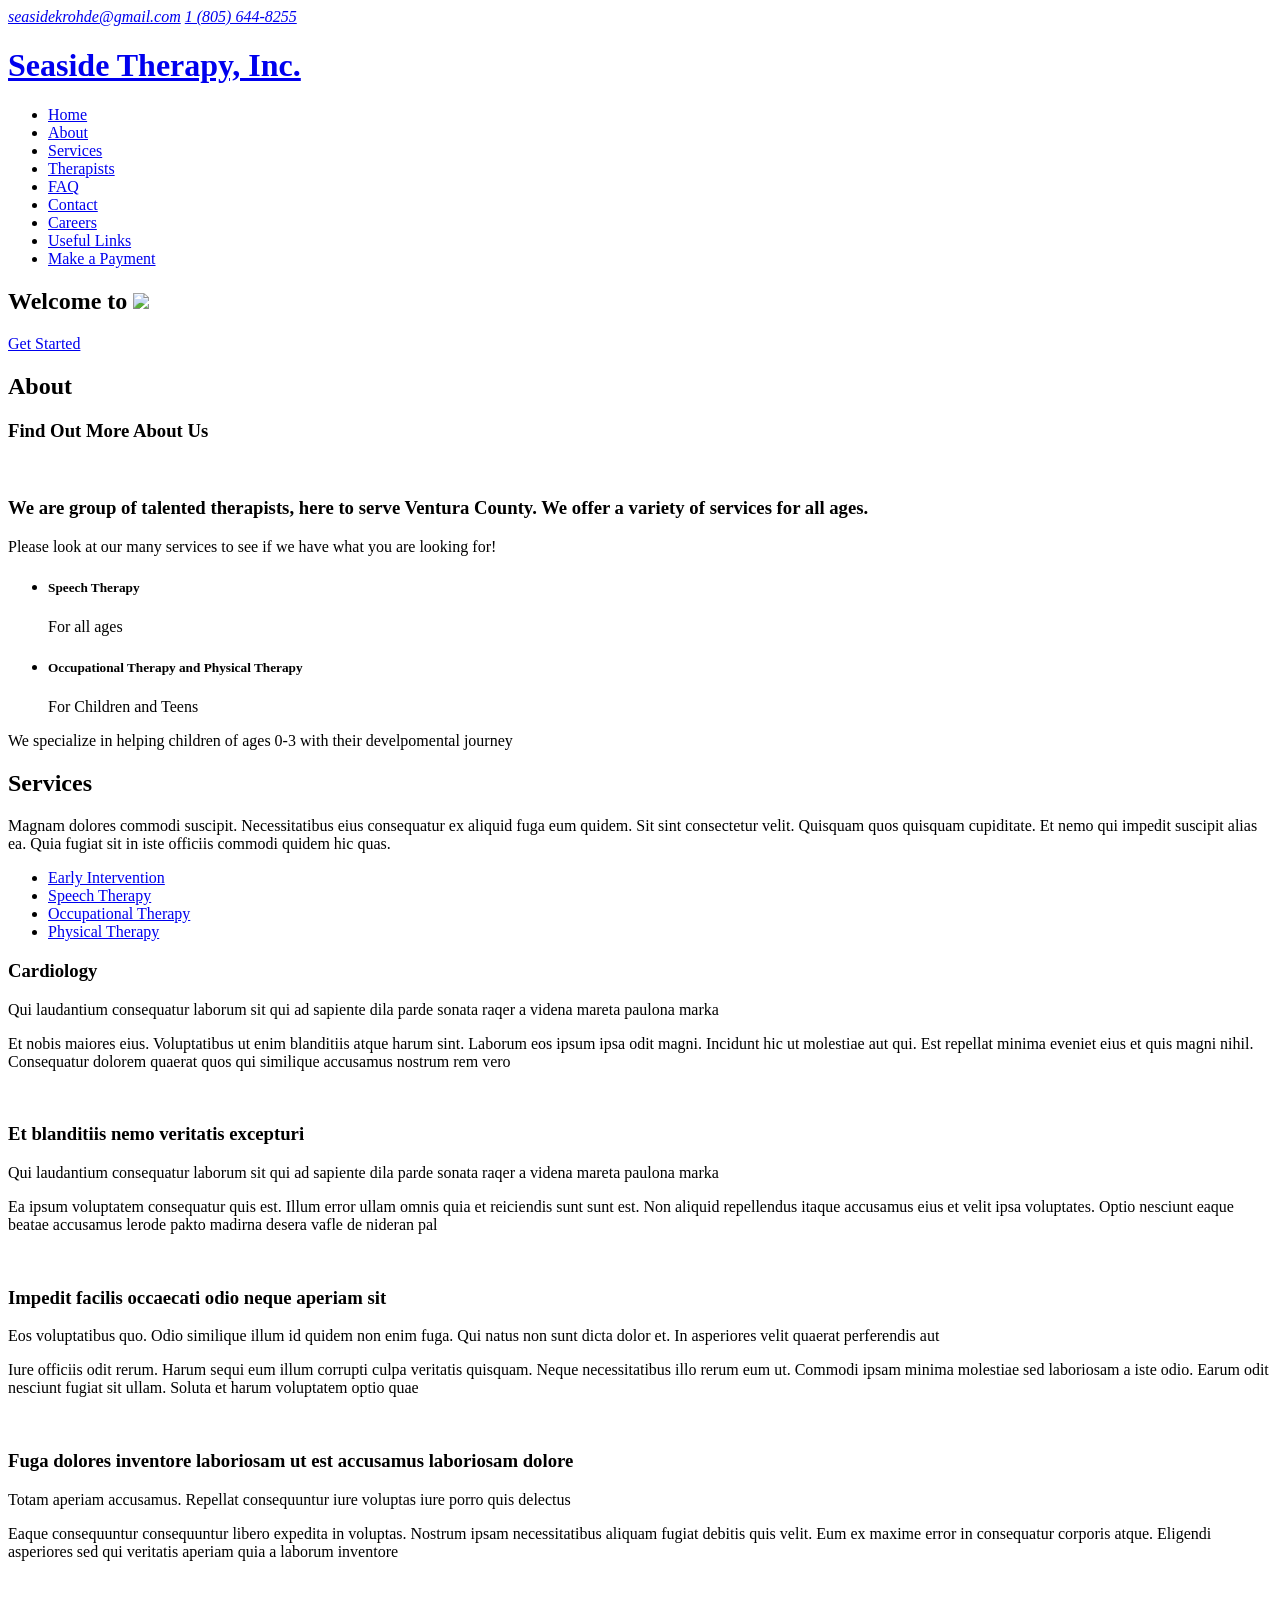
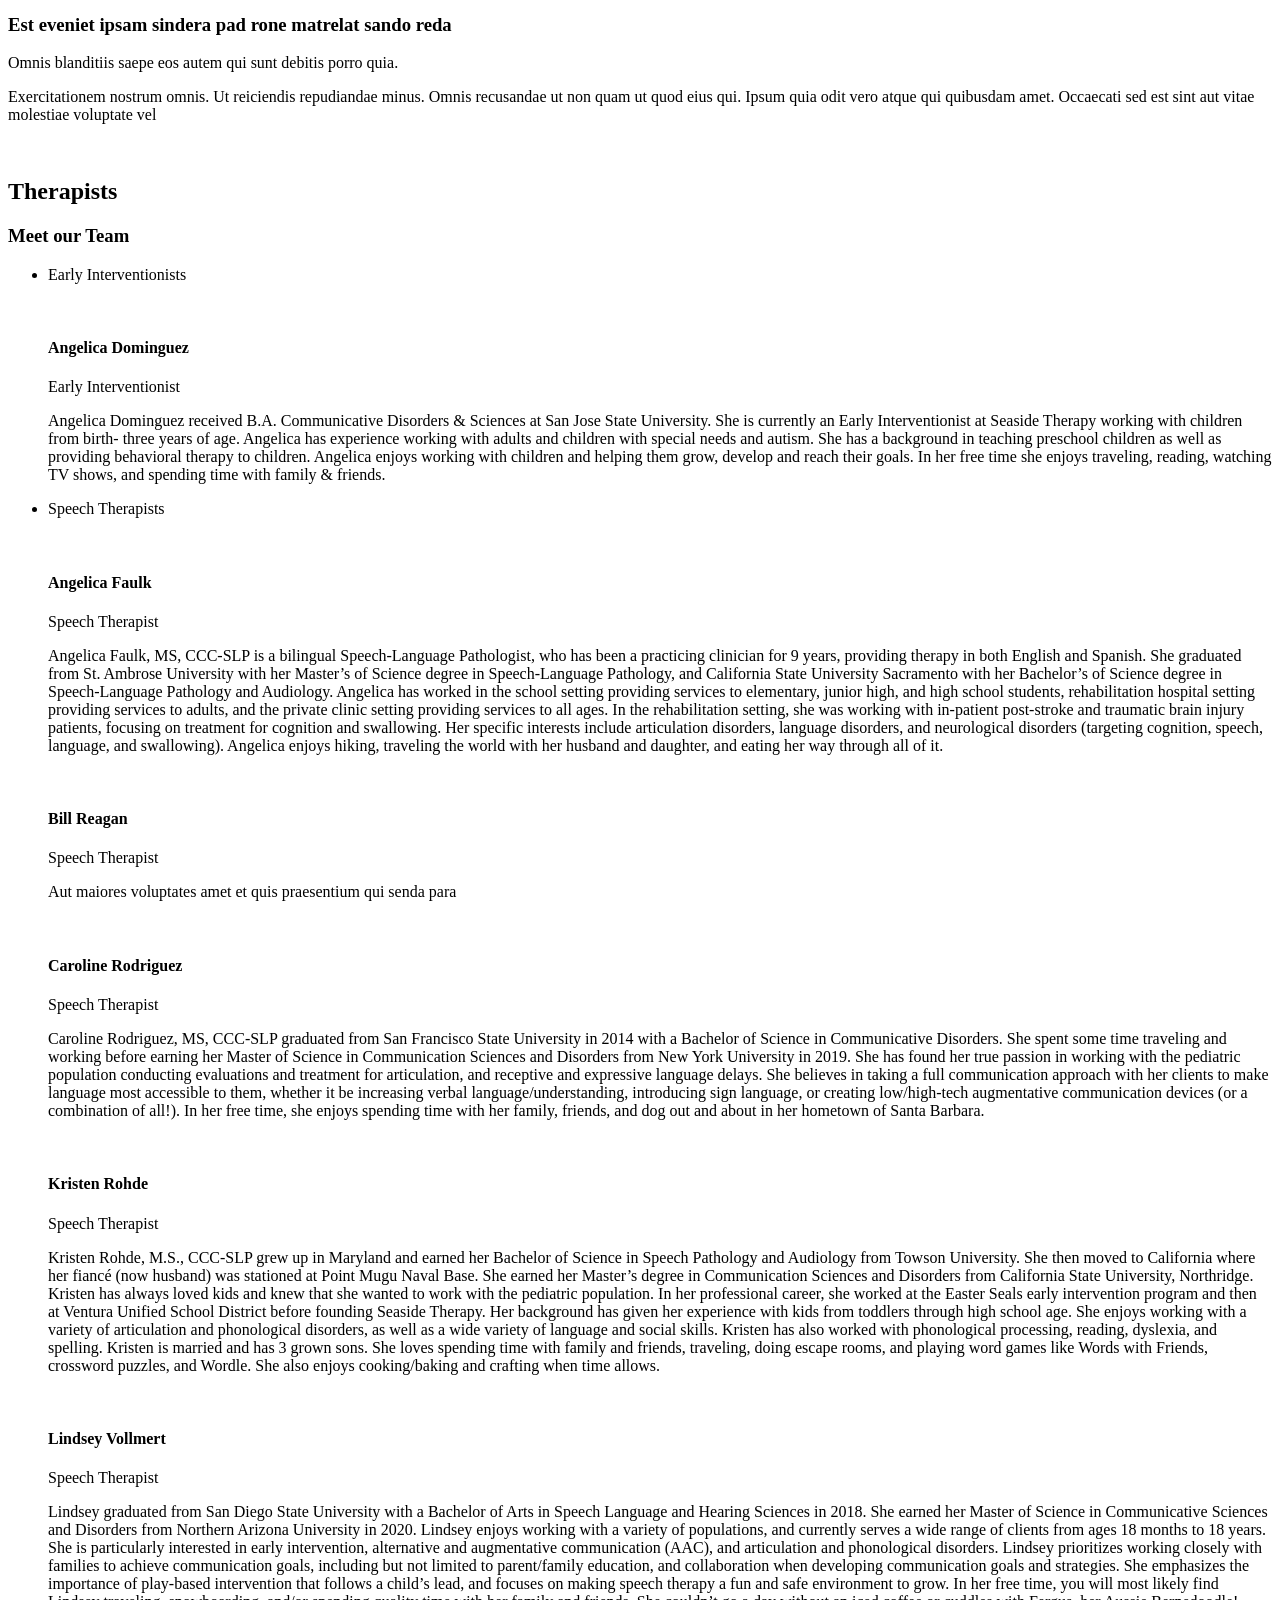
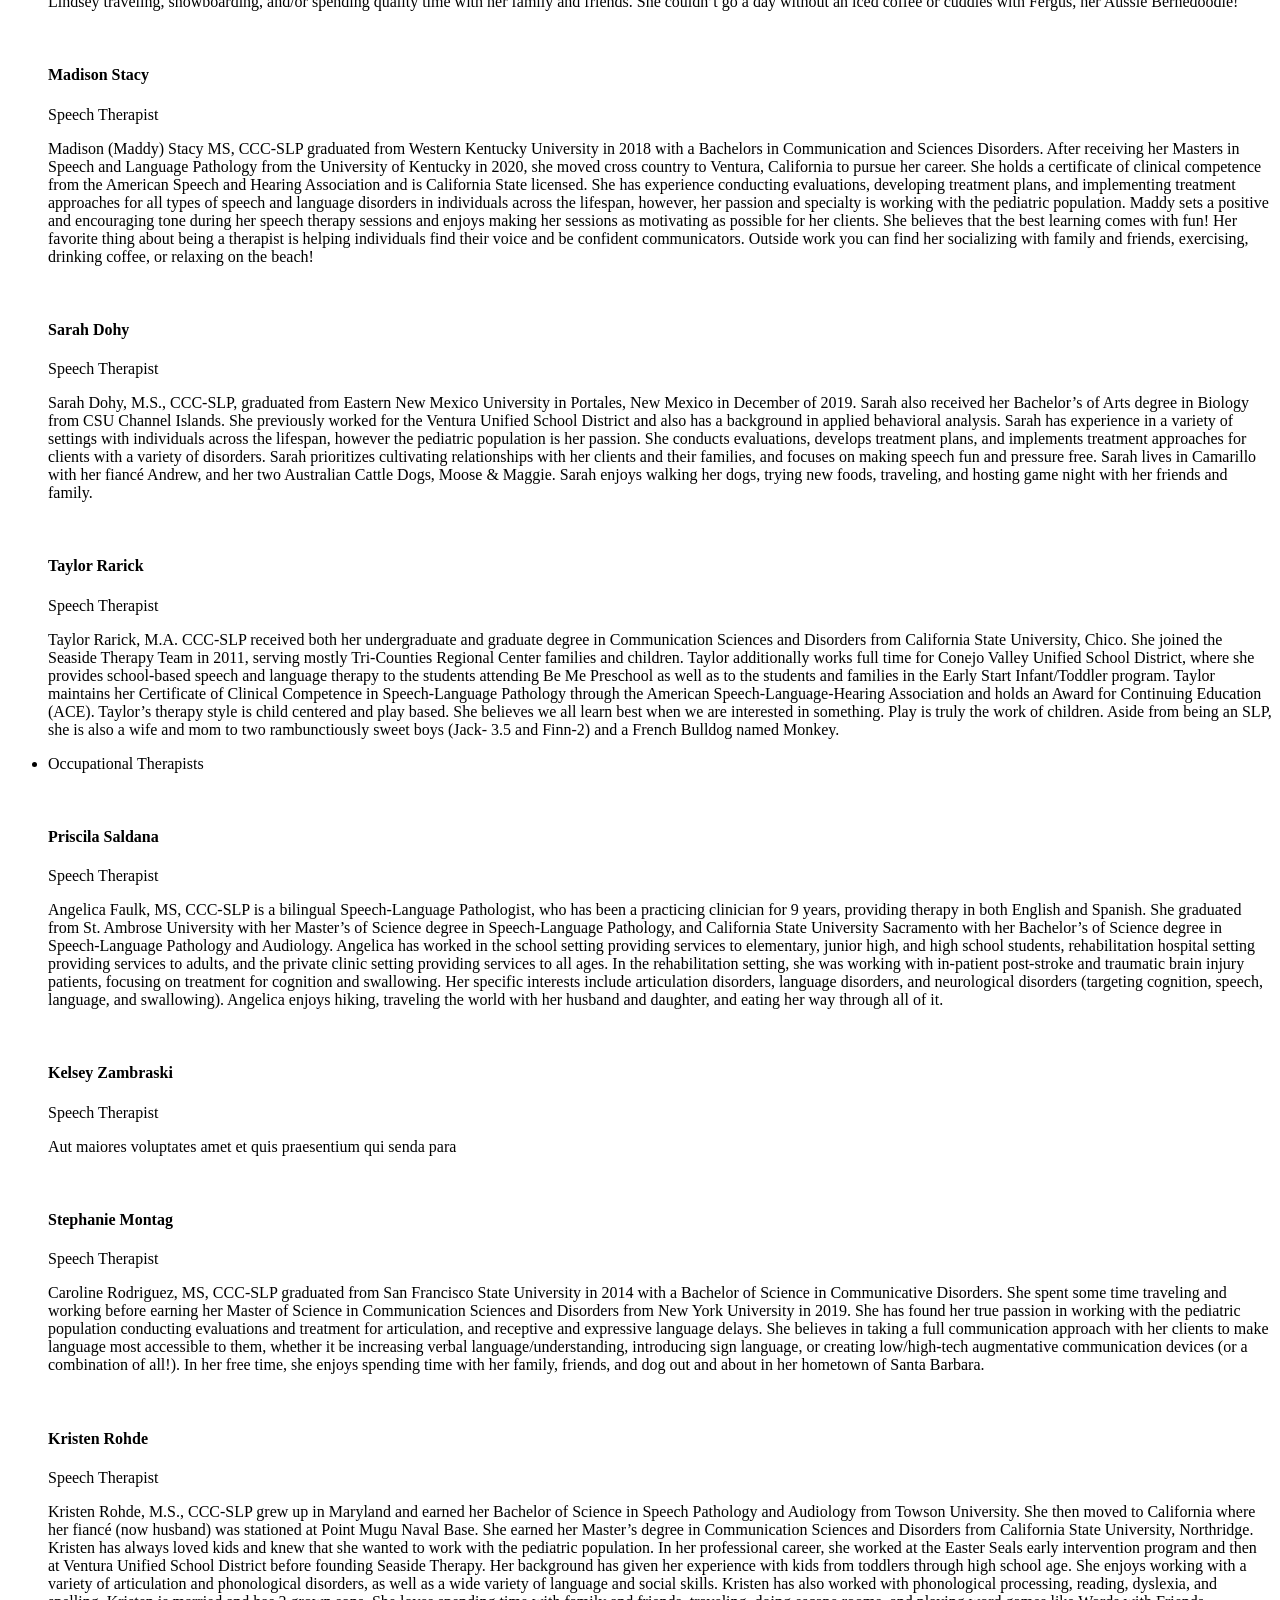
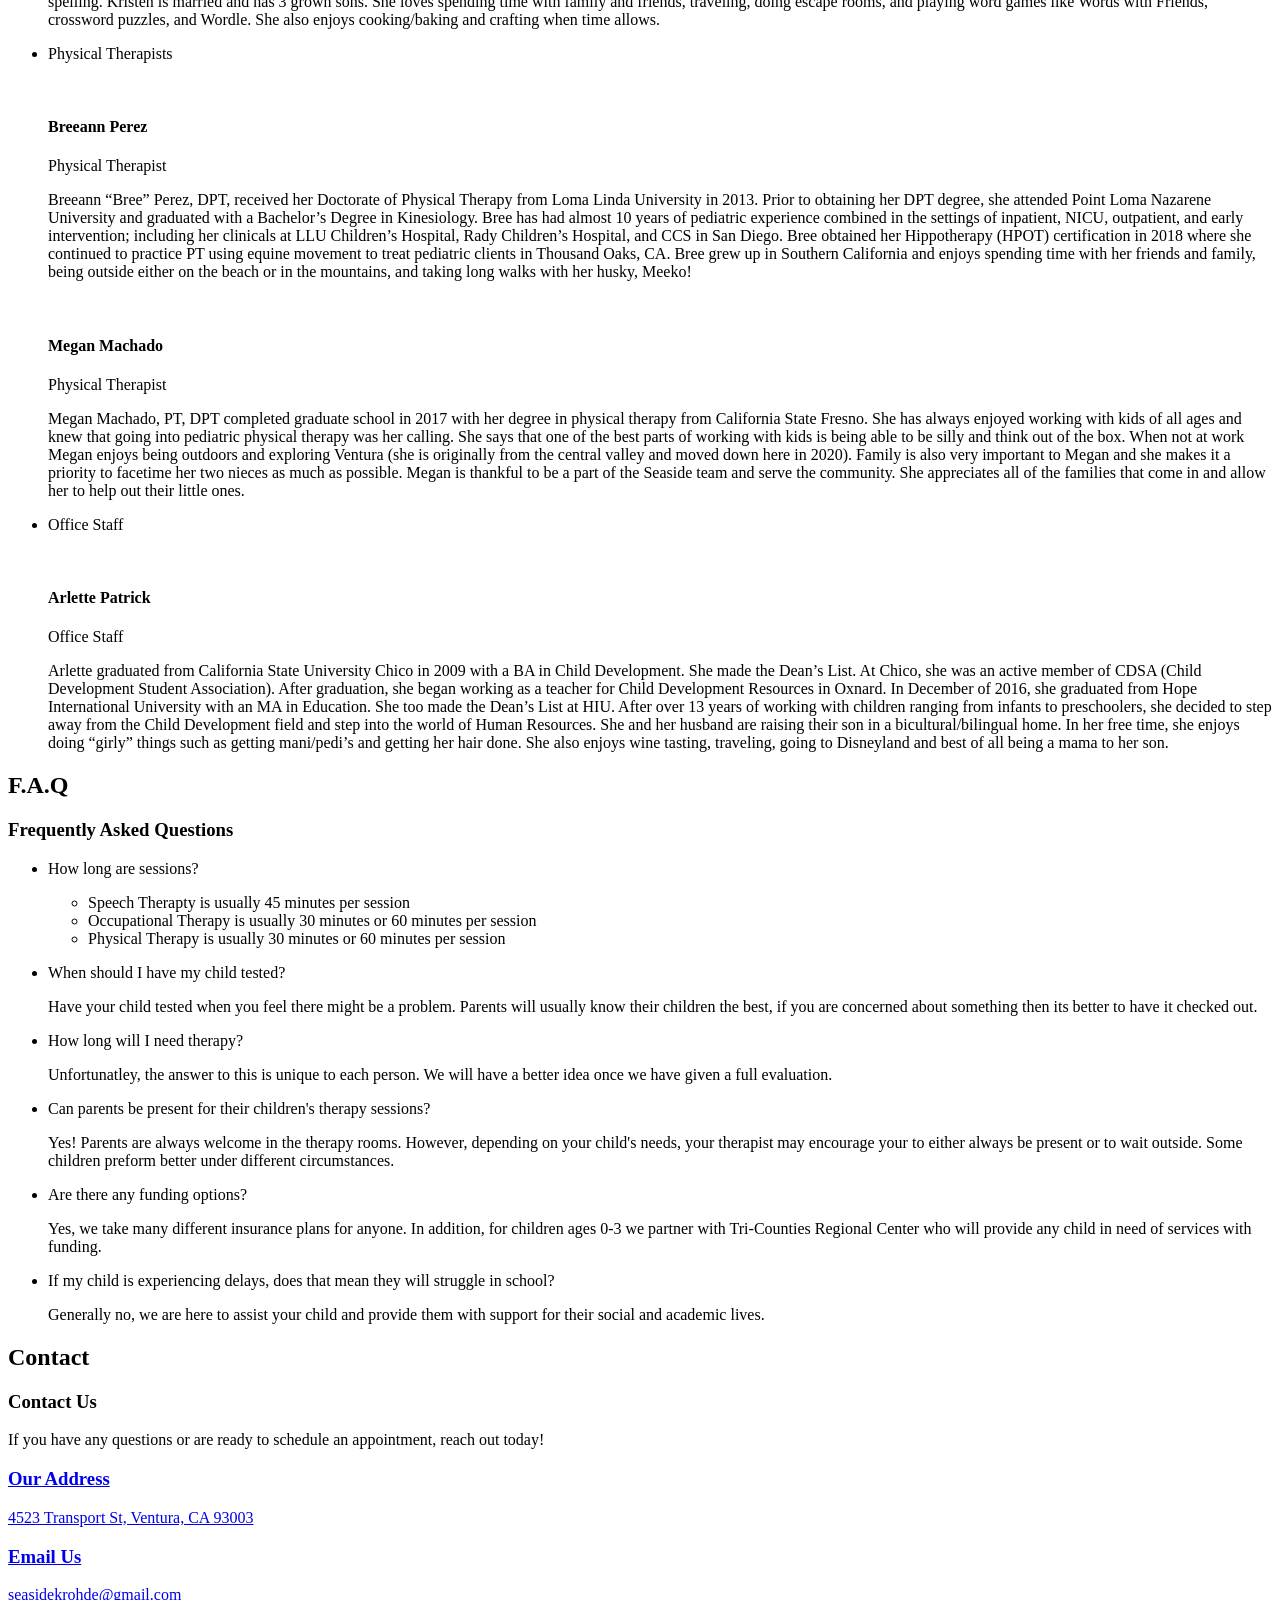
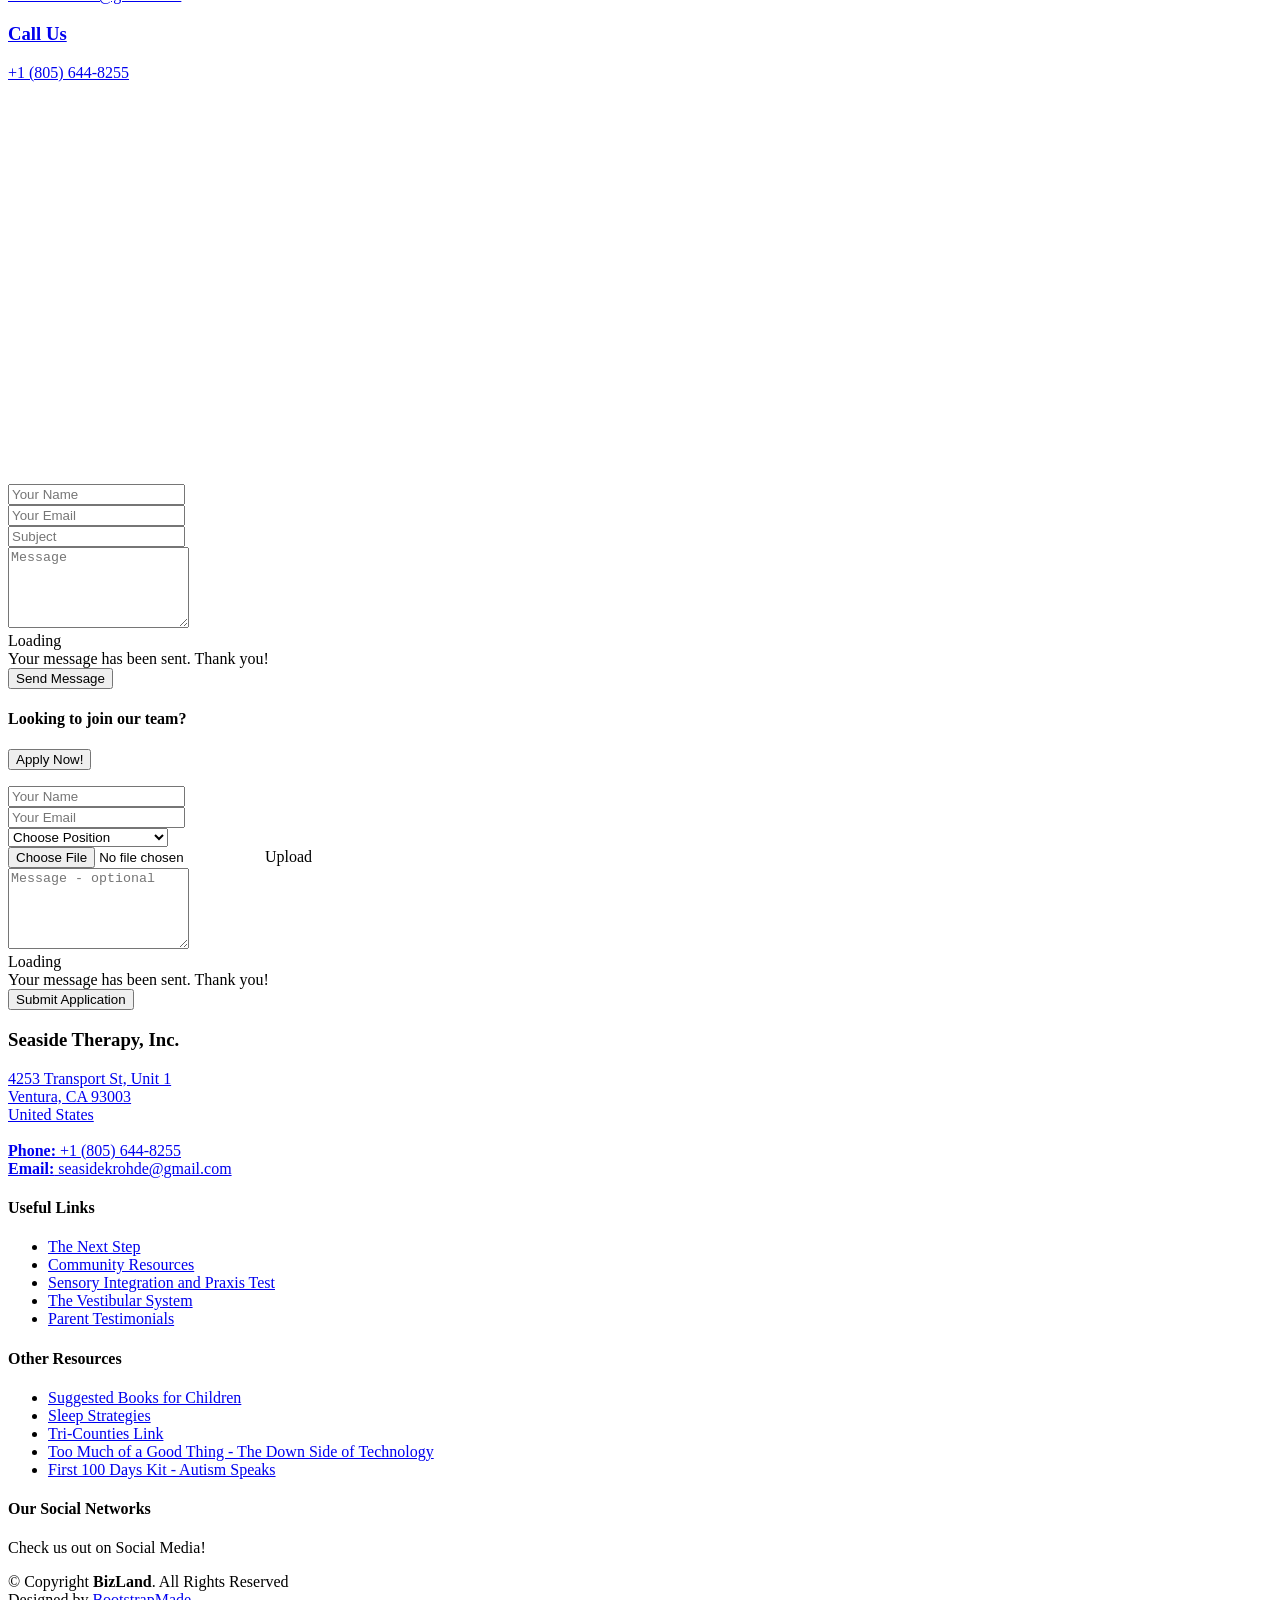
==== index.html @ ef6635c9 "Add files via upload" ====
<!DOCTYPE html>
<html lang="en">

  


<head>
  <meta charset="utf-8">
  <meta content="width=device-width, initial-scale=1.0" name="viewport">

  <title>Seaside Therapy, Inc.</title>
  <meta content="" name="description">
  <meta content="" name="keywords">

  <!-- Favicons -->
  <link href="assets/img/favicon-32x32.png" rel="icon">
  <link href="assets/Icons/apple-touch-icon.png" rel="apple-touch-icon">

  <!-- Google Fonts -->
  <link href="https://fonts.googleapis.com/css?family=Open+Sans:300,300i,400,400i,600,600i,700,700i|Roboto:300,300i,400,400i,500,500i,600,600i,700,700i|Poppins:300,300i,400,400i,500,500i,600,600i,700,700i" rel="stylesheet">

  <!-- Vendor CSS Files -->
  <link href="assets/vendor/aos/aos.css" rel="stylesheet">
  <link href="assets/vendor/bootstrap/css/bootstrap.min.css" rel="stylesheet">
  <link href="assets/vendor/bootstrap-icons/bootstrap-icons.css" rel="stylesheet">
  <link href="assets/vendor/boxicons/css/boxicons.min.css" rel="stylesheet">
  <link href="assets/vendor/glightbox/css/glightbox.min.css" rel="stylesheet">
  <link href="assets/vendor/swiper/swiper-bundle.min.css" rel="stylesheet">

  <!-- Template Main CSS File -->
  <link href="assets/css/style.css" rel="stylesheet">

  <!-- =======================================================
  * Template Name: BizLand - v3.7.0
  * Template URL: https://bootstrapmade.com/bizland-bootstrap-business-template/
  * Author: BootstrapMade.com
  * License: https://bootstrapmade.com/license/
  ======================================================== -->
</head>

<body>

  <!-- ======= Top Bar ======= -->
  <section id="topbar" class="d-flex align-items-center">
    <div class="container d-flex justify-content-center justify-content-md-between">
      <div class="contact-info d-flex align-items-center">
        <i class="bi bi-envelope d-flex align-items-center"><a href="mailto:seasidekrohde@gmail.com">seasidekrohde@gmail.com</a></i>
        <i class="bi bi-phone d-flex align-items-center ms-4"><span><a href=tel:+1-805-644-8255> 1 (805) 644-8255</span></a></i>
      </div>
      <div class="social-links d-none d-md-flex align-items-center">
       <!-- <a href="#" class="twitter"><i class="bi bi-twitter"></i></a> -->
        <a href="#" class="facebook"><i class="bi bi-facebook"></i></a>
        <a href="#" class="instagram"><i class="bi bi-instagram"></i></a>
       <!-- <a href="#" class="linkedin"><i class="bi bi-linkedin"></i></i></a> -->
      </div>
    </div>
  </section>

  <!-- ======= Header ======= -->
  <header id="header" class="d-flex align-items-center">
    <div class="container d-flex align-items-center justify-content-between">

      <h1 class="logo"><a href="index.html">Seaside Therapy, Inc.<span></span></a></h1> 
      <!-- Uncomment below if you prefer to use an image logo 
       <a href="index.html" class="logo"><img src="assets/img/SeasideTherapylogo.jpg" alt=""></a> -->

      <nav id="navbar" class="navbar">
        <ul>
          <li><a class="nav-link scrollto active" href="#hero">Home</a></li>
          <li><a class="nav-link scrollto" href="#about">About</a></li>
          <li><a class="nav-link scrollto" href="#departments">Services</a></li>
          <!--<li><a class="nav-link scrollto " href="#portfolio">Portfolio</a></li> -->
          <li><a class="nav-link scrollto" href="#doctors">Therapists</a></li>
          <li><a class="nav-link scrollto" href="#faq">FAQ</a></li>
         <!-- <li class="dropdown"><a href="#"><span>Drop Down</span> <i class="bi bi-chevron-down"></i></a>
            <ul>
              <li><a href="#">Drop Down 1</a></li>
              <li class="dropdown"><a href="#"><span>Deep Drop Down</span> <i class="bi bi-chevron-right"></i></a>
                <ul>
                  <li><a href="#">Deep Drop Down 1</a></li>
                  <li><a href="#">Deep Drop Down 2</a></li>
                  <li><a href="#">Deep Drop Down 3</a></li>
                  <li><a href="#">Deep Drop Down 4</a></li>
                  <li><a href="#">Deep Drop Down 5</a></li>
                </ul> 
              </li> 
              <li><a href="#">Drop Down 2</a></li>
              <li><a href="#">Drop Down 3</a></li>
              <li><a href="#">Drop Down 4</a></li>
            </ul> -->
          </li>
          <li><a class="nav-link scrollto" href="#contact">Contact</a></li>
          <li><a class="nav-link scrollto" href="#footer">Careers</a></li>
          <li><a class="nav-link scrollto" href="#footer-top">Useful Links</a></li>
          <li><a href="https://pay.balancecollect.com/m/seasidespeechtherapy">Make a Payment</a></li>
        </ul>
        <i class="bi bi-list mobile-nav-toggle"></i>
      </nav><!-- .navbar -->

    </div>
  </header><!-- End Header -->

  <!-- ======= Hero Section ======= -->
  <section id="hero" class="d-flex align-items-center">
    <div class="container" data-aos="zoom-out" data-aos-delay="100">
      <h1>Welcome to <span><img src="assets/img/SeasideTherapylogo.jpg"></span></h1>
      <h2></h2>
      <div class="d-flex">
        <a href="#about" class="btn-get-started scrollto">Get Started</a>
       <!-- <a href="https://www.youtube.com/watch?v=jDDaplaOz7Q" class="glightbox btn-watch-video"><i class="bi bi-play-circle"></i><span>Watch Video</span></a> -->
      </div>
    </div>
  </section><!-- End Hero -->

  <main id="main">

   <!-- ======= Featured Services Section ======= 
    <section id="featured-services" class="featured-services">
      <div class="container" data-aos="fade-up">

        <div class="row">
          <div class="col-md-6 col-lg-3 d-flex align-items-stretch mb-5 mb-lg-0">
            <div class="icon-box" data-aos="fade-up" data-aos-delay="100">
              <div class="icon"><i class="bx bxl-dribbble"></i></div>
              <h4 class="title"><a href="">Early Intervention</a></h4>
              <p class="description">Voluptatum deleniti atque corrupti quos dolores et quas molestias excepturi</p>
            </div>
          </div>

          <div class="col-md-6 col-lg-3 d-flex align-items-stretch mb-5 mb-lg-0">
            <div class="icon-box" data-aos="fade-up" data-aos-delay="200">
              <div class="icon"><i class="bx bx-file"></i></div>
              <h4 class="title"><a href="">Speech Therapy</a></h4>
              <p class="description">Duis aute irure dolor in reprehenderit in voluptate velit esse cillum dolore</p>
            </div>
          </div>

          <div class="col-md-6 col-lg-3 d-flex align-items-stretch mb-5 mb-lg-0">
            <div class="icon-box" data-aos="fade-up" data-aos-delay="300">
              <div class="icon"><i class="bx bx-tachometer"></i></div>
              <h4 class="title"><a href="">Occupational Therapy</a></h4>
              <p class="description">Excepteur sint occaecat cupidatat non proident, sunt in culpa qui officia</p>
            </div>
          </div>

          <div class="col-md-6 col-lg-3 d-flex align-items-stretch mb-5 mb-lg-0">
            <div class="icon-box" data-aos="fade-up" data-aos-delay="400">
              <div class="icon"><i class="bx bx-world"></i></div>
              <h4 class="title"><a href="">Physical Therapy</a></h4>
              <p class="description">At vero eos et accusamus et iusto odio dignissimos ducimus qui blanditiis</p>
            </div>
          </div>

        </div>

      </div>
    </section>  End Featured Services Section -->

    <!-- ======= About Section ======= -->
    <section id="about" class="about section-bg">
      <div class="container" data-aos="fade-up">

        <div class="section-title">
          <h2>About</h2>
          <h3>Find Out More <span>About Us</span></h3>
          <p></p>
        </div>

        <div class="row">
          <div class="col-lg-6" data-aos="fade-right" data-aos-delay="100">
            <img src="assets/img/clinic.jpg" class="img-fluid" alt="">
          </div>
          <div class="col-lg-6 pt-4 pt-lg-0 content d-flex flex-column justify-content-center" data-aos="fade-up" data-aos-delay="100">
            <h3>We are group of talented therapists, here to serve Ventura County. We offer a variety of services for all ages.</h3>
            <p class="fst-italic">
              Please look at our many services to see if we have what you are looking for!
            </p>
            <ul>
              <li>
               <!-- <i class="bx bx-store-alt"></i> -->
                <div>
                  <h5>Speech Therapy</h5>
                  <p>For all ages</p>
                </div>
              </li>
              <li>
                <!-- <i class="bx bx-images"></i> -->
                <div>
                  <h5>Occupational Therapy and Physical Therapy</h5>
                  <p>For Children and Teens</p>
                </div>
              </li>
            </ul>
            <p>
              We specialize in helping children of ages 0-3 with their develpomental journey
            </p>
          </div>
        </div>

      </div>
    </section><!-- End About Section -->
<!-- ======= Departments Section ======= -->
<section id="departments" class="departments">
  <div class="container">

    <div class="section-title">
      <h2>Services</h2>
      <p>Magnam dolores commodi suscipit. Necessitatibus eius consequatur ex aliquid fuga eum quidem. Sit sint consectetur velit. Quisquam quos quisquam cupiditate. Et nemo qui impedit suscipit alias ea. Quia fugiat sit in iste officiis commodi quidem hic quas.</p>
    </div>

    <div class="row gy-4">
      <div class="col-lg-3">
        <ul class="nav nav-tabs flex-column">
          <li class="nav-item">
            <a class="nav-link active show" data-bs-toggle="tab" href="#tab-1">Early Intervention</a>
          </li>
          <li class="nav-item">
            <a class="nav-link" data-bs-toggle="tab" href="#tab-2">Speech Therapy</a>
          </li>
          <li class="nav-item">
            <a class="nav-link" data-bs-toggle="tab" href="#tab-3">Occupational Therapy</a>
          </li>
          <li class="nav-item">
            <a class="nav-link" data-bs-toggle="tab" href="#tab-4">Physical Therapy</a>
          </li>
         <!-- <li class="nav-item">
            <a class="nav-link" data-bs-toggle="tab" href="#tab-5">Eye Care</a>
          </li> -->
        </ul>
      </div>
      <div class="col-lg-9">
        <div class="tab-content">
          <div class="tab-pane active show" id="tab-1">
            <div class="row gy-4">
              <div class="col-lg-8 details order-2 order-lg-1">
                <h3>Cardiology</h3>
                <p class="fst-italic">Qui laudantium consequatur laborum sit qui ad sapiente dila parde sonata raqer a videna mareta paulona marka</p>
                <p>Et nobis maiores eius. Voluptatibus ut enim blanditiis atque harum sint. Laborum eos ipsum ipsa odit magni. Incidunt hic ut molestiae aut qui. Est repellat minima eveniet eius et quis magni nihil. Consequatur dolorem quaerat quos qui similique accusamus nostrum rem vero</p>
              </div>
              <div class="col-lg-4 text-center order-1 order-lg-2">
                <img src="assets/img/departments-1.jpg" alt="" class="img-fluid">
              </div>
            </div>
          </div>
          <div class="tab-pane" id="tab-2">
            <div class="row gy-4">
              <div class="col-lg-8 details order-2 order-lg-1">
                <h3>Et blanditiis nemo veritatis excepturi</h3>
                <p class="fst-italic">Qui laudantium consequatur laborum sit qui ad sapiente dila parde sonata raqer a videna mareta paulona marka</p>
                <p>Ea ipsum voluptatem consequatur quis est. Illum error ullam omnis quia et reiciendis sunt sunt est. Non aliquid repellendus itaque accusamus eius et velit ipsa voluptates. Optio nesciunt eaque beatae accusamus lerode pakto madirna desera vafle de nideran pal</p>
              </div>
              <div class="col-lg-4 text-center order-1 order-lg-2">
                <img src="assets/img/departments-2.jpg" alt="" class="img-fluid">
              </div>
            </div>
          </div>
          <div class="tab-pane" id="tab-3">
            <div class="row gy-4">
              <div class="col-lg-8 details order-2 order-lg-1">
                <h3>Impedit facilis occaecati odio neque aperiam sit</h3>
                <p class="fst-italic">Eos voluptatibus quo. Odio similique illum id quidem non enim fuga. Qui natus non sunt dicta dolor et. In asperiores velit quaerat perferendis aut</p>
                <p>Iure officiis odit rerum. Harum sequi eum illum corrupti culpa veritatis quisquam. Neque necessitatibus illo rerum eum ut. Commodi ipsam minima molestiae sed laboriosam a iste odio. Earum odit nesciunt fugiat sit ullam. Soluta et harum voluptatem optio quae</p>
              </div>
              <div class="col-lg-4 text-center order-1 order-lg-2">
                <img src="assets/img/departments-3.jpg" alt="" class="img-fluid">
              </div>
            </div>
          </div>
          <div class="tab-pane" id="tab-4">
            <div class="row gy-4">
              <div class="col-lg-8 details order-2 order-lg-1">
                <h3>Fuga dolores inventore laboriosam ut est accusamus laboriosam dolore</h3>
                <p class="fst-italic">Totam aperiam accusamus. Repellat consequuntur iure voluptas iure porro quis delectus</p>
                <p>Eaque consequuntur consequuntur libero expedita in voluptas. Nostrum ipsam necessitatibus aliquam fugiat debitis quis velit. Eum ex maxime error in consequatur corporis atque. Eligendi asperiores sed qui veritatis aperiam quia a laborum inventore</p>
              </div>
              <div class="col-lg-4 text-center order-1 order-lg-2">
                <img src="assets/img/departments-4.jpg" alt="" class="img-fluid">
              </div>
            </div>
          </div>
          <div class="tab-pane" id="tab-5">
            <div class="row gy-4">
              <div class="col-lg-8 details order-2 order-lg-1">
                <h3>Est eveniet ipsam sindera pad rone matrelat sando reda</h3>
                <p class="fst-italic">Omnis blanditiis saepe eos autem qui sunt debitis porro quia.</p>
                <p>Exercitationem nostrum omnis. Ut reiciendis repudiandae minus. Omnis recusandae ut non quam ut quod eius qui. Ipsum quia odit vero atque qui quibusdam amet. Occaecati sed est sint aut vitae molestiae voluptate vel</p>
              </div>
              <div class="col-lg-4 text-center order-1 order-lg-2">
                <img src="assets/img/departments-5.jpg" alt="" class="img-fluid">
              </div>
            </div>
          </div>
        </div>
      </div>
    </div>

  </div>
</section><!-- End Departments Section -->
    <!-- ======= Skills Section ======= 
    <section id="skills" class="skills">
      <div class="container" data-aos="fade-up">

        <div class="row skills-content">

          <div class="col-lg-6">

            <div class="progress">
              <span class="skill">HTML <i class="val">100%</i></span>
              <div class="progress-bar-wrap">
                <div class="progress-bar" role="progressbar" aria-valuenow="100" aria-valuemin="0" aria-valuemax="100"></div>
              </div>
            </div>

            <div class="progress">
              <span class="skill">CSS <i class="val">90%</i></span>
              <div class="progress-bar-wrap">
                <div class="progress-bar" role="progressbar" aria-valuenow="90" aria-valuemin="0" aria-valuemax="100"></div>
              </div>
            </div>

            <div class="progress">
              <span class="skill">JavaScript <i class="val">75%</i></span>
              <div class="progress-bar-wrap">
                <div class="progress-bar" role="progressbar" aria-valuenow="75" aria-valuemin="0" aria-valuemax="100"></div>
              </div>
            </div>

          </div>

          <div class="col-lg-6">

            <div class="progress">
              <span class="skill">PHP <i class="val">80%</i></span>
              <div class="progress-bar-wrap">
                <div class="progress-bar" role="progressbar" aria-valuenow="80" aria-valuemin="0" aria-valuemax="100"></div>
              </div>
            </div>

            <div class="progress">
              <span class="skill">WordPress/CMS <i class="val">90%</i></span>
              <div class="progress-bar-wrap">
                <div class="progress-bar" role="progressbar" aria-valuenow="90" aria-valuemin="0" aria-valuemax="100"></div>
              </div>
            </div>

            <div class="progress">
              <span class="skill">Photoshop <i class="val">55%</i></span>
              <div class="progress-bar-wrap">
                <div class="progress-bar" role="progressbar" aria-valuenow="55" aria-valuemin="0" aria-valuemax="100"></div>
              </div>
            </div>

          </div>

        </div>

      </div>
    </section>End Skills Section -->

    <!-- ======= Counts Section ======= 
    <section id="counts" class="counts">
      <div class="container" data-aos="fade-up">

        <div class="row">

          <div class="col-lg-3 col-md-6">
            <div class="count-box">
              <i class="bi bi-emoji-smile"></i>
              <span data-purecounter-start="0" data-purecounter-end="232" data-purecounter-duration="1" class="purecounter"></span>
              <p>Happy Clients</p>
            </div>
          </div>

          <div class="col-lg-3 col-md-6 mt-5 mt-md-0">
            <div class="count-box">
              <i class="bi bi-journal-richtext"></i>
              <span data-purecounter-start="0" data-purecounter-end="521" data-purecounter-duration="1" class="purecounter"></span>
              <p>Projects</p>
            </div>
          </div>

          <div class="col-lg-3 col-md-6 mt-5 mt-lg-0">
            <div class="count-box">
              <i class="bi bi-headset"></i>
              <span data-purecounter-start="0" data-purecounter-end="1463" data-purecounter-duration="1" class="purecounter"></span>
              <p>Hours Of Support</p>
            </div>
          </div>

          <div class="col-lg-3 col-md-6 mt-5 mt-lg-0">
            <div class="count-box">
              <i class="bi bi-people"></i>
              <span data-purecounter-start="0" data-purecounter-end="15" data-purecounter-duration="1" class="purecounter"></span>
              <p>Hard Workers</p>
            </div>
          </div>

        </div>

      </div>
    </section> End Counts Section -->

    <!-- ======= Clients Section ======= 
    <section id="clients" class="clients section-bg">
      <div class="container" data-aos="zoom-in">

        <div class="row">

          <div class="col-lg-2 col-md-4 col-6 d-flex align-items-center justify-content-center">
            <img src="assets/img/clients/client-1.png" class="img-fluid" alt="">
          </div>

          <div class="col-lg-2 col-md-4 col-6 d-flex align-items-center justify-content-center">
            <img src="assets/img/clients/client-2.png" class="img-fluid" alt="">
          </div>

          <div class="col-lg-2 col-md-4 col-6 d-flex align-items-center justify-content-center">
            <img src="assets/img/clients/client-3.png" class="img-fluid" alt="">
          </div>

          <div class="col-lg-2 col-md-4 col-6 d-flex align-items-center justify-content-center">
            <img src="assets/img/clients/client-4.png" class="img-fluid" alt="">
          </div>

          <div class="col-lg-2 col-md-4 col-6 d-flex align-items-center justify-content-center">
            <img src="assets/img/clients/client-5.png" class="img-fluid" alt="">
          </div>

          <div class="col-lg-2 col-md-4 col-6 d-flex align-items-center justify-content-center">
            <img src="assets/img/clients/client-6.png" class="img-fluid" alt="">
          </div>

        </div>

      </div>
    </section> End Clients Section -->

    <!-- ======= Services Section ======= 
    <section id="services" class="services">
      <div class="container" data-aos="fade-up">

        <div class="section-title">
          <h2>Services</h2>
          <h3>Check our <span>Services</span></h3>
          <!--<p>Ut possimus qui ut temporibus culpa velit eveniet modi omnis est adipisci expedita at voluptas atque vitae autem.</p> -->
        </div>

         <!-- ======= Featured Services Section ======= 

        <div class="row">
          <div class="col-md-6 col-lg-3 d-flex align-items-stretch mb-5 mb-lg-0">
           <div class="icon-box" data-aos="fade-up" data-aos-delay="100"> 
             <!-- <div class="icon"><i class="bx bxl-dribbble"></i></div> 
              <h4 class="title"><a href="">Early Intervention</a></h4>
              <p class="description">Early interventionists provide important services to babies and toddlers aged birth - 3 with developmental delays or disabilities in areas such as cognition, communication, social skills and physical development. They assist children and their families to help them learn specific skills and behaviors in the fundamental areas of learning. </p>
            </div>
          </div>

          <div class="col-md-6 col-lg-3 d-flex align-items-stretch mb-5 mb-lg-0">
            <div class="icon-box" data-aos="fade-up" data-aos-delay="200">
             <!-- <div class="icon"><i class="bx bx-file"></i></div> 
              <h4 class="title"><a href="">Speech Therapy</a></h4>
              <p class="description">Speech therapy is aimed at improving a child's communication both verbally and non-verbally, based on their age, needs, and ability. Speech-language pathologists (SLPs) work to prevent, assess, diagnose, and treat speech, language, social communication, cognitive-communication, and swallowing disorders in children and adults. Treatment emphasis is on interactive communication within the child's environment. Our speech therapists work with the child to eliminate or modify factors that are hindering the child from successfully communicating with others..</p>
            </div>
          </div>

          <div class="col-md-6 col-lg-3 d-flex align-items-stretch mb-5 mb-lg-0">
            <div class="icon-box" data-aos="fade-up" data-aos-delay="300">
              <!-- <div class="icon"><i class="bx bx-tachometer"></i></div> 
              <h4 class="title"><a href="">Occupational Therapy</a></h4>
              <p class="description">Occupational therapy is aimed at improving a child’s development and ability to function effectively and independently within the family, community, and school with the use of motivating and goal-directed gross and fine motor activities and play. Occupational therapists work with children, youth, and their families, caregivers, and teachers to promote active participation in activities that are meaningful to them. By looking at the whole picture—a client’s psychological, physical, emotional, and social make-up—occupational therapy assists others to achieve their goals, function at the highest possible level, maintain and improve independence, and participate in the everyday activities of life. (American Occupational Therapy Association, 2014).</p>
            </div>
          </div>

          <div class="col-md-6 col-lg-3 d-flex align-items-stretch mb-5 mb-lg-0">
            <div class="icon-box" data-aos="fade-up" data-aos-delay="400"> 
             <!-- <div class="icon"><i class="bx bx-world"></i></div> 
              <h4 class="title"><a href="">Physical Therapy</a></h4>
              <p class="description">Physical therapists (PTs) work with children and their families to assist each child in reaching their maximum potential to function independently and to promote active participation in home, school, and community environments. Physical therapists have expertise in movement, motor development, and body function (e.g., strength and endurance). They apply clinical reasoning during examination, evaluation, diagnosis, and intervention for children, youth, and young adults. Our physical therapists implement Individualized therapeutic exercises through play promoting overall health, wellness, and fitness. (APTA, 2019)</p>
            </div>
          </div>

        </div>

      </div>
    </section>  End Featured OG Services Section -->


       <!-- <div class="row">
          <div class="col-lg-4 col-md-6 d-flex align-items-stretch" data-aos="zoom-in" data-aos-delay="100">
            <div class="icon-box">
              <div class="icon"><i class="bx bxl-dribbble"></i></div>
              <h4><a href="">Early Intervention</a></h4>
              <p>Early Intervention is all about making sure a child doesn't fall behind and has support during the early stages of growth</p>
            </div>
          </div>

          <div class="col-lg-4 col-md-6 d-flex align-items-stretch mt-4 mt-md-0" data-aos="zoom-in" data-aos-delay="200">
            <div class="icon-box">
              <div class="icon"><i class="bx bx-file"></i></div>
              <h4><a href="">Speech Therapy</a></h4>
              <p>Speech Therapy is useful for all ages to help with common speech delays, mispronunciations, or even brain injuries</p>
            </div>
          </div>

          <div class="col-lg-4 col-md-6 d-flex align-items-stretch mt-4 mt-lg-0" data-aos="zoom-in" data-aos-delay="300">
            <div class="icon-box">
              <div class="icon"><i class="bx bx-tachometer"></i></div>
              <h4><a href="">Occupational Therapy</a></h4>
              <p>Occupational Therapy is great for helping with sensory issues, fine motor skills, feeding, and more!</p>
            </div>
          </div>

          <div class="col-lg-4 col-md-6 d-flex align-items-stretch mt-4" data-aos="zoom-in" data-aos-delay="100">
            <div class="icon-box">
              <div class="icon"><i class="bx bx-world"></i></div>
              <h4><a href="">Physical Therapy</a></h4>
              <p>Physical Therapy is here to help with gross motor functioning like walking</p>
            </div>
          </div>

         <div class="col-lg-4 col-md-6 d-flex align-items-stretch mt-4" data-aos="zoom-in" data-aos-delay="200">
            <div class="icon-box">
              <div class="icon"><i class="bx bx-slideshow"></i></div>
              <h4><a href="">Feeding Therapy</a></h4>
              <p>I have no idea what to say about this one</p>
            </div>
          </div>

          <div class="col-lg-4 col-md-6 d-flex align-items-stretch mt-4" data-aos="zoom-in" data-aos-delay="300">
            <div class="icon-box">
              <div class="icon"><i class="bx bx-arch"></i></div>
              <h4><a href="">Voice Therapy</a></h4>
              <p>I have no idea what to say about this one</p>
            </div>
          </div>

        </div>

      </div>
    </section> -->
    <!-- End Services Section -->

    <!-- ======= Testimonials Section ======= 
    <section id="testimonials" class="testimonials">
      <div class="container" data-aos="zoom-in">

        <div class="testimonials-slider swiper" data-aos="fade-up" data-aos-delay="100">
          <div class="swiper-wrapper">

            <div class="swiper-slide">
              <div class="testimonial-item">
                <img src="assets/img/testimonials/testimonials-1.jpg" class="testimonial-img" alt="">
                <h3>Saul Goodman</h3>
                <h4>Ceo &amp; Founder</h4>
                <p>
                  <i class="bx bxs-quote-alt-left quote-icon-left"></i>
                  Proin iaculis purus consequat sem cure digni ssim donec porttitora entum suscipit rhoncus. Accusantium quam, ultricies eget id, aliquam eget nibh et. Maecen aliquam, risus at semper.
                  <i class="bx bxs-quote-alt-right quote-icon-right"></i>
                </p>
              </div>
            </div><!-- End testimonial item -

            <div class="swiper-slide">
              <div class="testimonial-item">
                <img src="assets/img/testimonials/testimonials-2.jpg" class="testimonial-img" alt="">
                <h3>Sara Wilsson</h3>
                <h4>Designer</h4>
                <p>
                  <i class="bx bxs-quote-alt-left quote-icon-left"></i>
                  Export tempor illum tamen malis malis eram quae irure esse labore quem cillum quid cillum eram malis quorum velit fore eram velit sunt aliqua noster fugiat irure amet legam anim culpa.
                  <i class="bx bxs-quote-alt-right quote-icon-right"></i>
                </p>
              </div>
            </div><!-- End testimonial item --

            <div class="swiper-slide">
              <div class="testimonial-item">
                <img src="assets/img/testimonials/testimonials-3.jpg" class="testimonial-img" alt="">
                <h3>Jena Karlis</h3>
                <h4>Store Owner</h4>
                <p>
                  <i class="bx bxs-quote-alt-left quote-icon-left"></i>
                  Enim nisi quem export duis labore cillum quae magna enim sint quorum nulla quem veniam duis minim tempor labore quem eram duis noster aute amet eram fore quis sint minim.
                  <i class="bx bxs-quote-alt-right quote-icon-right"></i>
                </p>
              </div>
            </div><!-- End testimonial item --

            <div class="swiper-slide">
              <div class="testimonial-item">
                <img src="assets/img/testimonials/testimonials-4.jpg" class="testimonial-img" alt="">
                <h3>Matt Brandon</h3>
                <h4>Freelancer</h4>
                <p>
                  <i class="bx bxs-quote-alt-left quote-icon-left"></i>
                  Fugiat enim eram quae cillum dolore dolor amet nulla culpa multos export minim fugiat minim velit minim dolor enim duis veniam ipsum anim magna sunt elit fore quem dolore labore illum veniam.
                  <i class="bx bxs-quote-alt-right quote-icon-right"></i>
                </p>
              </div>
            </div><!-- End testimonial item --

            <div class="swiper-slide">
              <div class="testimonial-item">
                <img src="assets/img/testimonials/testimonials-5.jpg" class="testimonial-img" alt="">
                <h3>John Larson</h3>
                <h4>Entrepreneur</h4>
                <p>
                  <i class="bx bxs-quote-alt-left quote-icon-left"></i>
                  Quis quorum aliqua sint quem legam fore sunt eram irure aliqua veniam tempor noster veniam enim culpa labore duis sunt culpa nulla illum cillum fugiat legam esse veniam culpa fore nisi cillum quid.
                  <i class="bx bxs-quote-alt-right quote-icon-right"></i>
                </p>
              </div>
            </div><!-- End testimonial item --

          </div>
          <div class="swiper-pagination"></div>
        </div>

      </div>
    </section> End Testimonials Section -->

    <!--alt portfolio section-->
    <!-- ======= Portfolio Section ======= 
    <section id="portfolio" class="portfolio section-bg">
      <div class="container">

        <div class="section-title">
          <h2>Portfolio</h2>
          <p>Magnam dolores commodi suscipit. Necessitatibus eius consequatur ex aliquid fuga eum quidem. Sit sint consectetur velit. Quisquam quos quisquam cupiditate. Et nemo qui impedit suscipit alias ea. Quia fugiat sit in iste officiis commodi quidem hic quas.</p>
        </div>

        <div class="row" data-aos="fade-up">
          <div class="col-lg-12 d-flex justify-content-center">
            <ul id="portfolio-flters">
              <li data-filter="*" class="filter-active">All</li>
              <li data-filter=".filter-app">App</li>
              <li data-filter=".filter-card">Card</li>
              <li data-filter=".filter-web">Web</li>
            </ul>
          </div>
        </div>

        <div class="row portfolio-container" data-aos="fade-up" data-aos-delay="100">

          <div class="col-lg-4 col-md-6 portfolio-item filter-app">
            <div class="portfolio-wrap">
              <img src="assets/img/portfolio/portfolio-1.jpg" class="img-fluid" alt="">
              <div class="portfolio-links">
                <a href="assets/img/portfolio/portfolio-1.jpg" data-gallery="portfolioGallery" class="portfolio-lightbox" title="App 1"><i class="bx bx-plus"></i></a>
                <a href="portfolio-details.html" title="More Details"><i class="bx bx-link"></i></a>
              </div>
            </div>
          </div>

          <div class="col-lg-4 col-md-6 portfolio-item filter-web">
            <div class="portfolio-wrap">
              <img src="assets/img/portfolio/portfolio-2.jpg" class="img-fluid" alt="">
              <div class="portfolio-links">
                <a href="assets/img/portfolio/portfolio-2.jpg" data-gallery="portfolioGallery" class="portfolio-lightbox" title="Web 3"><i class="bx bx-plus"></i></a>
                <a href="portfolio-details.html" title="More Details"><i class="bx bx-link"></i></a>
              </div>
            </div>
          </div>

          <div class="col-lg-4 col-md-6 portfolio-item filter-app">
            <div class="portfolio-wrap">
              <img src="assets/img/portfolio/portfolio-3.jpg" class="img-fluid" alt="">
              <div class="portfolio-links">
                <a href="assets/img/portfolio/portfolio-3.jpg" data-gallery="portfolioGallery" class="portfolio-lightbox" title="App 2"><i class="bx bx-plus"></i></a>
                <a href="portfolio-details.html" title="More Details"><i class="bx bx-link"></i></a>
              </div>
            </div>
          </div>

          <div class="col-lg-4 col-md-6 portfolio-item filter-card">
            <div class="portfolio-wrap">
              <img src="assets/img/portfolio/portfolio-4.jpg" class="img-fluid" alt="">
              <div class="portfolio-links">
                <a href="assets/img/portfolio/portfolio-4.jpg" data-gallery="portfolioGallery" class="portfolio-lightbox" title="Card 2"><i class="bx bx-plus"></i></a>
                <a href="portfolio-details.html" title="More Details"><i class="bx bx-link"></i></a>
              </div>
            </div>
          </div>

          <div class="col-lg-4 col-md-6 portfolio-item filter-web">
            <div class="portfolio-wrap">
              <img src="assets/img/portfolio/portfolio-5.jpg" class="img-fluid" alt="">
              <div class="portfolio-links">
                <a href="assets/img/portfolio/portfolio-5.jpg" data-gallery="portfolioGallery" class="portfolio-lightbox" title="Web 2"><i class="bx bx-plus"></i></a>
                <a href="portfolio-details.html" title="More Details"><i class="bx bx-link"></i></a>
              </div>
            </div>
          </div>

          <div class="col-lg-4 col-md-6 portfolio-item filter-app">
            <div class="portfolio-wrap">
              <img src="assets/img/portfolio/portfolio-6.jpg" class="img-fluid" alt="">
              <div class="portfolio-links">
                <a href="assets/img/portfolio/portfolio-6.jpg" data-gallery="portfolioGallery" class="portfolio-lightbox" title="App 3"><i class="bx bx-plus"></i></a>
                <a href="portfolio-details.html" title="More Details"><i class="bx bx-link"></i></a>
              </div>
            </div>
          </div>

          <div class="col-lg-4 col-md-6 portfolio-item filter-card">
            <div class="portfolio-wrap">
              <img src="assets/img/portfolio/portfolio-7.jpg" class="img-fluid" alt="">
              <div class="portfolio-links">
                <a href="assets/img/portfolio/portfolio-7.jpg" data-gallery="portfolioGallery" class="portfolio-lightbox" title="Card 1"><i class="bx bx-plus"></i></a>
                <a href="portfolio-details.html" title="More Details"><i class="bx bx-link"></i></a>
              </div>
            </div>
          </div>

          <div class="col-lg-4 col-md-6 portfolio-item filter-card">
            <div class="portfolio-wrap">
              <img src="assets/img/portfolio/portfolio-8.jpg" class="img-fluid" alt="">
              <div class="portfolio-links">
                <a href="assets/img/portfolio/portfolio-8.jpg" data-gallery="portfolioGallery" class="portfolio-lightbox" title="Card 3"><i class="bx bx-plus"></i></a>
                <a href="portfolio-details.html" title="More Details"><i class="bx bx-link"></i></a>
              </div>
            </div>
          </div>

          <div class="col-lg-4 col-md-6 portfolio-item filter-web">
            <div class="portfolio-wrap">
              <img src="assets/img/portfolio/portfolio-9.jpg" class="img-fluid" alt="">
              <div class="portfolio-links">
                <a href="assets/img/portfolio/portfolio-9.jpg" data-gallery="portfolioGallery" class="portfolio-lightbox" title="Web 3"><i class="bx bx-plus"></i></a>
                <a href="portfolio-details.html" title="More Details"><i class="bx bx-link"></i></a>
              </div>
            </div>
          </div>

        </div>

      </div>
    </section> End Portfolio Section -->

    
    <!-- ======= Portfolio Section ======= 
    <section id="portfolio" class="portfolio">
      <div class="container" data-aos="fade-up">

        <div class="section-title">
          <h2>Portfolio</h2>
          <h3>Check our <span>Portfolio</span></h3>
          <p>Ut possimus qui ut temporibus culpa velit eveniet modi omnis est adipisci expedita at voluptas atque vitae autem.</p>
        </div>

        <div class="row" data-aos="fade-up" data-aos-delay="100">
          <div class="col-lg-12 d-flex justify-content-center">
            <ul id="portfolio-flters">
              <li data-filter="*" class="filter-active">All</li>
              <li data-filter=".filter-app">App</li>
              <li data-filter=".filter-card">Card</li>
              <li data-filter=".filter-web">Web</li>
            </ul>
          </div>
        </div>

        <div class="row portfolio-container" data-aos="fade-up" data-aos-delay="200">

          <div class="col-lg-4 col-md-6 portfolio-item filter-app">
            <img src="assets/img/portfolio/portfolio-1.jpg" class="img-fluid" alt="">
            <div class="portfolio-info">
              <h4>App 1</h4>
              <p>App</p>
              <a href="assets/img/portfolio/portfolio-1.jpg" data-gallery="portfolioGallery" class="portfolio-lightbox preview-link" title="App 1"><i class="bx bx-plus"></i></a>
              <a href="portfolio-details.html" class="details-link" title="More Details"><i class="bx bx-link"></i></a>
            </div>
          </div>

          <div class="col-lg-4 col-md-6 portfolio-item filter-web">
            <img src="assets/img/portfolio/portfolio-2.jpg" class="img-fluid" alt="">
            <div class="portfolio-info">
              <h4>Web 3</h4>
              <p>Web</p>
              <a href="assets/img/portfolio/portfolio-2.jpg" data-gallery="portfolioGallery" class="portfolio-lightbox preview-link" title="Web 3"><i class="bx bx-plus"></i></a>
              <a href="portfolio-details.html" class="details-link" title="More Details"><i class="bx bx-link"></i></a>
            </div>
          </div>

          <div class="col-lg-4 col-md-6 portfolio-item filter-app">
            <img src="assets/img/portfolio/portfolio-3.jpg" class="img-fluid" alt="">
            <div class="portfolio-info">
              <h4>App 2</h4>
              <p>App</p>
              <a href="assets/img/portfolio/portfolio-3.jpg" data-gallery="portfolioGallery" class="portfolio-lightbox preview-link" title="App 2"><i class="bx bx-plus"></i></a>
              <a href="portfolio-details.html" class="details-link" title="More Details"><i class="bx bx-link"></i></a>
            </div>
          </div>

          <div class="col-lg-4 col-md-6 portfolio-item filter-card">
            <img src="assets/img/portfolio/portfolio-4.jpg" class="img-fluid" alt="">
            <div class="portfolio-info">
              <h4>Card 2</h4>
              <p>Card</p>
              <a href="assets/img/portfolio/portfolio-4.jpg" data-gallery="portfolioGallery" class="portfolio-lightbox preview-link" title="Card 2"><i class="bx bx-plus"></i></a>
              <a href="portfolio-details.html" class="details-link" title="More Details"><i class="bx bx-link"></i></a>
            </div>
          </div>

          <div class="col-lg-4 col-md-6 portfolio-item filter-web">
            <img src="assets/img/portfolio/portfolio-5.jpg" class="img-fluid" alt="">
            <div class="portfolio-info">
              <h4>Web 2</h4>
              <p>Web</p>
              <a href="assets/img/portfolio/portfolio-5.jpg" data-gallery="portfolioGallery" class="portfolio-lightbox preview-link" title="Web 2"><i class="bx bx-plus"></i></a>
              <a href="portfolio-details.html" class="details-link" title="More Details"><i class="bx bx-link"></i></a>
            </div>
          </div>

          <div class="col-lg-4 col-md-6 portfolio-item filter-app">
            <img src="assets/img/portfolio/portfolio-6.jpg" class="img-fluid" alt="">
            <div class="portfolio-info">
              <h4>App 3</h4>
              <p>App</p>
              <a href="assets/img/portfolio/portfolio-6.jpg" data-gallery="portfolioGallery" class="portfolio-lightbox preview-link" title="App 3"><i class="bx bx-plus"></i></a>
              <a href="portfolio-details.html" class="details-link" title="More Details"><i class="bx bx-link"></i></a>
            </div>
          </div>

          <div class="col-lg-4 col-md-6 portfolio-item filter-card">
            <img src="assets/img/portfolio/portfolio-7.jpg" class="img-fluid" alt="">
            <div class="portfolio-info">
              <h4>Card 1</h4>
              <p>Card</p>
              <a href="assets/img/portfolio/portfolio-7.jpg" data-gallery="portfolioGallery" class="portfolio-lightbox preview-link" title="Card 1"><i class="bx bx-plus"></i></a>
              <a href="portfolio-details.html" class="details-link" title="More Details"><i class="bx bx-link"></i></a>
            </div>
          </div>

          <div class="col-lg-4 col-md-6 portfolio-item filter-card">
            <img src="assets/img/portfolio/portfolio-8.jpg" class="img-fluid" alt="">
            <div class="portfolio-info">
              <h4>Card 3</h4>
              <p>Card</p>
              <a href="assets/img/portfolio/portfolio-8.jpg" data-gallery="portfolioGallery" class="portfolio-lightbox preview-link" title="Card 3"><i class="bx bx-plus"></i></a>
              <a href="portfolio-details.html" class="details-link" title="More Details"><i class="bx bx-link"></i></a>
            </div>
          </div>

          <div class="col-lg-4 col-md-6 portfolio-item filter-web">
            <img src="assets/img/portfolio/portfolio-9.jpg" class="img-fluid" alt="">
            <div class="portfolio-info">
              <h4>Web 3</h4>
              <p>Web</p>
              <a href="assets/img/portfolio/portfolio-9.jpg" data-gallery="portfolioGallery" class="portfolio-lightbox preview-link" title="Web 3"><i class="bx bx-plus"></i></a>
              <a href="portfolio-details.html" class="details-link" title="More Details"><i class="bx bx-link"></i></a>
            </div>
          </div>

        </div>

      </div>
    </section>End Portfolio Section -->

    <!-- ======= Team Section ======= -->
    <section id="doctors" class="doctors">
      <div class="container" data-aos="fade-up">

        <div class="section-title">
          <h2>Therapists</h2>
          <h3>Meet our <span>Team</span></h3>
          <p></p>
        </div>

        <div class="row justify-content-center">
          <div class="col-xl-10">
            <ul class="doc-list">
              
              <!--Early Intervention-->
              <li>
                <div data-bs-toggle="collapse" class="collapsed question" href="#doc1">Early Interventionists <i class="bi bi-chevron-down icon-show"></i><i class="bi bi-chevron-up icon-close"></i></div>
                <div id="doc1" class="collapse" data-bs-parent=".doc-list">
                 <p>
                  <div class="row">
                    <div class="row">

                      <div class="col-lg-6">
                        <div class="member d-flex align-items-start">
                          <div class="pic"><img src="assets/img/team/AngelicaD.png" class="img-fluid" alt=""></div>
                          <div class="member-info">
                            <h4>Angelica Dominguez</h4>
                            <span>Early Interventionist</span>
                            <div class="member-info-two overflow-hidden overflow-scroll">
                            <p>Angelica Dominguez received B.A. Communicative Disorders & Sciences at San Jose State University. She is currently an Early Interventionist at Seaside Therapy working with children from birth- three years of age. Angelica has experience working with adults and children with special needs and autism. She has a background in teaching preschool children as well as providing behavioral therapy to children. Angelica enjoys working with children and helping them grow, develop and reach their goals. In her free time she enjoys traveling, reading, watching TV shows, and spending time with family & friends.</p>
                             <!-- <div class="social">
                              <a href=""><i class="ri-twitter-fill"></i></a>
                              <a href=""><i class="ri-facebook-fill"></i></a>
                              <a href=""><i class="ri-instagram-fill"></i></a>
                              <a href=""> <i class="ri-linkedin-box-fill"></i> </a> -->
                            </div> 
                          </div>
                        </div>
                      </div>
            
                     
            
                  <!--  <div a class="col-lg-3 col-md-6 d-flex align-items-stretch" data-aos="fade-up" data-aos-delay="100" href="inner-page.html">
                      <div class="member">
                        <div class="member-img">
                          <img src="assets/img/team/AngelicaD.png" class="img-fluid" alt="">
                         <div class="social">
                            <!--<a href=""><i class="bi bi-twitter"></i></a>
                            <a href=""><i class="bi bi-facebook"></i></a>
                            <a href=""><i class="bi bi-instagram"></i></a>
                            <a href=""><i class="bi bi-linkedin"></i></a> 
                          </div>
                        </div>
                        <div class="member-info">
                          <h4><a href="inner-page.html">Angelica Dominguez</a></h4>
                          <span>Early Interventionist</span>
                        </div>
                      </div>
                    </div> -->
          
                   <!-- <div class="col-lg-3 col-md-6 d-flex align-items-stretch" data-aos="fade-up" data-aos-delay="200">
                      <div class="member">
                        <div class="member-img">
                          <img src="assets/img/team/team-2.jpg" class="img-fluid" alt="">
                          <div class="social">
                            <a href=""><i class="bi bi-twitter"></i></a>
                            <a href=""><i class="bi bi-facebook"></i></a>
                            <a href=""><i class="bi bi-instagram"></i></a>
                            <a href=""><i class="bi bi-linkedin"></i></a>
                          </div>
                        </div>
                        <div class="member-info">
                          <h4>Sarah Jhonson</h4>
                          <span>Occupational Therapist</span>
                        </div>
                      </div>
                    </div>
          
                    <div class="col-lg-3 col-md-6 d-flex align-items-stretch" data-aos="fade-up" data-aos-delay="300">
                      <div class="member">
                        <div class="member-img">
                          <img src="assets/img/team/team-3.jpg" class="img-fluid" alt="">
                          <div class="social">
                            <a href=""><i class="bi bi-twitter"></i></a>
                            <a href=""><i class="bi bi-facebook"></i></a>
                            <a href=""><i class="bi bi-instagram"></i></a>
                            <a href=""><i class="bi bi-linkedin"></i></a>
                          </div>
                        </div>
                        <div class="member-info">
                          <h4>William Anderson</h4>
                          <span>Physical Therapist</span>
                        </div>
                      </div>
                    </div>
          
                    <div class="col-lg-3 col-md-6 d-flex align-items-stretch" data-aos="fade-up" data-aos-delay="400">
                      <div class="member">
                        <div class="member-img">
                          <img src="assets/img/team/team-4.jpg" class="img-fluid" alt="">
                          <div class="social">
                            <a href=""><i class="bi bi-twitter"></i></a>
                            <a href=""><i class="bi bi-facebook"></i></a>
                            <a href=""><i class="bi bi-instagram"></i></a>
                            <a href=""><i class="bi bi-linkedin"></i></a>
                          </div>
                        </div>
                        <div class="member-info">
                          <h4>Amanda Jepson</h4>
                          <span>Early Interventionist</span>
                        </div>
                      </div>
                    </div> -->
                  </p>
                </div>
              </li>


              <!--Speech Therapy-->
              <li>
                <div data-bs-toggle="collapse" href="#doc2" class="collapsed question">Speech Therapists<i class="bi bi-chevron-down icon-show"></i><i class="bi bi-chevron-up icon-close"></i></div>
                <div id="doc2" class="collapse" data-bs-parent=".doc-list">
                  <p>
                  <div class="row">

                    <div class="col-lg-6">
                      <div class="member d-flex align-items-start">
                        <div class="pic"><img src="assets/img/team/AngelicaF.png" class="img-fluid" alt=""></div>
                        <div class="member-info">
                          <h4>Angelica Faulk</h4>
                          <span>Speech Therapist</span>
                          <div class="member-info-two overflow-hidden overflow-scroll">
                          <p>Angelica Faulk, MS, CCC-SLP is a bilingual Speech-Language Pathologist, who has been a practicing clinician for 9 years, providing therapy in both English and Spanish. She graduated from St. Ambrose University with her Master’s of Science degree in Speech-Language Pathology, and California State University Sacramento with her Bachelor’s of Science degree in Speech-Language Pathology and Audiology. Angelica has worked in the school setting providing services to elementary, junior high, and high school students, rehabilitation hospital setting providing services to adults, and the private clinic setting providing services to all ages. In the rehabilitation setting, she was working with in-patient post-stroke and traumatic brain injury patients, focusing on treatment for cognition and swallowing. Her specific interests include articulation disorders, language disorders, and neurological disorders (targeting cognition, speech, language, and swallowing). Angelica enjoys hiking, traveling the world with her husband and daughter, and eating her way through all of it.
                          </p>
                           <!-- <div class="social">
                            <a href=""><i class="ri-twitter-fill"></i></a>
                            <a href=""><i class="ri-facebook-fill"></i></a>
                            <a href=""><i class="ri-instagram-fill"></i></a>
                            <a href=""> <i class="ri-linkedin-box-fill"></i> </a> -->
                          </div> 
                        </div>
                      </div>
                    </div>
          
                    <div class="col-lg-6 mt-4 mt-lg-0">
                      <div class="member d-flex align-items-start">
                        <div class="pic"><img src="assets/img/team/BillR.png" class="img-fluid" alt=""></div>
                        <div class="member-info">
                          <h4>Bill Reagan</h4>
                          <span>Speech Therapist</span>
                          <div class="member-info-two overflow-hidden overflow-scroll">
                          <p>Aut maiores voluptates amet et quis praesentium qui senda para</p>
                          
                            
                          </div>
                        </div>
                      </div>
                    </div>
          
                    <div class="col-lg-6 mt-4">
                      <div class="member d-flex align-items-start">
                        <div class="pic"><img src="assets/img/team/CarolineR.png" class="img-fluid" alt=""></div>
                        <div class="member-info">
                          <h4>Caroline Rodriguez</h4>
                          <span>Speech Therapist</span>
                          <div class="member-info-two overflow-hidden overflow-scroll">
                          <p>Caroline Rodriguez, MS, CCC-SLP graduated from San Francisco State University in 2014 with a Bachelor of Science in Communicative Disorders. She spent some time traveling and working before earning her Master of Science in Communication Sciences and Disorders from New York University in 2019. She has found her true passion in working with the pediatric population conducting evaluations and treatment for articulation, and receptive and expressive language delays. She believes in taking a full communication approach with her clients to make language most accessible to them, whether it be increasing verbal language/understanding, introducing sign language, or creating low/high-tech augmentative communication devices (or a combination of all!). In her free time, she enjoys spending time with her family, friends, and dog out and about in her hometown of Santa Barbara.</p>
                         
                          </div>
                        </div>
                      </div>
                    </div>
          
                    <div class="col-lg-6 mt-4">
                      <div class="member d-flex align-items-start">
                        <div class="pic"><img src="assets/img/team/KristenR.jpeg" class="img-fluid" alt=""></div>
                        <div class="member-info">
                          <h4>Kristen Rohde</h4>
                          <span>Speech Therapist</span>
                          <div class="member-info-two overflow-hidden overflow-scroll">
                          <p>Kristen Rohde, M.S., CCC-SLP grew up in Maryland and earned her Bachelor of Science in Speech Pathology and Audiology from Towson University.  She then moved to California where her fiancé (now husband) was stationed at Point Mugu Naval Base. She earned her Master’s degree in Communication Sciences and Disorders from California State University, Northridge.  Kristen has always loved kids and knew that she wanted to work with the pediatric population.  In her professional career, she worked at the Easter Seals early intervention program and then at Ventura Unified School District before founding Seaside Therapy.  Her background has given her experience with kids from toddlers through high school age.  She enjoys working with a variety of articulation and phonological disorders, as well as a wide variety of language and social skills.  Kristen has also worked with phonological processing, reading, dyslexia, and spelling.  Kristen is married and has 3 grown sons.  She loves spending time with family and friends, traveling, doing escape rooms, and playing word games like Words with Friends, crossword puzzles, and Wordle.  She also enjoys cooking/baking and crafting when time allows.
                          </p>
                         
                        
                          </div>
                        </div>
                      </div>
                    </div>

                    <div class="col-lg-6 mt-4">
                      <div class="member d-flex align-items-start">
                        <div class="pic"><img src="assets/img/team/LindseyV.png" class="img-fluid" alt=""></div>
                        <div class="member-info">
                          <h4>Lindsey Vollmert</h4>
                          <span>Speech Therapist</span>
                          <div class="member-info-two overflow-hidden overflow-scroll">
                          <p>Lindsey graduated from San Diego State University with a Bachelor of Arts in Speech Language and Hearing Sciences in 2018. She earned her Master of Science in Communicative Sciences and Disorders from Northern Arizona University in 2020. Lindsey enjoys working with a variety of populations, and currently serves a wide range of clients from ages 18 months to 18 years. She is particularly interested in early intervention, alternative and augmentative communication (AAC), and articulation and phonological disorders. Lindsey prioritizes working closely with families to achieve communication goals, including but not limited to parent/family education, and collaboration when developing communication goals and strategies. She emphasizes the importance of play-based intervention that follows a child’s lead, and focuses on making speech therapy a fun and safe environment to grow. In her free time, you will most likely find Lindsey traveling, snowboarding, and/or spending quality time with her family and friends. She couldn’t go a day without an iced coffee or cuddles with Fergus, her Aussie Bernedoodle! </p>
                           <!-- <div class="social">
                            <a href=""><i class="ri-twitter-fill"></i></a>
                            <a href=""><i class="ri-facebook-fill"></i></a>
                            <a href=""><i class="ri-instagram-fill"></i></a>
                            <a href=""> <i class="ri-linkedin-box-fill"></i> </a> -->
                          </div> 
                        </div>
                      </div>
                    </div>
          
                    <div class="col-lg-6 mt-4 ">
                      <div class="member d-flex align-items-start">
                        <div class="pic"><img src="assets/img/team/MadisonS.png" class="img-fluid" alt=""></div>
                        <div class="member-info">
                          <h4>Madison Stacy</h4>
                          <span>Speech Therapist</span>
                          <div class="member-info-two overflow-hidden overflow-scroll">
                          <p>Madison (Maddy) Stacy MS, CCC-SLP graduated from Western Kentucky University in 2018 with a Bachelors in Communication and Sciences Disorders. After receiving her Masters in Speech and Language Pathology from the University of Kentucky in 2020, she moved cross country to Ventura, California to pursue her career. She holds a certificate of clinical competence from the American Speech and Hearing Association and is California State licensed. She has experience conducting evaluations, developing treatment plans, and implementing treatment approaches for all types of speech and language disorders in individuals across the lifespan, however, her passion and specialty is working with the pediatric population. Maddy sets a positive and encouraging tone during her speech therapy sessions and enjoys making her sessions as motivating as possible for her clients. She believes that the best learning comes with fun!  Her favorite thing about being a therapist is helping individuals find their voice and be confident communicators. Outside work you can find her socializing with family and friends, exercising, drinking coffee, or relaxing on the beach!</p>
                         
                            
                          </div>
                        </div>
                      </div>
                    </div>
          
                    <div class="col-lg-6 mt-4">
                      <div class="member d-flex align-items-start">
                        <div class="pic"><img src="assets/img/team/SarahD.png" class="img-fluid" alt=""></div>
                        <div class="member-info">
                          <h4>Sarah Dohy</h4>
                          <span>Speech Therapist</span>
                          <div class="member-info-two overflow-hidden overflow-scroll">
                          <p>​​Sarah Dohy, M.S., CCC-SLP, graduated from Eastern New Mexico University in Portales, New Mexico in December of 2019. Sarah also received her Bachelor’s of Arts degree in Biology from CSU Channel Islands. She previously worked for the Ventura Unified School District and also has a background in applied behavioral analysis. Sarah has experience in a variety of settings with individuals across the lifespan, however the pediatric population is her passion. She conducts evaluations, develops treatment plans, and implements treatment approaches for clients with a variety of disorders. Sarah prioritizes cultivating relationships with her clients and their families, and focuses on making speech fun and pressure free.

                            Sarah lives in Camarillo with her fiancé Andrew, and her two Australian Cattle Dogs, Moose & Maggie. Sarah enjoys walking her dogs, trying new foods, traveling, and hosting game night with her friends and family.
                            </p>
                         
                           
                          </div>
                        </div>
                      </div>
                    </div>
          
                    <div class="col-lg-6 mt-4">
                      <div class="member d-flex align-items-start">
                        <div class="pic"><img src="assets/img/team/TaylorR.png" class="img-fluid" alt=""></div>
                        <div class="member-info">
                          <h4>Taylor Rarick</h4>
                          <span>Speech Therapist</span>
                          <div class="member-info-two overflow-hidden overflow-scroll">
                          <p>Taylor Rarick, M.A. CCC-SLP received both her undergraduate and graduate degree in Communication Sciences and Disorders from California State University, Chico. She joined the Seaside Therapy Team in 2011, serving mostly Tri-Counties Regional Center families and children. Taylor additionally works full time for Conejo Valley Unified School District, where she provides school-based speech and language therapy to the students attending Be Me Preschool as well as to the students and families in the Early Start Infant/Toddler program. Taylor maintains her Certificate of Clinical Competence in Speech-Language Pathology through the American Speech-Language-Hearing Association and holds an Award for Continuing Education (ACE). Taylor’s therapy style is child centered and play based. She believes we all learn best when we are interested in something. Play is truly the work of children. Aside from being an SLP, she is also a wife and mom to two rambunctiously sweet boys (Jack- 3.5 and Finn-2) and a French Bulldog named Monkey.
                          </p>
                         
                           
                          </div>
                        </div>
                      </div>
                    </div>
          
                  </p>
                </div>
              </li>

              <!--Occupational Therapy-->
              <li>
                <div data-bs-toggle="collapse" href="#doc3" class="collapsed question">Occupational Therapists <i class="bi bi-chevron-down icon-show"></i><i class="bi bi-chevron-up icon-close"></i></div>
                <div id="doc3" class="collapse" data-bs-parent=".doc-list">
                  <p>
                    <div class="row">

                      <div class="col-lg-6">
                        <div class="member d-flex align-items-start">
                          <div class="pic"><img src="assets/img/team/PriscillaS.png" class="img-fluid" alt=""></div>
                          <div class="member-info">
                            <h4>Priscila Saldana</h4>
                            <span>Speech Therapist</span>
                            <div class="member-info-two overflow-hidden overflow-scroll">
                            <p>Angelica Faulk, MS, CCC-SLP is a bilingual Speech-Language Pathologist, who has been a practicing clinician for 9 years, providing therapy in both English and Spanish. She graduated from St. Ambrose University with her Master’s of Science degree in Speech-Language Pathology, and California State University Sacramento with her Bachelor’s of Science degree in Speech-Language Pathology and Audiology. Angelica has worked in the school setting providing services to elementary, junior high, and high school students, rehabilitation hospital setting providing services to adults, and the private clinic setting providing services to all ages. In the rehabilitation setting, she was working with in-patient post-stroke and traumatic brain injury patients, focusing on treatment for cognition and swallowing. Her specific interests include articulation disorders, language disorders, and neurological disorders (targeting cognition, speech, language, and swallowing). Angelica enjoys hiking, traveling the world with her husband and daughter, and eating her way through all of it.
                            </p>
                             <!-- <div class="social">
                              <a href=""><i class="ri-twitter-fill"></i></a>
                              <a href=""><i class="ri-facebook-fill"></i></a>
                              <a href=""><i class="ri-instagram-fill"></i></a>
                              <a href=""> <i class="ri-linkedin-box-fill"></i> </a> -->
                            </div> 
                          </div>
                        </div>
                      </div>
            
                      <div class="col-lg-6 mt-4 mt-lg-0">
                        <div class="member d-flex align-items-start">
                          <div class="pic"><img src="assets/img/team/KelseyZ.jpeg" class="img-fluid" alt=""></div>
                          <div class="member-info">
                            <h4>Kelsey Zambraski</h4>
                            <span>Speech Therapist</span>
                            <div class="member-info-two overflow-hidden overflow-scroll">
                            <p>Aut maiores voluptates amet et quis praesentium qui senda para</p>
                            
                              
                            </div>
                          </div>
                        </div>
                      </div>
            
                      <div class="col-lg-6 mt-4">
                        <div class="member d-flex align-items-start">
                          <div class="pic"><img src="assets/img/team/StephanieM.png" class="img-fluid" alt=""></div>
                          <div class="member-info">
                            <h4>Stephanie Montag</h4>
                            <span>Speech Therapist</span>
                            <div class="member-info-two overflow-hidden overflow-scroll">
                            <p>Caroline Rodriguez, MS, CCC-SLP graduated from San Francisco State University in 2014 with a Bachelor of Science in Communicative Disorders. She spent some time traveling and working before earning her Master of Science in Communication Sciences and Disorders from New York University in 2019. She has found her true passion in working with the pediatric population conducting evaluations and treatment for articulation, and receptive and expressive language delays. She believes in taking a full communication approach with her clients to make language most accessible to them, whether it be increasing verbal language/understanding, introducing sign language, or creating low/high-tech augmentative communication devices (or a combination of all!). In her free time, she enjoys spending time with her family, friends, and dog out and about in her hometown of Santa Barbara.</p>
                           
                            </div>
                          </div>
                        </div>
                      </div>
            
                      <div class="col-lg-6 mt-4">
                        <div class="member d-flex align-items-start">
                          <div class="pic"><img src="assets/img/team/KristenR.jpeg" class="img-fluid" alt=""></div>
                          <div class="member-info">
                            <h4>Kristen Rohde</h4>
                            <span>Speech Therapist</span>
                            <div class="member-info-two overflow-hidden overflow-scroll">
                            <p>Kristen Rohde, M.S., CCC-SLP grew up in Maryland and earned her Bachelor of Science in Speech Pathology and Audiology from Towson University.  She then moved to California where her fiancé (now husband) was stationed at Point Mugu Naval Base. She earned her Master’s degree in Communication Sciences and Disorders from California State University, Northridge.  Kristen has always loved kids and knew that she wanted to work with the pediatric population.  In her professional career, she worked at the Easter Seals early intervention program and then at Ventura Unified School District before founding Seaside Therapy.  Her background has given her experience with kids from toddlers through high school age.  She enjoys working with a variety of articulation and phonological disorders, as well as a wide variety of language and social skills.  Kristen has also worked with phonological processing, reading, dyslexia, and spelling.  Kristen is married and has 3 grown sons.  She loves spending time with family and friends, traveling, doing escape rooms, and playing word games like Words with Friends, crossword puzzles, and Wordle.  She also enjoys cooking/baking and crafting when time allows.
                            </p>
                           
                          
                            </div>
                          </div>
                        </div>
                      </div>

                      <!--
  
                      <div class="col-lg-3 col-md-6 d-flex align-items-stretch" data-aos="fade-up" data-aos-delay="100">
                        <div class="member">
                          <div class="member-img">
                            <img src="assets/img/team/PriscillaS.png" class="img-fluid" alt="">
                            <div class="social">
                             
                            </div>
                          </div>
                          <div class="member-info">
                            <h4>Pricila Saldana</h4>
                            <span>Occupational Therapist</span>
                          </div>
                        </div>
                      </div>
            
                      <div class="col-lg-3 col-md-6 d-flex align-items-stretch" data-aos="fade-up" data-aos-delay="200">
                        <div class="member">
                          <div class="member-img">
                            <img src="assets/img/team/KelseyZ.jpeg" class="img-fluid" alt="">
                            <div class="social">
                             
                            </div>
                          </div>
                          <div class="member-info">
                            <h4>Kelsey Zambraski</h4>
                            <span>Occupational Therapist</span>
                          </div>
                        </div>
                      </div>
            
                      <div class="col-lg-3 col-md-6 d-flex align-items-stretch" data-aos="fade-up" data-aos-delay="300">
                        <div class="member">
                          <div class="member-img">
                            <img src="assets/img/team/StephanieM.png" class="img-fluid" alt="">
                            <div class="social">
                             
                            </div>
                          </div>
                          <div class="member-info">
                            <h4>Stephanie Montag</h4>
                            <span>Occupational Therapist</span>
                          </div>
                        </div>
                      </div> -->
            
                    <!--  <div class="col-lg-3 col-md-6 d-flex align-items-stretch" data-aos="fade-up" data-aos-delay="400">
                        <div class="member">
                          <div class="member-img">
                            <img src="assets/img/team/team-4.jpg" class="img-fluid" alt="">
                            <div class="social">
                              <a href=""><i class="bi bi-twitter"></i></a>
                              <a href=""><i class="bi bi-facebook"></i></a>
                              <a href=""><i class="bi bi-instagram"></i></a>
                              <a href=""><i class="bi bi-linkedin"></i></a>
                            </div>
                          </div>
                          <div class="member-info">
                            <h4>Amanda Jepson</h4>
                            <span>Early Interventionist</span>
                          </div>
                        </div>
                      </div>
                     </p>
                </div>
              </li> -->
              
              <!--Physical Therapy-->
              <li>
                <div data-bs-toggle="collapse" href="#doc4" class="collapsed question">Physical Therapists <i class="bi bi-chevron-down icon-show"></i><i class="bi bi-chevron-up icon-close"></i></div>
                <div id="doc4" class="collapse" data-bs-parent=".doc-list">
                 <p>
                  <div class="row">

                    <div class="col-lg-6">
                      <div class="member d-flex align-items-start">
                        <div class="pic"><img src="assets/img/team/BreeannP.png" class="img-fluid" alt=""></div>
                        <div class="member-info">
                          <h4>Breeann Perez</h4>
                          <span>Physical Therapist</span>
                          <div class="member-info-two overflow-hidden overflow-scroll">
                          <p>Breeann “Bree” Perez, DPT, received her Doctorate of Physical Therapy from Loma Linda University in 2013.  Prior to obtaining her DPT degree, she attended Point Loma Nazarene University and graduated with a Bachelor’s Degree in Kinesiology.  Bree has had almost 10 years of pediatric experience combined in the settings of inpatient, NICU, outpatient, and early intervention; including her clinicals at LLU Children’s Hospital, Rady Children’s Hospital, and CCS in San Diego.  Bree obtained her Hippotherapy (HPOT) certification in 2018 where she continued to practice PT using equine movement to treat pediatric clients in Thousand Oaks, CA.  Bree grew up in Southern California and enjoys spending time with her friends and family, being outside either on the beach or in the mountains, and taking long walks with her husky, Meeko!</p>
                           <!-- <div class="social">
                            <a href=""><i class="ri-twitter-fill"></i></a>
                            <a href=""><i class="ri-facebook-fill"></i></a>
                            <a href=""><i class="ri-instagram-fill"></i></a>
                            <a href=""> <i class="ri-linkedin-box-fill"></i> </a> -->
                          </div> 
                        </div>
                      </div>
                    </div>
          
                    <div class="col-lg-6 mt-4 mt-lg-0">
                      <div class="member d-flex align-items-start">
                        <div class="pic"><img src="assets/img/team/MeganPT.png" class="img-fluid" alt=""></div>
                        <div class="member-info">
                          <h4>Megan Machado</h4>
                          <span>Physical Therapist</span>
                          <div class="member-info-two overflow-hidden overflow-scroll">
                          <p>Megan Machado, PT, DPT completed graduate school in 2017 with her degree in
                            physical therapy from California State Fresno. She has always
                            enjoyed working with kids of all ages and knew that going into
                            pediatric physical therapy was her calling. She says that one of the
                            best parts of working with kids is being able to be silly and think out
                            of the box. When not at work Megan enjoys being outdoors and exploring
                            Ventura (she is originally from the central valley and moved down
                            here in 2020). Family is also very important to Megan and she makes
                            it a priority to facetime her two nieces as much as possible.
                            Megan is thankful to be a part of the Seaside team and serve the
                            community. She appreciates all of the families that come in and
                            allow her to help out their little ones.
                            </p>
                          
                            
                          </div>
                        </div>
                      </div>
                    </div>
                    
                    <!--
                    <div class="col-lg-6 mt-4">
                      <div class="member d-flex align-items-start">
                        <div class="pic"><img src="assets/img/team/CarolineR.png" class="img-fluid" alt=""></div>
                        <div class="member-info">
                          <h4>Caroline Rodriguez</h4>
                          <span>Speech Therapist</span>
                          <div class="member-info-two overflow-hidden overflow-scroll">
                          <p>Caroline Rodriguez, MS, CCC-SLP graduated from San Francisco State University in 2014 with a Bachelor of Science in Communicative Disorders. She spent some time traveling and working before earning her Master of Science in Communication Sciences and Disorders from New York University in 2019. She has found her true passion in working with the pediatric population conducting evaluations and treatment for articulation, and receptive and expressive language delays. She believes in taking a full communication approach with her clients to make language most accessible to them, whether it be increasing verbal language/understanding, introducing sign language, or creating low/high-tech augmentative communication devices (or a combination of all!). In her free time, she enjoys spending time with her family, friends, and dog out and about in her hometown of Santa Barbara.</p>
                         
                          </div>
                        </div>
                      </div>
                    </div>
          
                    <div class="col-lg-6 mt-4">
                      <div class="member d-flex align-items-start">
                        <div class="pic"><img src="assets/img/team/KristenR.jpeg" class="img-fluid" alt=""></div>
                        <div class="member-info">
                          <h4>Kristen Rohde</h4>
                          <span>Speech Therapist</span>
                          <div class="member-info-two overflow-hidden overflow-scroll">
                          <p>Kristen Rohde, M.S., CCC-SLP grew up in Maryland and earned her Bachelor of Science in Speech Pathology and Audiology from Towson University.  She then moved to California where her fiancé (now husband) was stationed at Point Mugu Naval Base. She earned her Master’s degree in Communication Sciences and Disorders from California State University, Northridge.  Kristen has always loved kids and knew that she wanted to work with the pediatric population.  In her professional career, she worked at the Easter Seals early intervention program and then at Ventura Unified School District before founding Seaside Therapy.  Her background has given her experience with kids from toddlers through high school age.  She enjoys working with a variety of articulation and phonological disorders, as well as a wide variety of language and social skills.  Kristen has also worked with phonological processing, reading, dyslexia, and spelling.  Kristen is married and has 3 grown sons.  She loves spending time with family and friends, traveling, doing escape rooms, and playing word games like Words with Friends, crossword puzzles, and Wordle.  She also enjoys cooking/baking and crafting when time allows.
                          </p>
                         
                        
                          </div>
                        </div>
                      </div>
                    </div>


                    <div class="col-lg-3 col-md-6 d-flex align-items-stretch" data-aos="fade-up" data-aos-delay="100">
                      <div class="member">
                        <div class="member-img">
                          <img src="assets/img/team/BreeannP.png" class="img-fluid" alt="">
                          <div class="social">
                          
                          </div>
                        </div>
                        <div class="member-info">
                          <h4>Breeann Perez</h4>
                          <span>Physical Therapist</span>
                        </div>
                      </div>
                    </div>
          
                   <div class="col-lg-3 col-md-6 d-flex align-items-stretch" data-aos="fade-up" data-aos-delay="200">
                      <div class="member">
                        <div class="member-img">
                          <img src="assets/img/team/team-2.jpg" class="img-fluid" alt="">
                          <div class="social">
                            <a href=""><i class="bi bi-twitter"></i></a>
                            <a href=""><i class="bi bi-facebook"></i></a>
                            <a href=""><i class="bi bi-instagram"></i></a>
                            <a href=""><i class="bi bi-linkedin"></i></a>
                          </div>
                        </div>
                        <div class="member-info">
                          <h4>Sarah Jhonson</h4>
                          <span>Occupational Therapist</span>
                        </div>
                      </div>
                    </div>
          
                    <div class="col-lg-3 col-md-6 d-flex align-items-stretch" data-aos="fade-up" data-aos-delay="300">
                      <div class="member">
                        <div class="member-img">
                          <img src="assets/img/team/team-3.jpg" class="img-fluid" alt="">
                          <div class="social">
                            <a href=""><i class="bi bi-twitter"></i></a>
                            <a href=""><i class="bi bi-facebook"></i></a>
                            <a href=""><i class="bi bi-instagram"></i></a>
                            <a href=""><i class="bi bi-linkedin"></i></a>
                          </div>
                        </div>
                        <div class="member-info">
                          <h4>William Anderson</h4>
                          <span>Physical Therapist</span>
                        </div>
                      </div>
                    </div>
          
                    <div class="col-lg-3 col-md-6 d-flex align-items-stretch" data-aos="fade-up" data-aos-delay="400">
                      <div class="member">
                        <div class="member-img">
                          <img src="assets/img/team/team-4.jpg" class="img-fluid" alt="">
                          <div class="social">
                            <a href=""><i class="bi bi-twitter"></i></a>
                            <a href=""><i class="bi bi-facebook"></i></a>
                            <a href=""><i class="bi bi-instagram"></i></a>
                            <a href=""><i class="bi bi-linkedin"></i></a>
                          </div>
                        </div>
                        <div class="member-info">
                          <h4>Amanda Jepson</h4>
                          <span>Early Interventionist</span>
                        </div>
                      </div>
                    </div> -->
                  </p>
                </div>
              </li>

              <!-- Office Staff-->
              <li>
                <div data-bs-toggle="collapse" class="collapsed question" href="#doc5">Office Staff <i class="bi bi-chevron-down icon-show"></i><i class="bi bi-chevron-up icon-close"></i></div>
                <div id="doc5" class="collapse" data-bs-parent=".doc-list">
                 <p>
                  <div class="row">
                    <div class="row">

                      <div class="col-lg-6">
                        <div class="member d-flex align-items-start">
                          <div class="pic"><img src="assets/img/team/ArletteP.png" class="img-fluid" alt=""></div>
                          <div class="member-info">
                            <h4>Arlette Patrick</h4>
                            <span>Office Staff</span>
                            <div class="member-info-two overflow-hidden overflow-scroll">
                            <p>Arlette graduated from California State University Chico in 2009 with a BA in Child Development. She made the Dean’s List. At Chico, she was an active member of CDSA (Child Development Student Association). After graduation, she began working as a teacher for Child Development Resources in Oxnard. In December of 2016, she graduated from Hope International University with an MA in Education. She too made the Dean’s List at HIU. After over 13 years of working with children ranging from infants to preschoolers, she decided to step away from the Child Development field and step into the world of Human Resources. She and her husband are raising their son in a bicultural/bilingual home. In her free time, she enjoys doing “girly” things such as getting mani/pedi’s and getting her hair done. She also enjoys wine tasting, traveling, going to Disneyland and best of all being a mama to her son.</p>
                             <!-- <div class="social">
                              <a href=""><i class="ri-twitter-fill"></i></a>
                              <a href=""><i class="ri-facebook-fill"></i></a>
                              <a href=""><i class="ri-instagram-fill"></i></a>
                              <a href=""> <i class="ri-linkedin-box-fill"></i> </a> -->
                            </div> 
                          </div>
                        </div>
                      </div>
                    </p>
                  </div>
                </li>
            </ul>
          </div>
        </div>

</div>
</section>

       <!-- <div class="row">

          <div class="col-lg-3 col-md-6 d-flex align-items-stretch" data-aos="fade-up" data-aos-delay="100">
            <div class="member">
              <div class="member-img">
                <img src="assets/img/team/team-1.jpg" class="img-fluid" alt="">
                <div class="social">
                  <a href=""><i class="bi bi-twitter"></i></a>
                  <a href=""><i class="bi bi-facebook"></i></a>
                  <a href=""><i class="bi bi-instagram"></i></a>
                  <a href=""><i class="bi bi-linkedin"></i></a>
                </div>
              </div>
              <div class="member-info">
                <h4>Walter White</h4>
                <span>Speech Therapist</span>
              </div>
            </div>
          </div>

          <div class="col-lg-3 col-md-6 d-flex align-items-stretch" data-aos="fade-up" data-aos-delay="200">
            <div class="member">
              <div class="member-img">
                <img src="assets/img/team/team-2.jpg" class="img-fluid" alt="">
                <div class="social">
                  <a href=""><i class="bi bi-twitter"></i></a>
                  <a href=""><i class="bi bi-facebook"></i></a>
                  <a href=""><i class="bi bi-instagram"></i></a>
                  <a href=""><i class="bi bi-linkedin"></i></a>
                </div>
              </div>
              <div class="member-info">
                <h4>Sarah Jhonson</h4>
                <span>Occupational Therapist</span>
              </div>
            </div>
          </div>

          <div class="col-lg-3 col-md-6 d-flex align-items-stretch" data-aos="fade-up" data-aos-delay="300">
            <div class="member">
              <div class="member-img">
                <img src="assets/img/team/team-3.jpg" class="img-fluid" alt="">
                <div class="social">
                  <a href=""><i class="bi bi-twitter"></i></a>
                  <a href=""><i class="bi bi-facebook"></i></a>
                  <a href=""><i class="bi bi-instagram"></i></a>
                  <a href=""><i class="bi bi-linkedin"></i></a>
                </div>
              </div>
              <div class="member-info">
                <h4>William Anderson</h4>
                <span>Physical Therapist</span>
              </div>
            </div>
          </div>

          <div class="col-lg-3 col-md-6 d-flex align-items-stretch" data-aos="fade-up" data-aos-delay="400">
            <div class="member">
              <div class="member-img">
                <img src="assets/img/team/team-4.jpg" class="img-fluid" alt="">
                <div class="social">
                  <a href=""><i class="bi bi-twitter"></i></a>
                  <a href=""><i class="bi bi-facebook"></i></a>
                  <a href=""><i class="bi bi-instagram"></i></a>
                  <a href=""><i class="bi bi-linkedin"></i></a>
                </div>
              </div>
              <div class="member-info">
                <h4>Amanda Jepson</h4>
                <span>Early Interventionist</span>
              </div>
            </div>
          </div>

          <div class="col-lg-3 col-md-6 d-flex align-items-stretch" data-aos="fade-up" data-aos-delay="500">
            <div class="member">
              <div class="member-img">
                <img src="assets/img/team/team-4.jpg" class="img-fluid" alt="">
                <div class="social">
                  <a href=""><i class="bi bi-twitter"></i></a>
                  <a href=""><i class="bi bi-facebook"></i></a>
                  <a href=""><i class="bi bi-instagram"></i></a>
                  <a href=""><i class="bi bi-linkedin"></i></a>
                </div>
              </div>
              <div class="member-info">
                <h4>Amanda Jepson</h4>
                <span>Accountant</span>
              </div>
            </div>
          </div>

          <div class="col-lg-3 col-md-6 d-flex align-items-stretch" data-aos="fade-up" data-aos-delay="600">
            <div class="member">
              <div class="member-img">
                <img src="assets/img/team/team-4.jpg" class="img-fluid" alt="">
                <div class="social">
                  <a href=""><i class="bi bi-twitter"></i></a>
                  <a href=""><i class="bi bi-facebook"></i></a>
                  <a href=""><i class="bi bi-instagram"></i></a>
                  <a href=""><i class="bi bi-linkedin"></i></a>
                </div>
              </div>
              <div class="member-info">
                <h4>Amanda Jepson</h4>
                <span>Accountant</span>
              </div>
            </div>
          </div>

          <div class="col-lg-3 col-md-6 d-flex align-items-stretch" data-aos="fade-up" data-aos-delay="700">
            <div class="member">
              <div class="member-img">
                <img src="assets/img/team/team-4.jpg" class="img-fluid" alt="">
                <div class="social">
                  <a href=""><i class="bi bi-twitter"></i></a>
                  <a href=""><i class="bi bi-facebook"></i></a>
                  <a href=""><i class="bi bi-instagram"></i></a>
                  <a href=""><i class="bi bi-linkedin"></i></a>
                </div>
              </div>
              <div class="member-info">
                <h4>Amanda Jepson</h4>
                <span>Accountant</span>
              </div>
            </div>
          </div> -->

        </div>

      </div>
    </section><!-- End Team Section -->

    <!-- ======= Pricing Section ======= 
    <section id="pricing" class="pricing">
      <div class="container" data-aos="fade-up">

        <div class="section-title">
          <h2>Payment Options</h2>
          <h3>Check our <span>Insurance</span></h3>
          <p>Ut possimus qui ut temporibus culpa velit eveniet modi omnis est adipisci expedita at voluptas atque vitae autem.</p>
        </div>

        <div class="row">

          <div class="col-lg-3 col-md-6" data-aos="fade-up" data-aos-delay="100">
            <div class="box">
              <h3>Blue Shield of California</h3>
              <h4><sup>$</sup>0<span> / month</span></h4>
              <ul>
                <li>Aida dere</li>
                <li>Nec feugiat nisl</li>
                <li>Nulla at volutpat dola</li>
                <li class="na">Pharetra massa</li>
                <li class="na">Massa ultricies mi</li>
              </ul>
              <div class="btn-wrap">
                <a href="#" class="btn-buy">Buy Now</a>
              </div>
            </div>
          </div>

          <div class="col-lg-3 col-md-6 mt-4 mt-md-0" data-aos="fade-up" data-aos-delay="200">
            <div class="box featured">
              <h3>United Healthcare</h3>
              <h4><sup>$</sup>19<span> / month</span></h4>
              <ul>
                <li>Aida dere</li>
                <li>Nec feugiat nisl</li>
                <li>Nulla at volutpat dola</li>
                <li>Pharetra massa</li>
                <li class="na">Massa ultricies mi</li>
              </ul>
              <div class="btn-wrap">
                <a href="#" class="btn-buy">Buy Now</a>
              </div>
            </div>
          </div>

          <div class="col-lg-3 col-md-6 mt-4 mt-lg-0" data-aos="fade-up" data-aos-delay="300">
            <div class="box">
              <h3>Developer</h3>
              <h4><sup>$</sup>29<span> / month</span></h4>
              <ul>
                <li>Aida dere</li>
                <li>Nec feugiat nisl</li>
                <li>Nulla at volutpat dola</li>
                <li>Pharetra massa</li>
                <li>Massa ultricies mi</li>
              </ul>
              <div class="btn-wrap">
                <a href="#" class="btn-buy">Buy Now</a>
              </div>
            </div>
          </div>

          <div class="col-lg-3 col-md-6 mt-4 mt-lg-0" data-aos="fade-up" data-aos-delay="400">
            <div class="box">
              <span class="advanced">Advanced</span>
              <h3>Ultimate</h3>
              <h4><sup>$</sup>49<span> / month</span></h4>
              <ul>
                <li>Aida dere</li>
                <li>Nec feugiat nisl</li>
                <li>Nulla at volutpat dola</li>
                <li>Pharetra massa</li>
                <li>Massa ultricies mi</li>
              </ul>
              <div class="btn-wrap">
                <a href="#" class="btn-buy">Buy Now</a>
              </div>
            </div>
          </div>

        </div>

      </div>
    </section> End Pricing Section -->

    <!-- ======= Frequently Asked Questions Section ======= -->
    <section id="faq" class="faq section-bg">
      <div class="container" data-aos="fade-up">

        <div class="section-title">
          <h2>F.A.Q</h2>
          <h3>Frequently Asked <span>Questions</span></h3>
          <p></p>
        </div>

        <div class="row justify-content-center">
          <div class="col-xl-10">
            <ul class="faq-list">

              <li>
                <div data-bs-toggle="collapse" class="collapsed question" href="#faq6">How long are sessions? <i class="bi bi-chevron-down icon-show"></i><i class="bi bi-chevron-up icon-close"></i></div>
                <div id="faq6" class="collapse" data-bs-parent=".faq-list">
                  <p>
                    <ul>
                    <li>Speech Therapty is usually 45 minutes per session</li>
                    <li>Occupational Therapy is usually 30 minutes or 60 minutes per session</li>
                    <li>Physical Therapy is usually 30 minutes or 60 minutes per session </li>
                    </ul>
                  </p>
                </div>
              </li>

              <li>
                <div data-bs-toggle="collapse" href="#faq6" class="collapsed question">When should I have my child tested? <i class="bi bi-chevron-down icon-show"></i><i class="bi bi-chevron-up icon-close"></i></div>
                <div id="faq6" class="collapse" data-bs-parent=".faq-list">
                  <p>
                    Have your child tested when you feel there might be a problem. Parents will usually know their children the best, if you are concerned about something then its better to have it checked out.
                  </p>
                </div>
              </li>

              <li>
                <div data-bs-toggle="collapse" href="#faq7" class="collapsed question">How long will I need therapy? <i class="bi bi-chevron-down icon-show"></i><i class="bi bi-chevron-up icon-close"></i></div>
                <div id="faq7" class="collapse" data-bs-parent=".faq-list">
                  <p>
                    Unfortunatley, the answer to this is unique to each person. We will have a better idea once we have given a full evaluation.
                  </p>
                </div>
              </li>

              <li>
                <div data-bs-toggle="collapse" href="#faq8" class="collapsed question">Can parents be present for their children's therapy sessions? <i class="bi bi-chevron-down icon-show"></i><i class="bi bi-chevron-up icon-close"></i></div>
                <div id="faq8" class="collapse" data-bs-parent=".faq-list">
                  <p>
                    Yes! Parents are always welcome in the therapy rooms. However, depending on your child's needs, your therapist may encourage your to either always be present or to wait outside. Some children preform better under different circumstances.
                  </p>
                </div>
              </li>

              <li>
                <div data-bs-toggle="collapse" href="#faq9" class="collapsed question">Are there any funding options? <i class="bi bi-chevron-down icon-show"></i><i class="bi bi-chevron-up icon-close"></i></div>
                <div id="faq9" class="collapse" data-bs-parent=".faq-list">
                  <p>
                    Yes, we take many different insurance plans for anyone. In addition, for children ages 0-3 we partner with Tri-Counties Regional Center who will provide any child in need of services with funding.
                  </p>
                </div>
              </li>

              <li>
                <div data-bs-toggle="collapse" href="#faq10" class="collapsed question">If my child is experiencing delays, does that mean they will struggle in school? <i class="bi bi-chevron-down icon-show"></i><i class="bi bi-chevron-up icon-close"></i></div>
                <div id="faq10" class="collapse" data-bs-parent=".faq-list">
                  <p>
                    Generally no, we are here to assist your child and provide them with support for their social and academic lives.
                  </p>
                </div>
              </li>

            </ul>
          </div>
        </div>

      </div>
    </section><!-- End Frequently Asked Questions Section -->

    <!-- ======= Contact Section ======= -->
    <section id="contact" class="contact">
      <div class="container" data-aos="fade-up">

        <div class="section-title">
          <h2>Contact</h2>
          <h3><span>Contact Us</span></h3>
          <p>If you have any questions or are ready to schedule an appointment, reach out today!</p>
        </div>

        <div class="row" data-aos="fade-up" data-aos-delay="100">
          <div class="col-lg-6">
            <div class="info-box mb-4">
              <i class="bx bx-map"></i>
              <a href="https://goo.gl/maps/oAaD7XJDUmYPcpmX8"><h3>Our Address</h3>
              <p>4523 Transport St, Ventura, CA 93003</p></a>
            </div>
          </div>

          <div class="col-lg-3 col-md-6">
            <div class="info-box  mb-4">
              <i class="bx bx-envelope"></i>
              <a href="mailto:seasidekrohde@gmail.com"><h3>Email Us</h3>
             <p>seasidekrohde@gmail.com</p></a>
            </div>
          </div>

          <div class="col-lg-3 col-md-6">
            <div class="info-box  mb-4">
              <i class="bx bx-phone-call"></i>
              <a href=tel:+1-805-644-8255> <h3>Call Us</h3>
              <p>+1 (805) 644-8255</p> </a>
            </div>
          </div>

        </div>

        <div class="row" data-aos="fade-up" data-aos-delay="100">

          <div class="col-lg-6 ">
            <iframe src="https://www.google.com/maps/embed?pb=!1m18!1m12!1m3!1d3297.7405560088055!2d-119.23926798477962!3d34.255163280551145!2m3!1f0!2f0!3f0!3m2!1i1024!2i768!4f13.1!3m3!1m2!1s0x80e852a8049cf017%3A0x475b4f1f083a1bff!2sSeaside%20Therapy%2C%20Inc.!5e0!3m2!1sen!2sus!4v1653976803262!5m2!1sen!2sus" width="100%" height="382px" style="border:0;" allowfullscreen="" loading="lazy" referrerpolicy="no-referrer-when-downgrade"></iframe>
            <!--<iframe class="mb-4 mb-lg-0" src="https://www.google.com/maps/embed?pb=!1m14!1m8!1m3!1d12097.433213460943!2d-74.0062269!3d40.7101282!3m2!1i1024!2i768!4f13.1!3m3!1m2!1s0x0%3A0xb89d1fe6bc499443!2sDowntown+Conference+Center!5e0!3m2!1smk!2sbg!4v1539943755621" frameborder="0" style="border:0; width: 100%; height: 384px;" allowfullscreen></iframe>
            -->
            </div>

          <div class="col-lg-6">
            <form action="forms/contact.php" method="post" role="form" class="php-email-form">
              <div class="row">
                <div class="col form-group">
                  <input type="text" name="name" class="form-control" id="name" placeholder="Your Name" required>
                </div>
                <div class="col form-group">
                  <input type="email" class="form-control" name="email" id="email" placeholder="Your Email" required>
                </div>
              </div>
              <div class="form-group">
                <input type="text" class="form-control" name="subject" id="subject" placeholder="Subject" required>
              </div>
              <div class="form-group">
                <textarea class="form-control" name="message" rows="5" placeholder="Message" required></textarea>
              </div>
              <div class="my-3">
                <div class="loading">Loading</div>
                <div class="error-message"></div>
                <div class="sent-message">Your message has been sent. Thank you!</div>
              </div>
              <div class="text-center"><button type="submit">Send Message</button></div>
            </form>
          </div>

        </div>

      </div>
    </section><!-- End Contact Section -->

  </main><!-- End #main -->

  <!-- ======= Footer ======= -->
  <footer id="footer">

    <div class="footer-newsletter">
      <div class="container">
        <div class="row justify-content-center">
          <div class="col-lg-6">
            <h4>Looking to join our team?</h4>
            <p> <button class="btn btn-primary" type="button" data-bs-toggle="collapse" data-bs-target="#applyform" aria-expanded="false" aria-controls="collapseExample">
              Apply Now!
            </button>
            </p>
           <p>
            <div class="collapse col-lg-" id="applyform">
              <form action="forms/contact.php" method="post" role="form" class="php-email-form">
                <div class="row">
                  <div class="col form-group">
                    <input type="text" name="name" class="form-control" id="name" placeholder="Your Name" required>
                  </div>
                  <div class="col form-group">
                    <input type="email" class="form-control" name="email" id="email" placeholder="Your Email" required>
                  </div>
                </div>
                <div>
                <select class="form-select" aria-label="Default select example" required>
                  <option selected>Choose Position</option>
                  <option value="1">Early Interventionist</option>
                  <option value="2">Speech Therapist</option>
                  <option value="3">Occupational Therapist</option>
                  <option value="4">Physical Therapist</option>>
                  <option value="5">Office Staff</option>
                </select>
              </div>
                <div class="input-group mb-3">
                  <input type="file" class="form-control" id="inputGroupFile02">
                  <label class="input-group-text" for="inputGroupFile02">Upload</label>
                </div>
                <div class="form-group">
                  <textarea class="form-control" name="message" rows="5" placeholder="Message - optional" required></textarea>
                </div>
                <div class="my-3">
                  <div class="loading">Loading</div>
                  <div class="error-message"></div>
                  <div class="sent-message">Your message has been sent. Thank you!</div>
                </div>
                <div class="text-center"><button type="submit">Submit Application</button></div>
              </form>
            </div>
            </p>
           <!-- <form action="" method="post">
             <input type="email" name="email"><input type="submit" value="Submit"> -->
            </form> 
          </div>
        </div>
      </div>
    </div> 

    <section id="footer-top"></section>
    <div class="footer-top"> 
      <div class="container">
        <div class="row"> 

          <div class="col-lg-3 col-md-6 footer-contact">
            <h3>Seaside Therapy, Inc<span>.</span></h3>
            <p>
             <a href="https://goo.gl/maps/oAaD7XJDUmYPcpmX8">4253 Transport St, Unit 1 <br>
              Ventura, CA 93003<br>
              United States <br><br></a>
              <a href=tel:+1-805-644-8255> <strong>Phone:</strong> +1 (805) 644-8255<br></a>
              <a href="mailto:seasidekrohde@gmail.com"><strong>Email:</strong> seasidekrohde@gmail.com<br></a>
            </p>
          </div>

          <div class="col-lg-3 col-md-6 footer-links">
            <h4>Useful Links</h4>
            <ul>
              <li><i class="bx bx-chevron-right"></i> <a href="#">The Next Step</a></li>
              <li><i class="bx bx-chevron-right"></i> <a href="#">Community Resources</a></li>
              <li><i class="bx bx-chevron-right"></i> <a href="#">Sensory Integration and Praxis Test</a></li>
              <li><i class="bx bx-chevron-right"></i> <a href="#">The Vestibular System</a></li>
              <li><i class="bx bx-chevron-right"></i> <a href="#">Parent Testimonials</a></li>
            </ul>
          </div>

          <div class="col-lg-3 col-md-6 footer-links">
            <h4>Other Resources</h4>
            <ul>
              <li><i class="bx bx-chevron-right"></i> <a href="#">Suggested Books for Children</a></li>
              <li><i class="bx bx-chevron-right"></i> <a href="#">Sleep Strategies</a></li>
              <li><i class="bx bx-chevron-right"></i> <a href="#">Tri-Counties Link</a></li>
              <li><i class="bx bx-chevron-right"></i> <a href="#">Too Much of a Good Thing - The Down Side of Technology</a></li>
              <li><i class="bx bx-chevron-right"></i> <a href="#">First 100 Days Kit - Autism Speaks</a></li>
            </ul>
          </div>

          <div class="col-lg-3 col-md-6 footer-links">
            <h4>Our Social Networks</h4>
            <p>Check us out on Social Media!</p>
            <div class="social-links mt-3">
             <!-- <a href="#" class="twitter"><i class="bx bxl-twitter"></i></a> -->
              <a href="#" class="facebook"><i class="bx bxl-facebook"></i></a>
              <a href="#" class="instagram"><i class="bx bxl-instagram"></i></a>
              <!--<a href="#" class="google-plus"><i class="bx bxl-skype"></i></a>
              <a href="#" class="linkedin"><i class="bx bxl-linkedin"></i></a> -->
            </div>
          </div>

        </div>
      </div>
    </div>

    <div class="container py-4">
      <div class="copyright">
        &copy; Copyright <strong><span>BizLand</span></strong>. All Rights Reserved
      </div>
      <div class="credits">
        <!-- All the links in the footer should remain intact. -->
        <!-- You can delete the links only if you purchased the pro version. -->
        <!-- Licensing information: https://bootstrapmade.com/license/ -->
        <!-- Purchase the pro version with working PHP/AJAX contact form: https://bootstrapmade.com/bizland-bootstrap-business-template/ -->
        Designed by <a href="https://bootstrapmade.com/">BootstrapMade</a>
      </div>
    </div>
  </footer><!-- End Footer -->

  <div id="preloader"></div>
  <a href="#" class="back-to-top d-flex align-items-center justify-content-center"><i class="bi bi-arrow-up-short"></i></a>

  <!-- Vendor JS Files -->
  <script src="assets/vendor/purecounter/purecounter.js"></script>
  <script src="assets/vendor/aos/aos.js"></script>
  <script src="assets/vendor/bootstrap/js/bootstrap.bundle.min.js"></script>
  <script src="assets/vendor/glightbox/js/glightbox.min.js"></script>
  <script src="assets/vendor/isotope-layout/isotope.pkgd.min.js"></script>
  <script src="assets/vendor/swiper/swiper-bundle.min.js"></script>
  <script src="assets/vendor/waypoints/noframework.waypoints.js"></script>
  <script src="assets/vendor/php-email-form/validate.js"></script>

  <!-- Template Main JS File -->
  <script src="assets/js/main.js"></script>

</body>

</html>
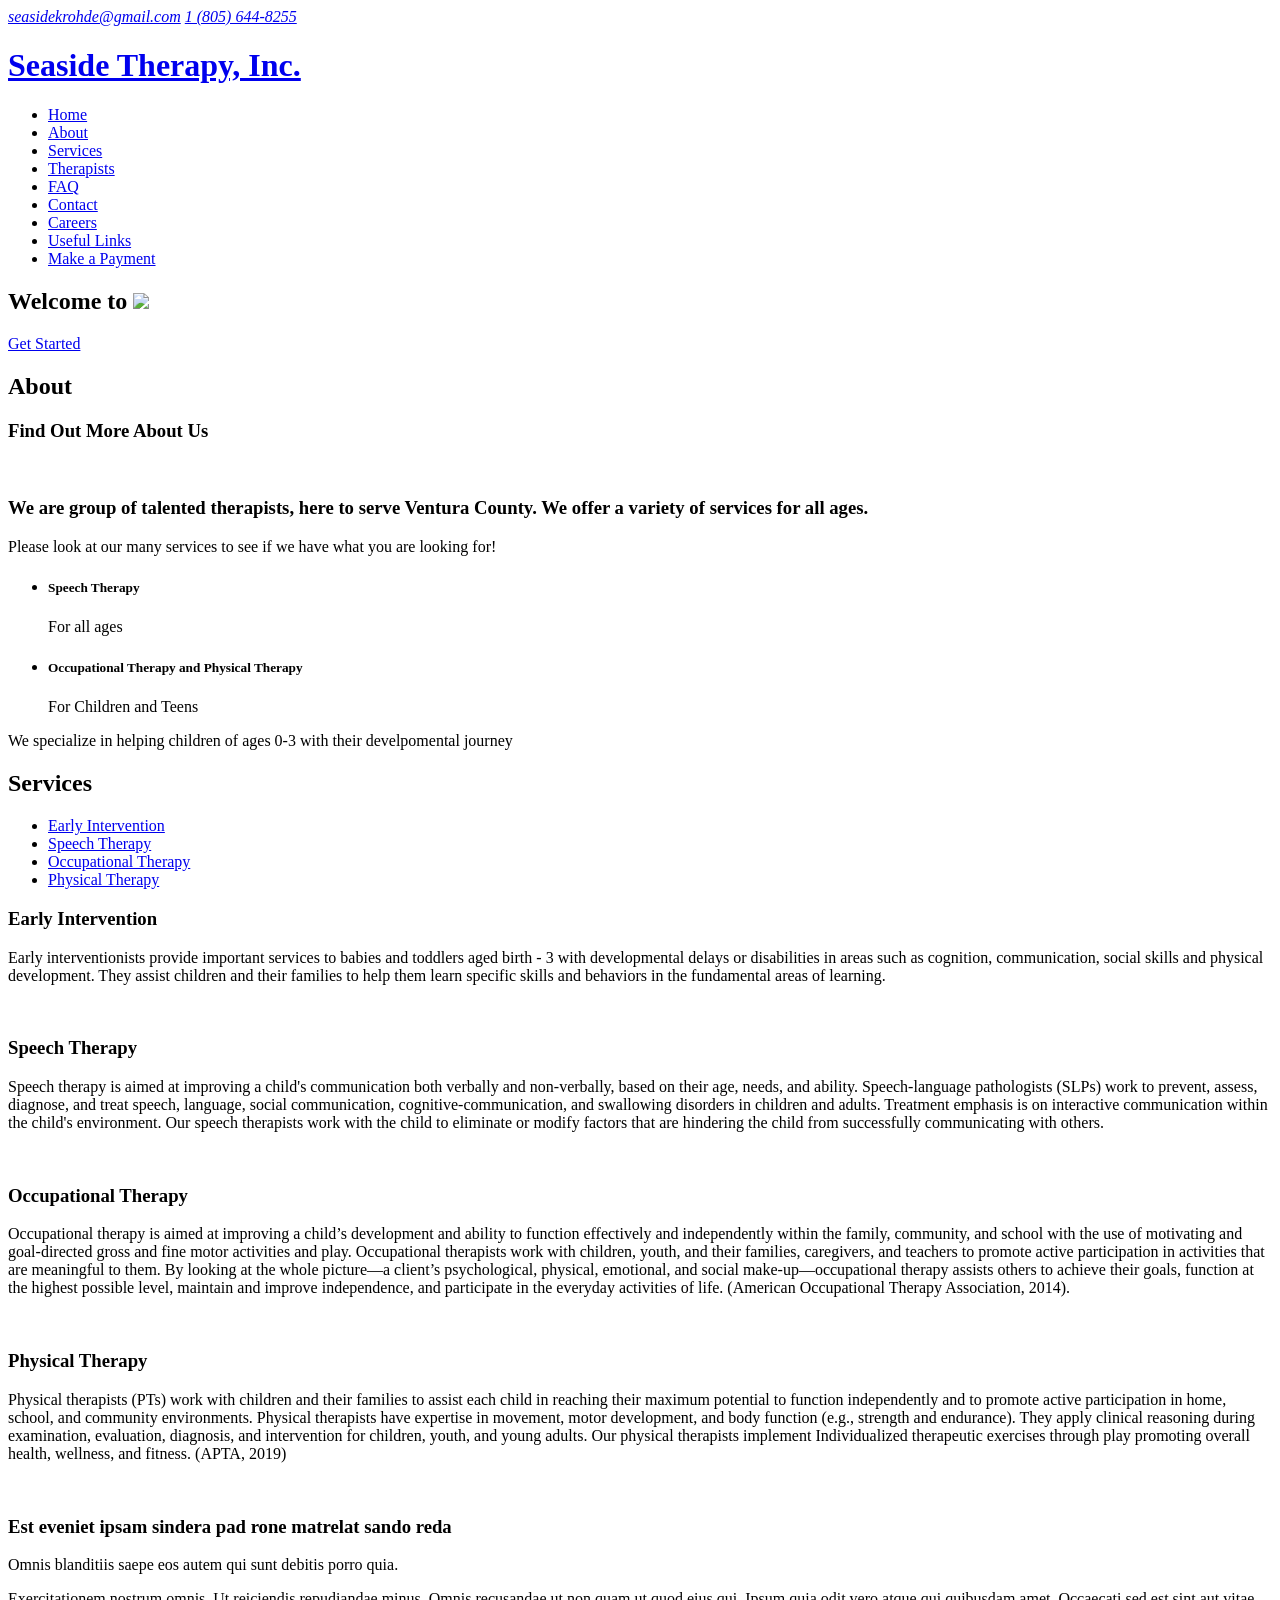
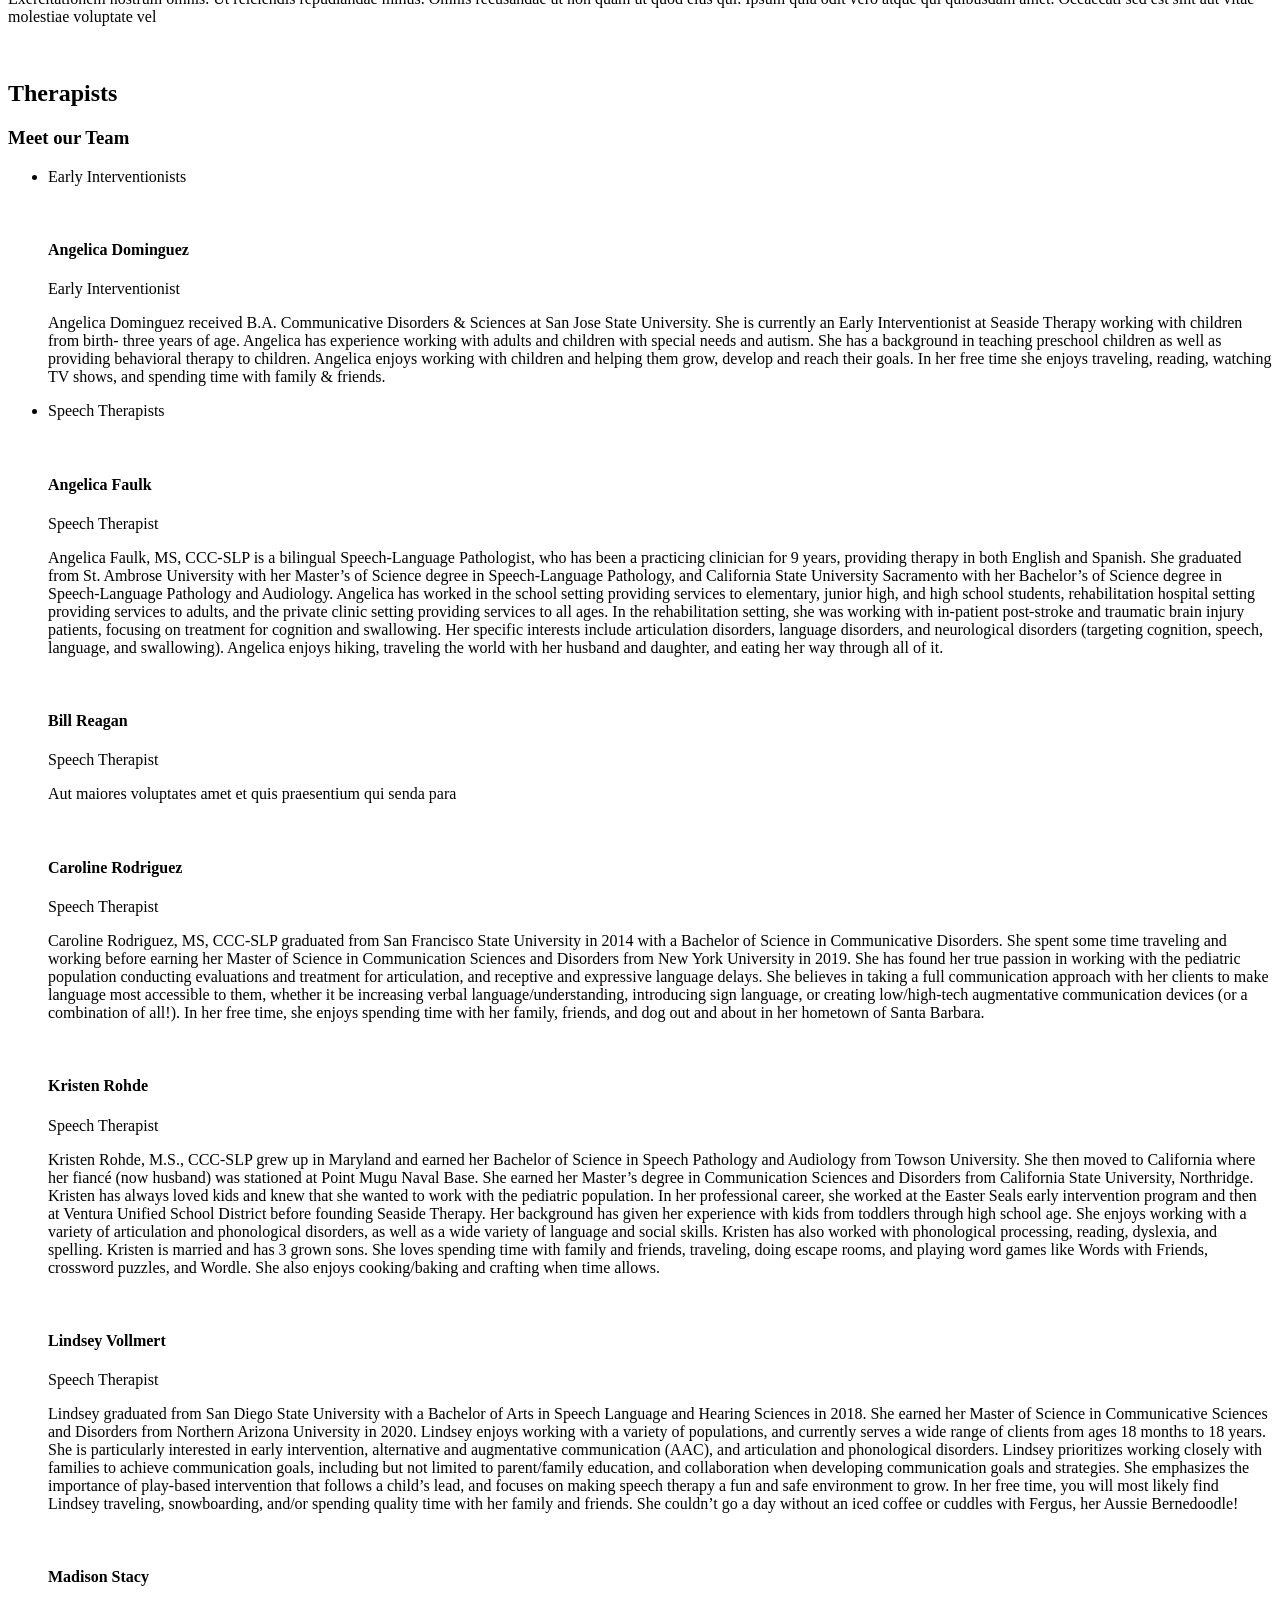
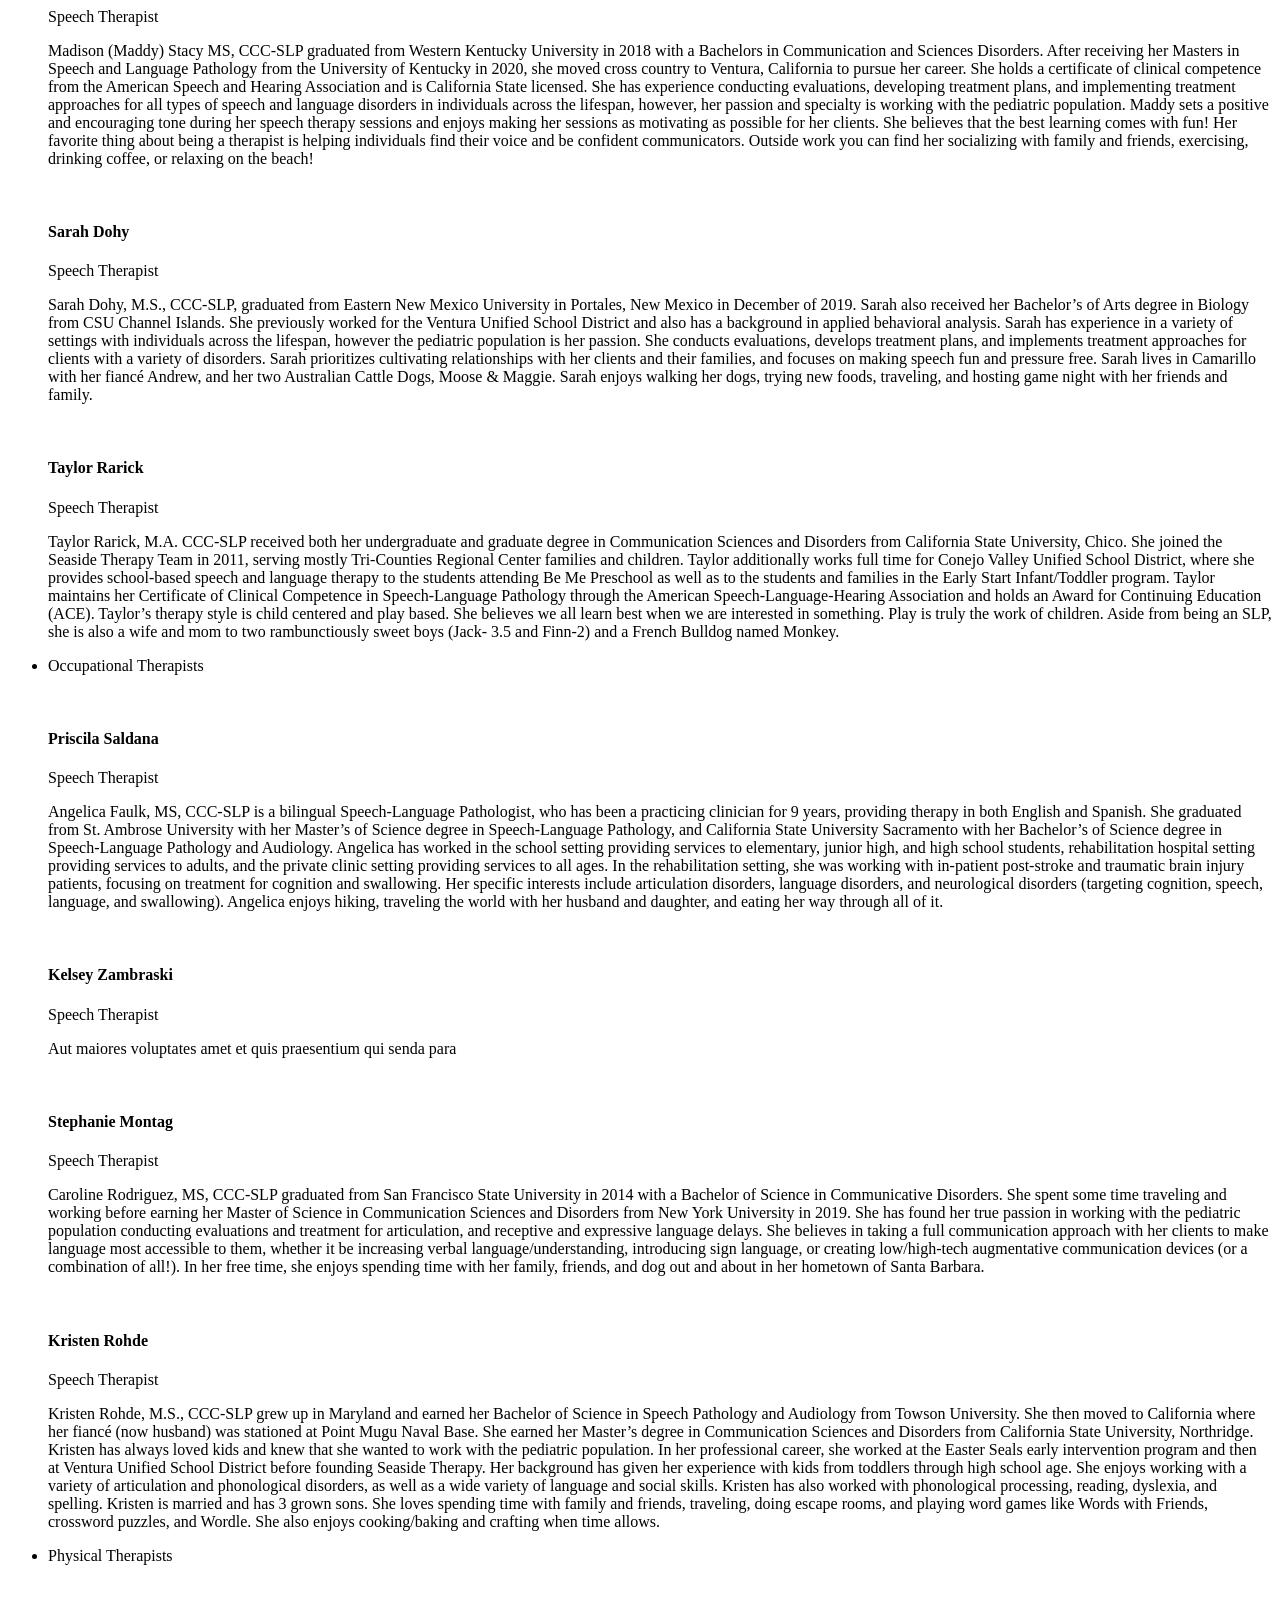
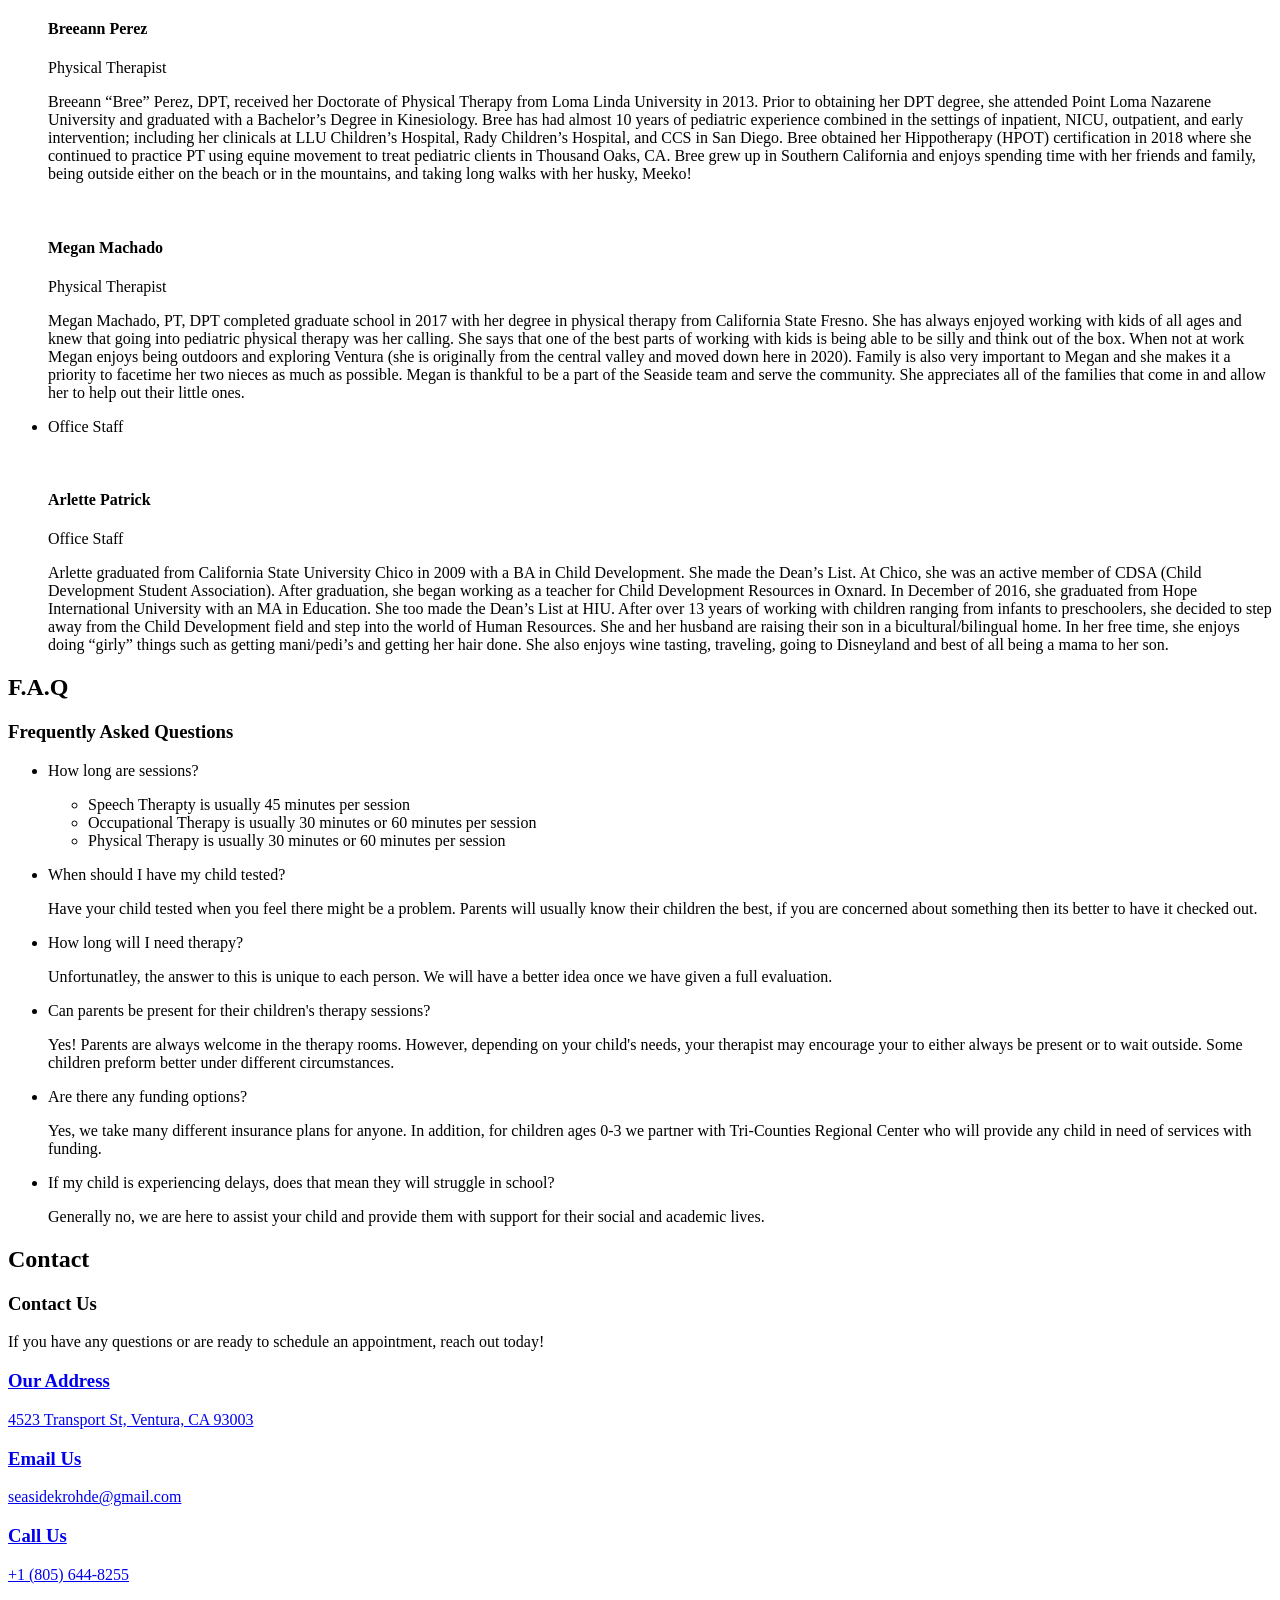
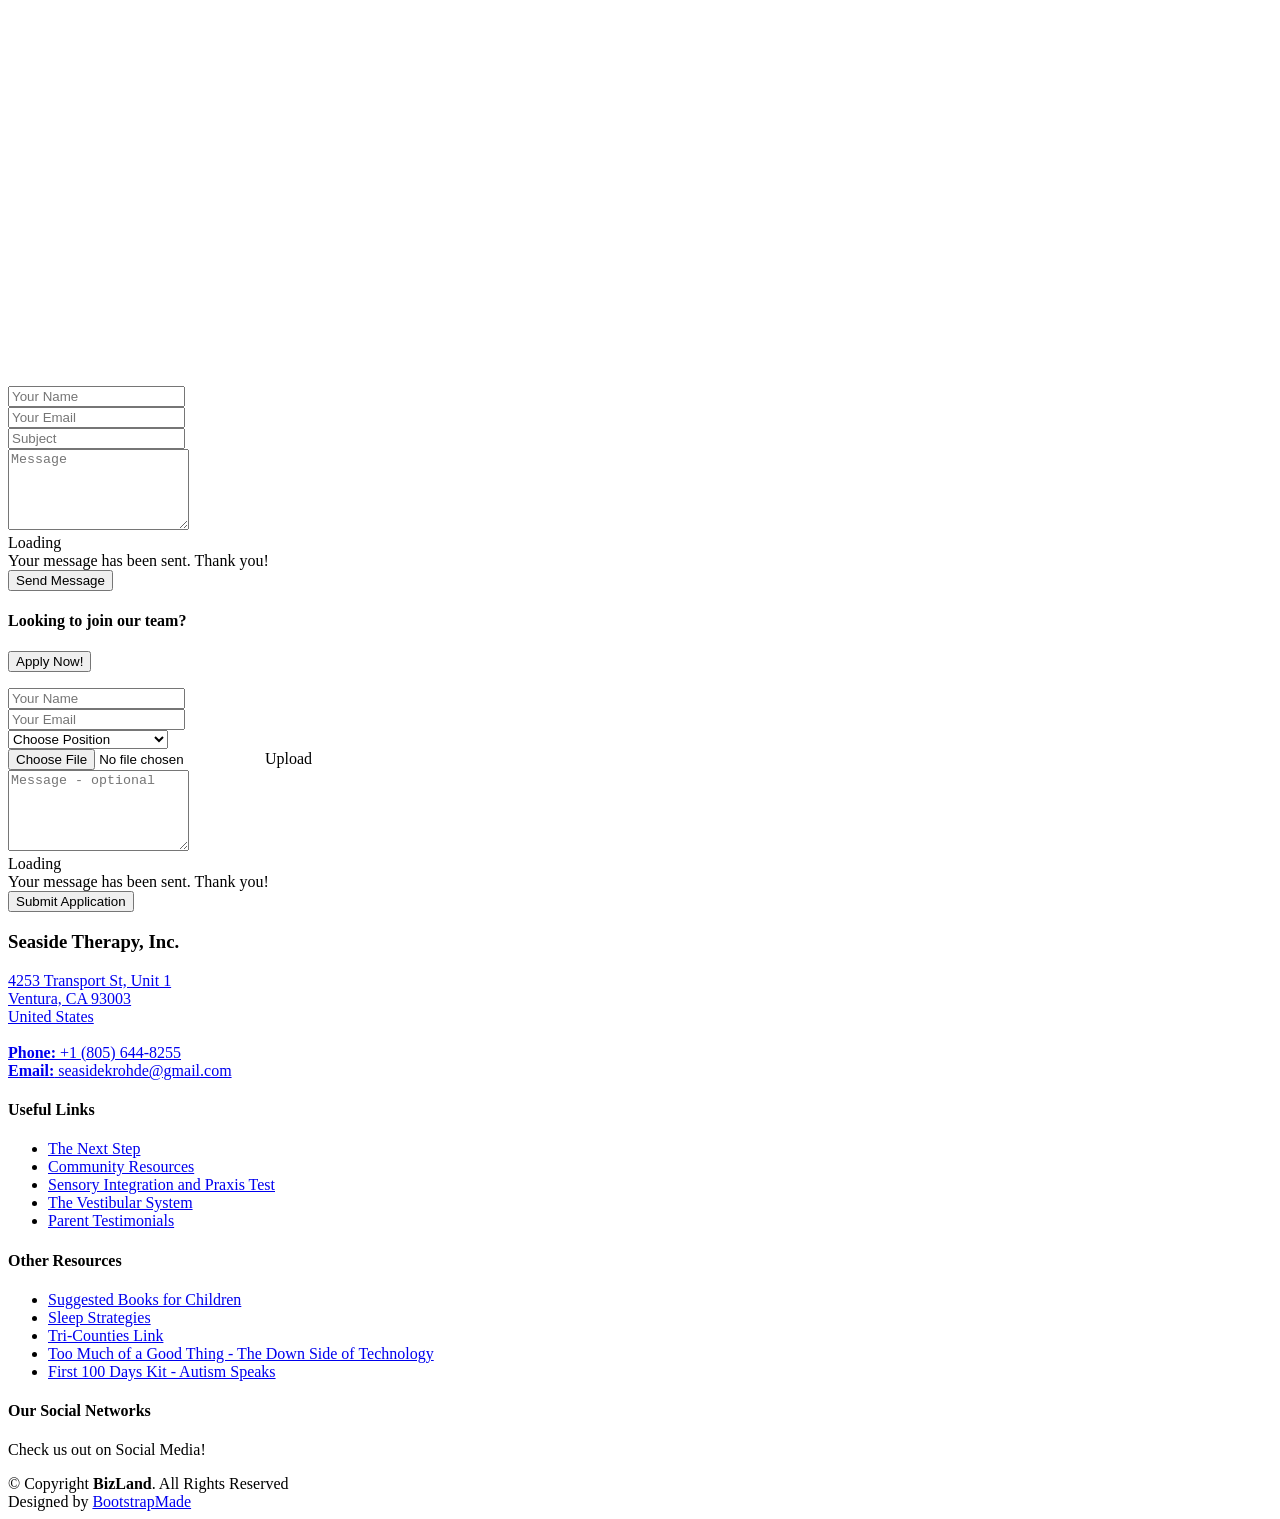
==== commit ea7570dd: "Add files via upload" ====
--- a/index.html
+++ b/index.html
@@ -205,7 +205,7 @@
 
     <div class="section-title">
       <h2>Services</h2>
-      <p>Magnam dolores commodi suscipit. Necessitatibus eius consequatur ex aliquid fuga eum quidem. Sit sint consectetur velit. Quisquam quos quisquam cupiditate. Et nemo qui impedit suscipit alias ea. Quia fugiat sit in iste officiis commodi quidem hic quas.</p>
+      <p></p>
     </div>
 
     <div class="row gy-4">
@@ -233,9 +233,9 @@
           <div class="tab-pane active show" id="tab-1">
             <div class="row gy-4">
               <div class="col-lg-8 details order-2 order-lg-1">
-                <h3>Cardiology</h3>
-                <p class="fst-italic">Qui laudantium consequatur laborum sit qui ad sapiente dila parde sonata raqer a videna mareta paulona marka</p>
-                <p>Et nobis maiores eius. Voluptatibus ut enim blanditiis atque harum sint. Laborum eos ipsum ipsa odit magni. Incidunt hic ut molestiae aut qui. Est repellat minima eveniet eius et quis magni nihil. Consequatur dolorem quaerat quos qui similique accusamus nostrum rem vero</p>
+                <h3>Early Intervention</h3>
+                <p class="fst-italic"></p>
+                <p>Early interventionists provide important services to babies and toddlers aged birth - 3 with developmental delays or disabilities in areas such as cognition, communication, social skills and physical development. They assist children and their families to help them learn specific skills and behaviors in the fundamental areas of learning. </p>
               </div>
               <div class="col-lg-4 text-center order-1 order-lg-2">
                 <img src="assets/img/departments-1.jpg" alt="" class="img-fluid">
@@ -245,9 +245,9 @@
           <div class="tab-pane" id="tab-2">
             <div class="row gy-4">
               <div class="col-lg-8 details order-2 order-lg-1">
-                <h3>Et blanditiis nemo veritatis excepturi</h3>
-                <p class="fst-italic">Qui laudantium consequatur laborum sit qui ad sapiente dila parde sonata raqer a videna mareta paulona marka</p>
-                <p>Ea ipsum voluptatem consequatur quis est. Illum error ullam omnis quia et reiciendis sunt sunt est. Non aliquid repellendus itaque accusamus eius et velit ipsa voluptates. Optio nesciunt eaque beatae accusamus lerode pakto madirna desera vafle de nideran pal</p>
+                <h3>Speech Therapy</h3>
+                <p class="fst-italic"></p>
+                <p>Speech therapy is aimed at improving a child's communication both verbally and non-verbally, based on their age, needs, and ability. Speech-language pathologists (SLPs) work to prevent, assess, diagnose, and treat speech, language, social communication, cognitive-communication, and swallowing disorders in children and adults. Treatment emphasis is on interactive communication within the child's environment. Our speech therapists work with the child to eliminate or modify factors that are hindering the child from successfully communicating with others.</p>
               </div>
               <div class="col-lg-4 text-center order-1 order-lg-2">
                 <img src="assets/img/departments-2.jpg" alt="" class="img-fluid">
@@ -257,9 +257,9 @@
           <div class="tab-pane" id="tab-3">
             <div class="row gy-4">
               <div class="col-lg-8 details order-2 order-lg-1">
-                <h3>Impedit facilis occaecati odio neque aperiam sit</h3>
-                <p class="fst-italic">Eos voluptatibus quo. Odio similique illum id quidem non enim fuga. Qui natus non sunt dicta dolor et. In asperiores velit quaerat perferendis aut</p>
-                <p>Iure officiis odit rerum. Harum sequi eum illum corrupti culpa veritatis quisquam. Neque necessitatibus illo rerum eum ut. Commodi ipsam minima molestiae sed laboriosam a iste odio. Earum odit nesciunt fugiat sit ullam. Soluta et harum voluptatem optio quae</p>
+                <h3>Occupational Therapy</h3>
+                <p class="fst-italic"></p>
+                <p>Occupational therapy is aimed at improving a child’s development and ability to function effectively and independently within the family, community, and school with the use of motivating and goal-directed gross and fine motor activities and play. Occupational therapists work with children, youth, and their families, caregivers, and teachers to promote active participation in activities that are meaningful to them. By looking at the whole picture—a client’s psychological, physical, emotional, and social make-up—occupational therapy assists others to achieve their goals, function at the highest possible level, maintain and improve independence, and participate in the everyday activities of life. (American Occupational Therapy Association, 2014). </p>
               </div>
               <div class="col-lg-4 text-center order-1 order-lg-2">
                 <img src="assets/img/departments-3.jpg" alt="" class="img-fluid">
@@ -269,9 +269,9 @@
           <div class="tab-pane" id="tab-4">
             <div class="row gy-4">
               <div class="col-lg-8 details order-2 order-lg-1">
-                <h3>Fuga dolores inventore laboriosam ut est accusamus laboriosam dolore</h3>
-                <p class="fst-italic">Totam aperiam accusamus. Repellat consequuntur iure voluptas iure porro quis delectus</p>
-                <p>Eaque consequuntur consequuntur libero expedita in voluptas. Nostrum ipsam necessitatibus aliquam fugiat debitis quis velit. Eum ex maxime error in consequatur corporis atque. Eligendi asperiores sed qui veritatis aperiam quia a laborum inventore</p>
+                <h3>Physical Therapy</h3>
+                <p class="fst-italic"></p>
+                <p>Physical therapists (PTs) work with children and their families to assist each child in reaching their maximum potential to function independently and to promote active participation in home, school, and community environments. Physical therapists have expertise in movement, motor development, and body function (e.g., strength and endurance). They apply clinical reasoning during examination, evaluation, diagnosis, and intervention for children, youth, and young adults. Our physical therapists implement Individualized therapeutic exercises through play promoting overall health, wellness, and fitness. (APTA, 2019)</p>
               </div>
               <div class="col-lg-4 text-center order-1 order-lg-2">
                 <img src="assets/img/departments-4.jpg" alt="" class="img-fluid">
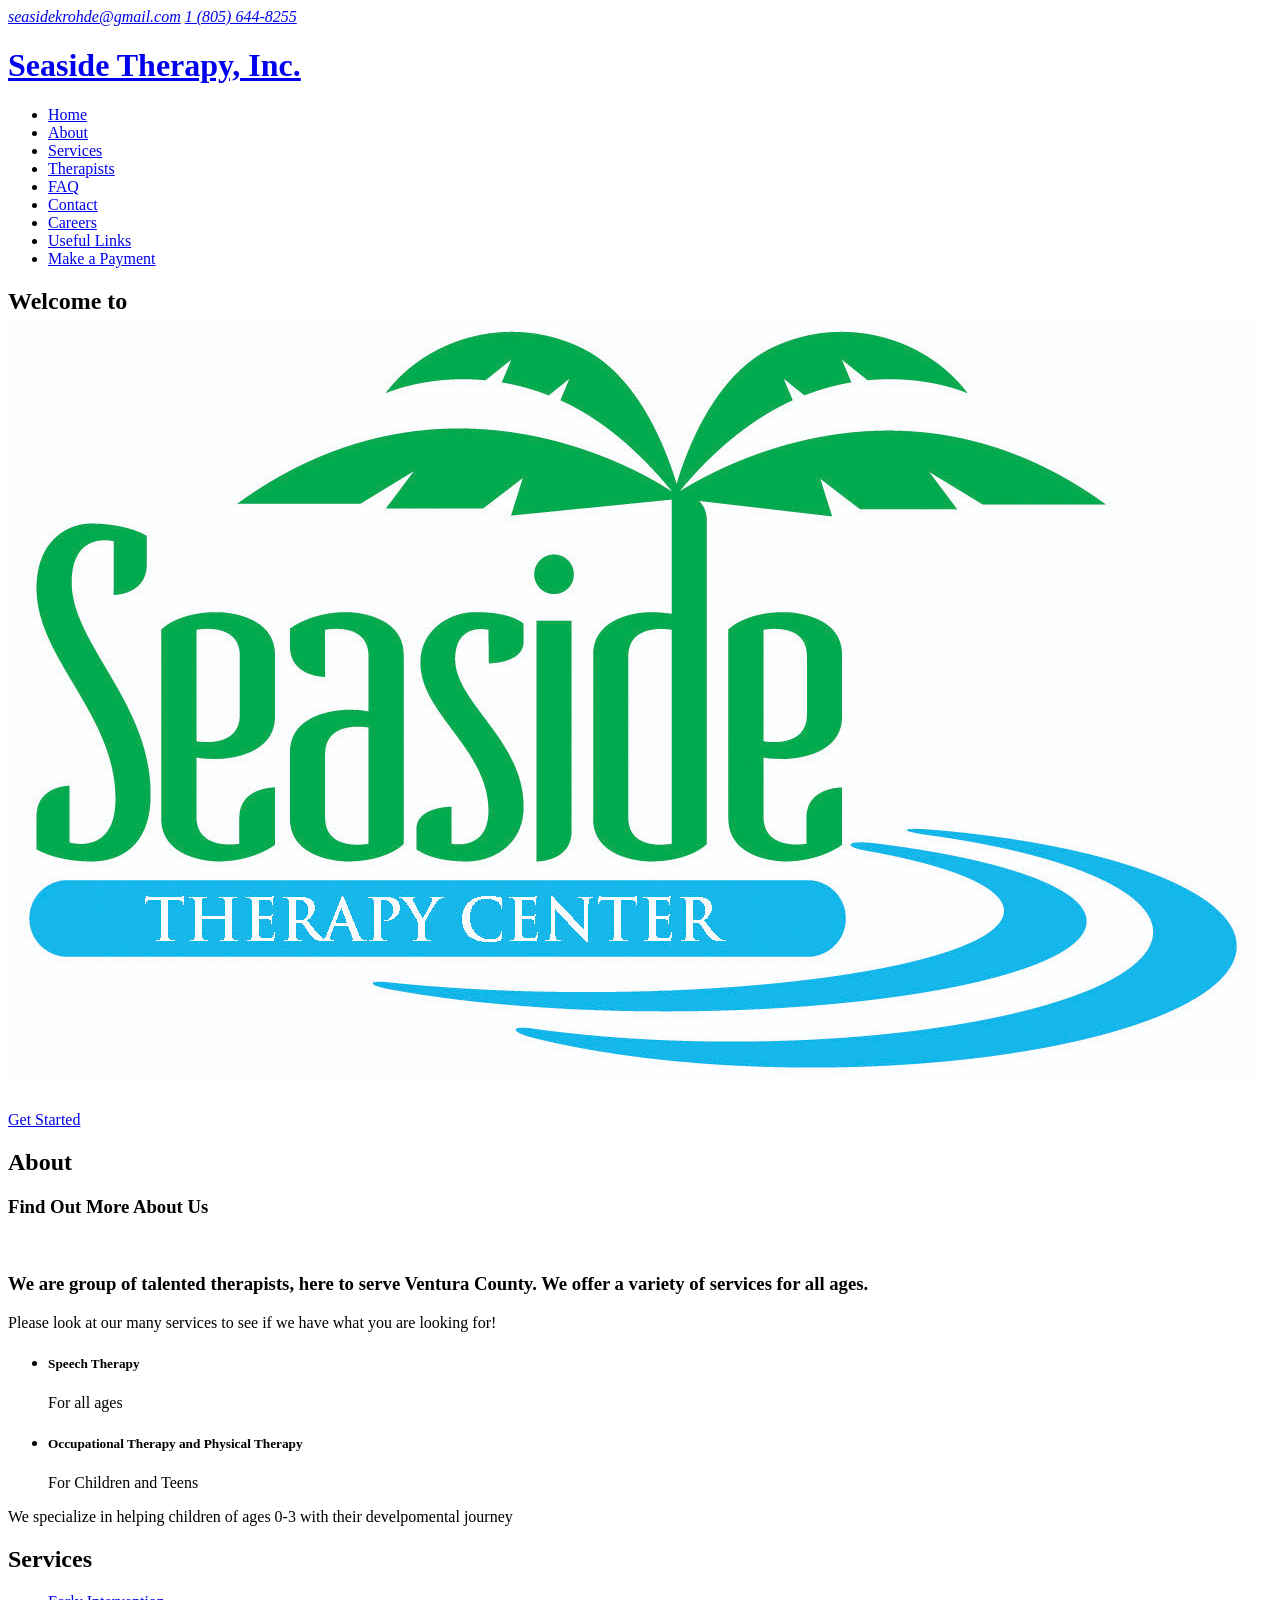
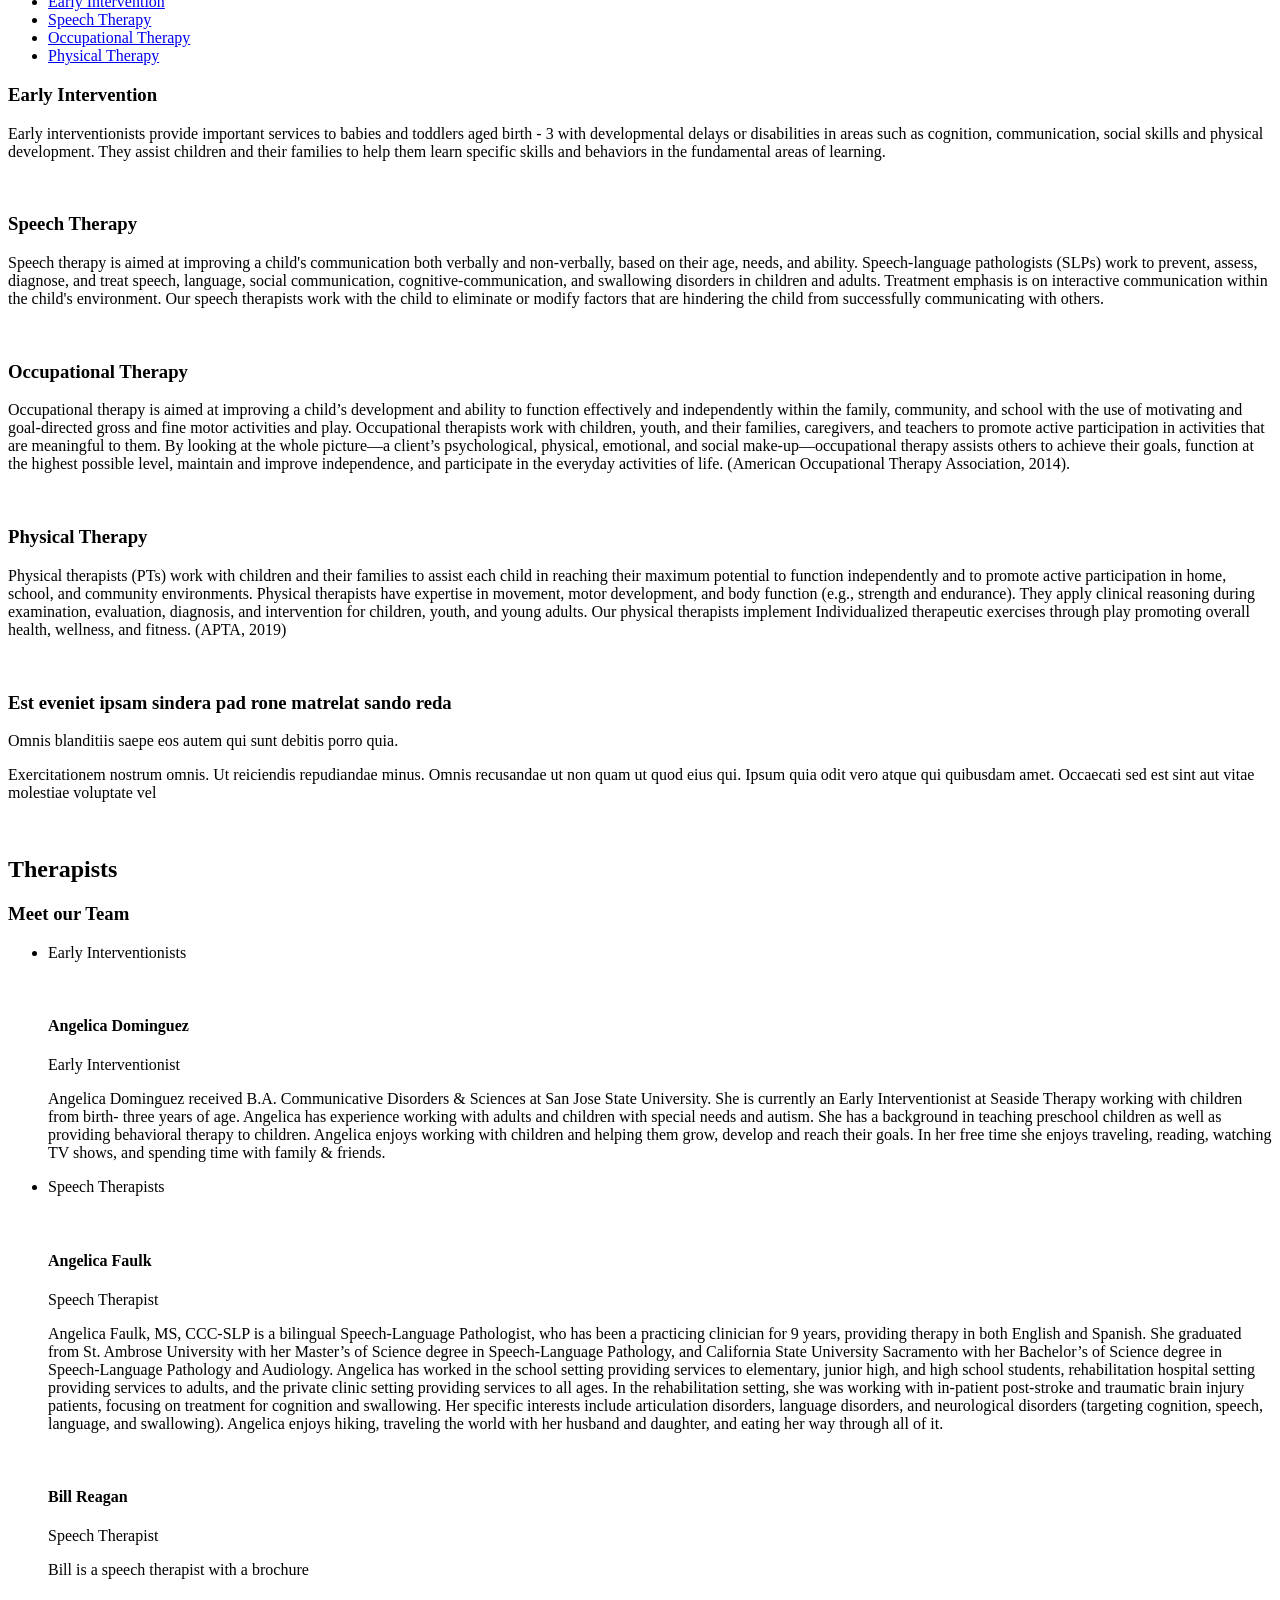
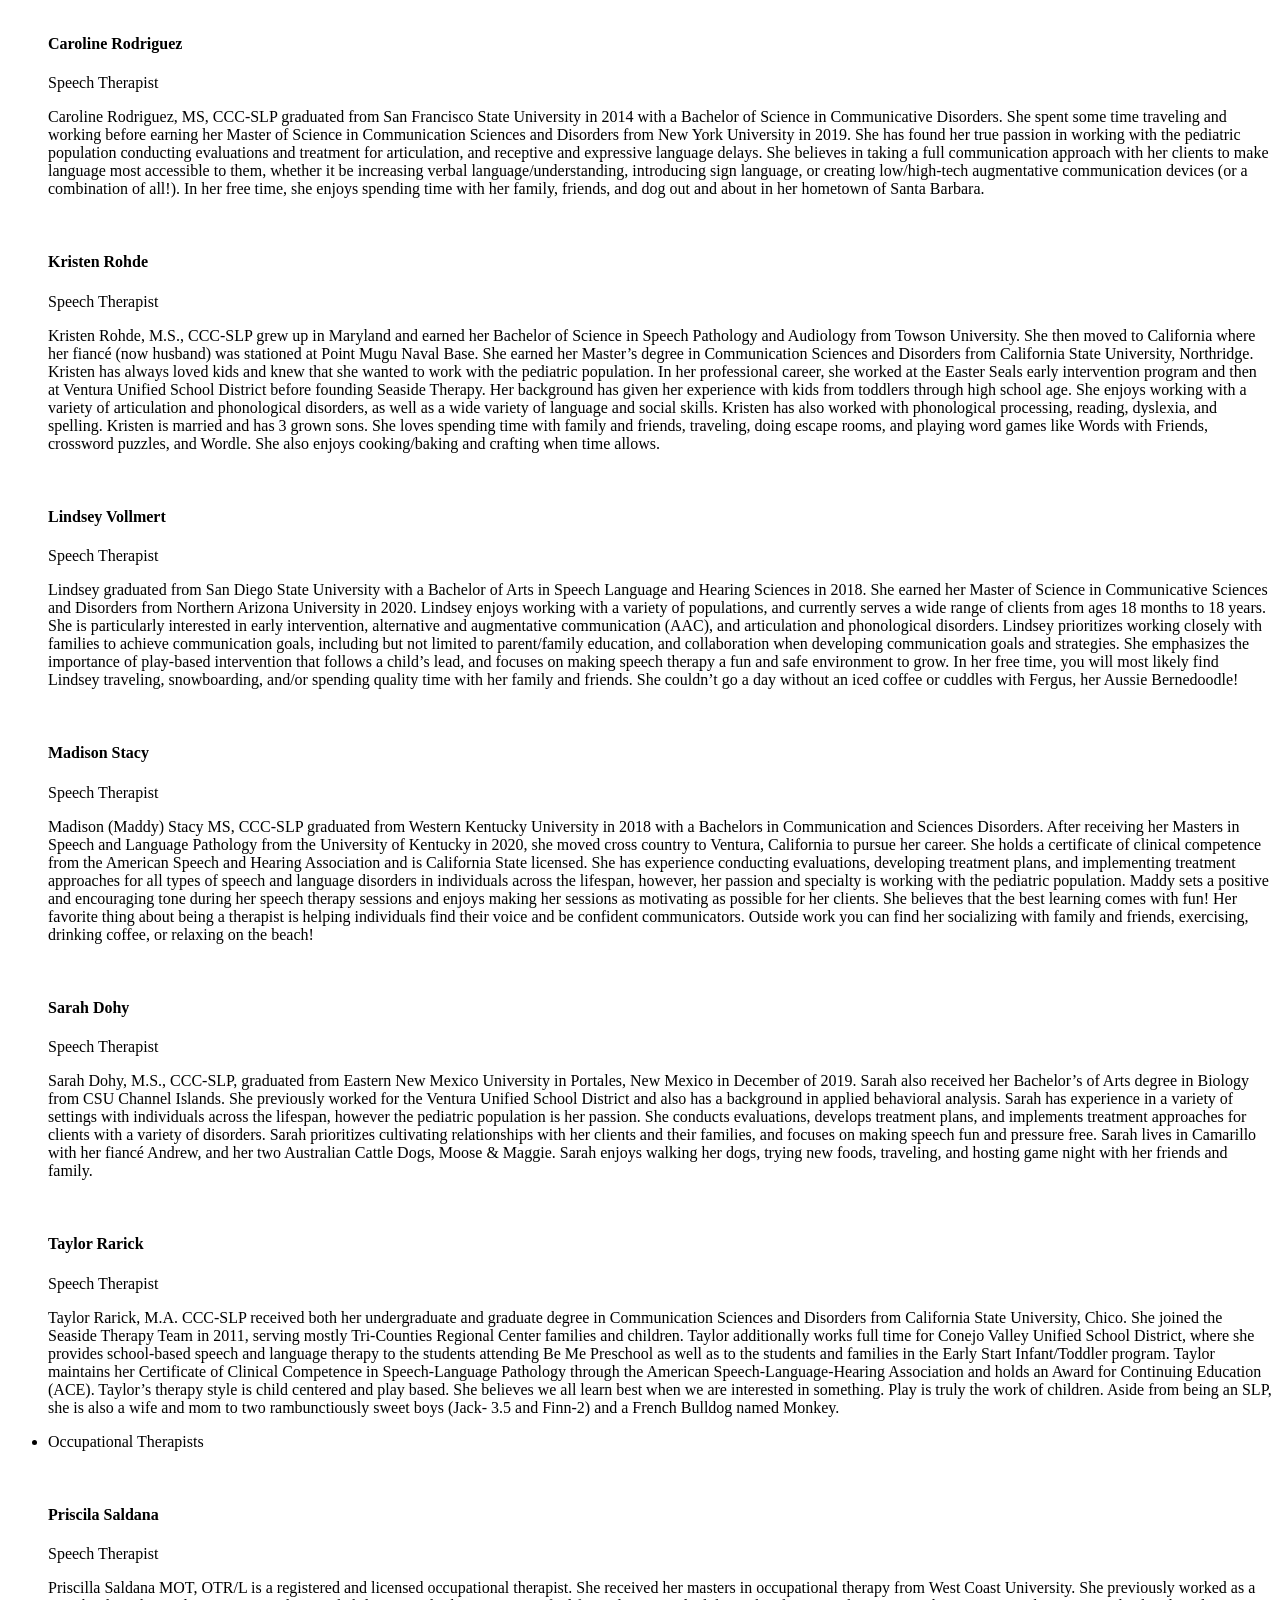
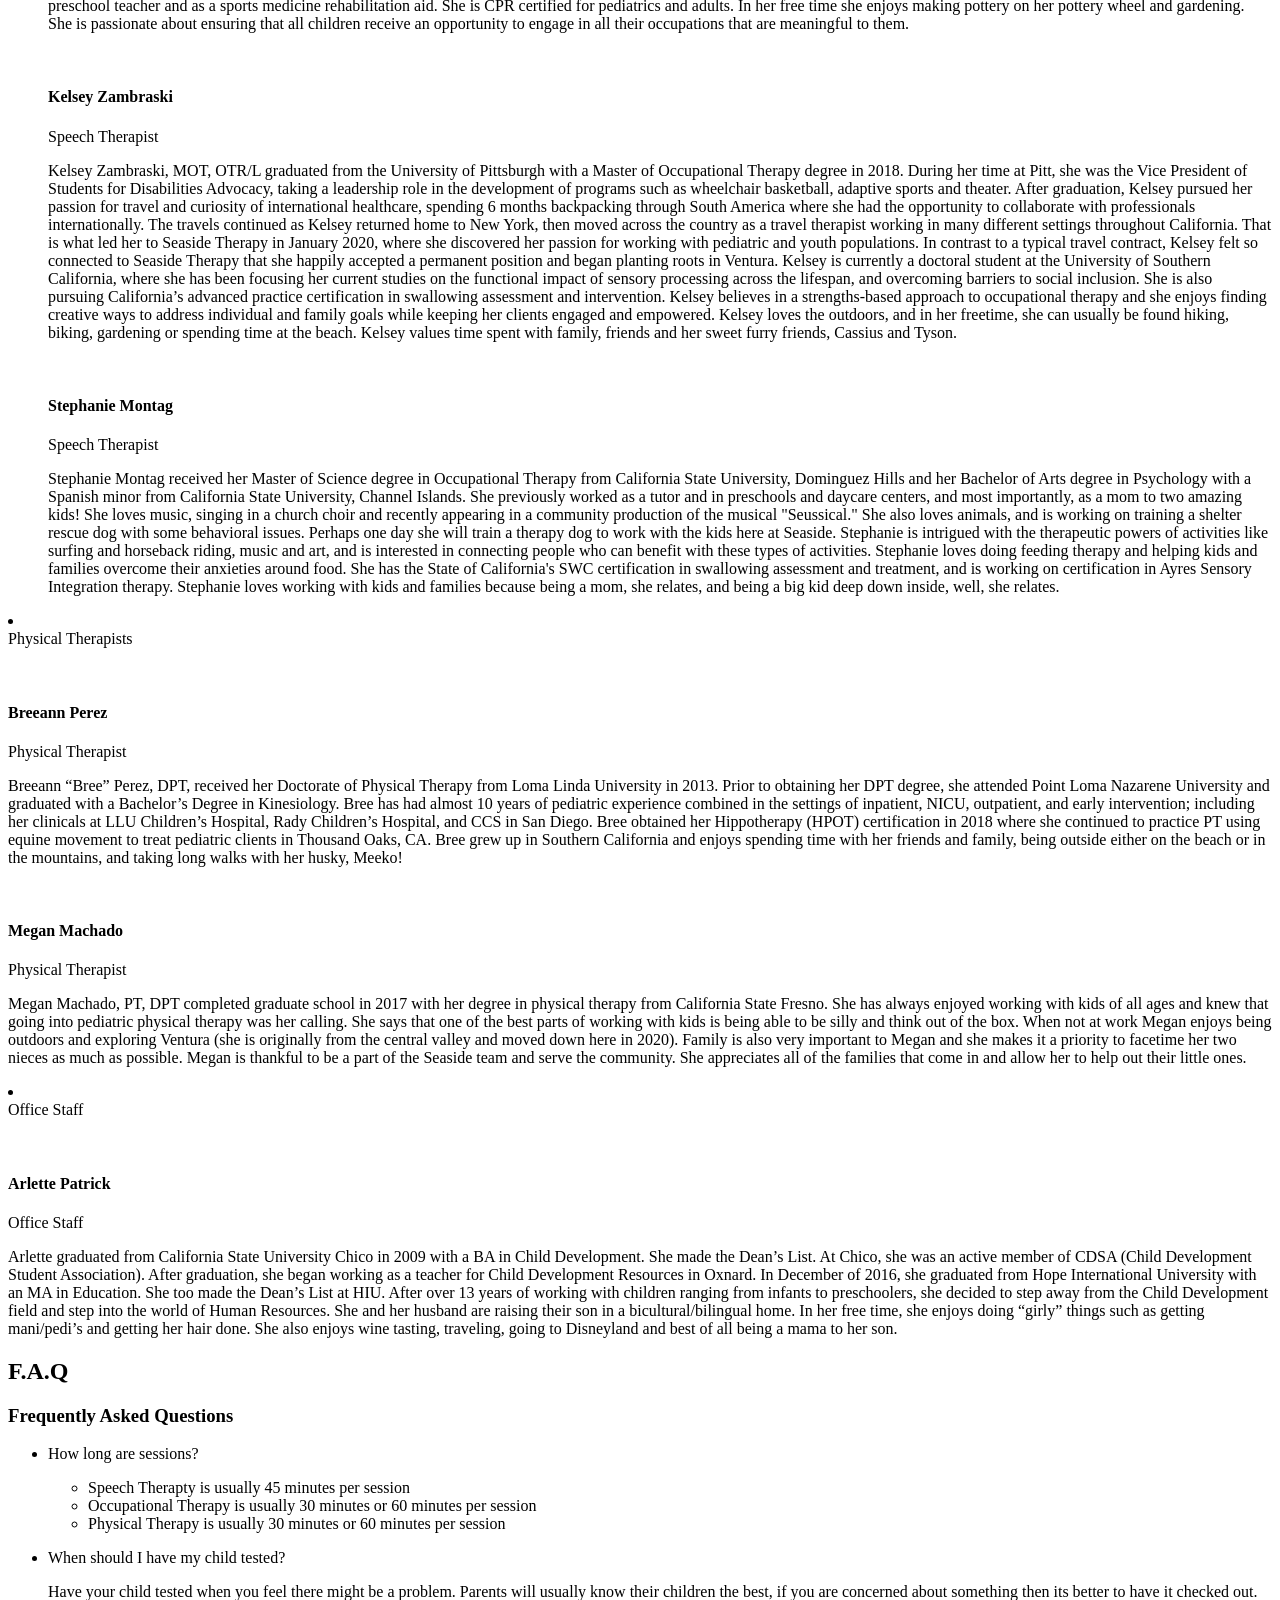
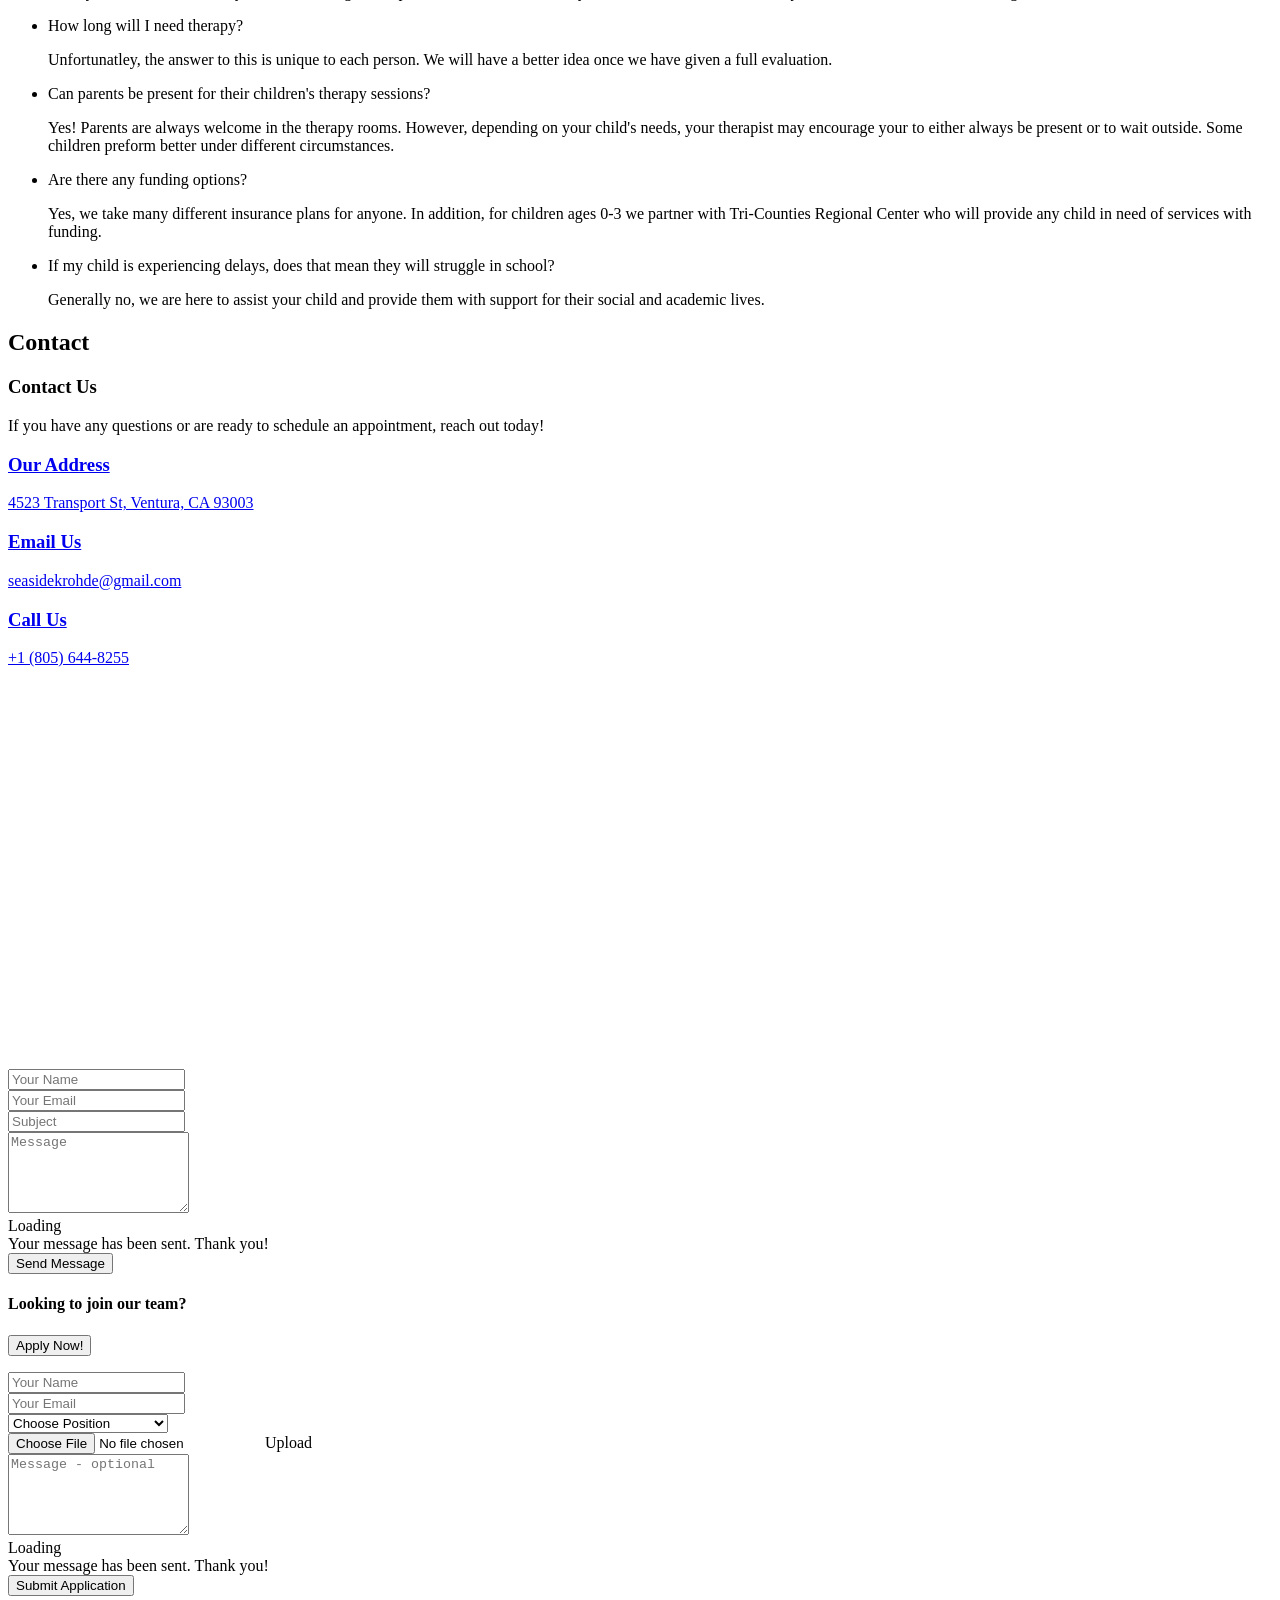
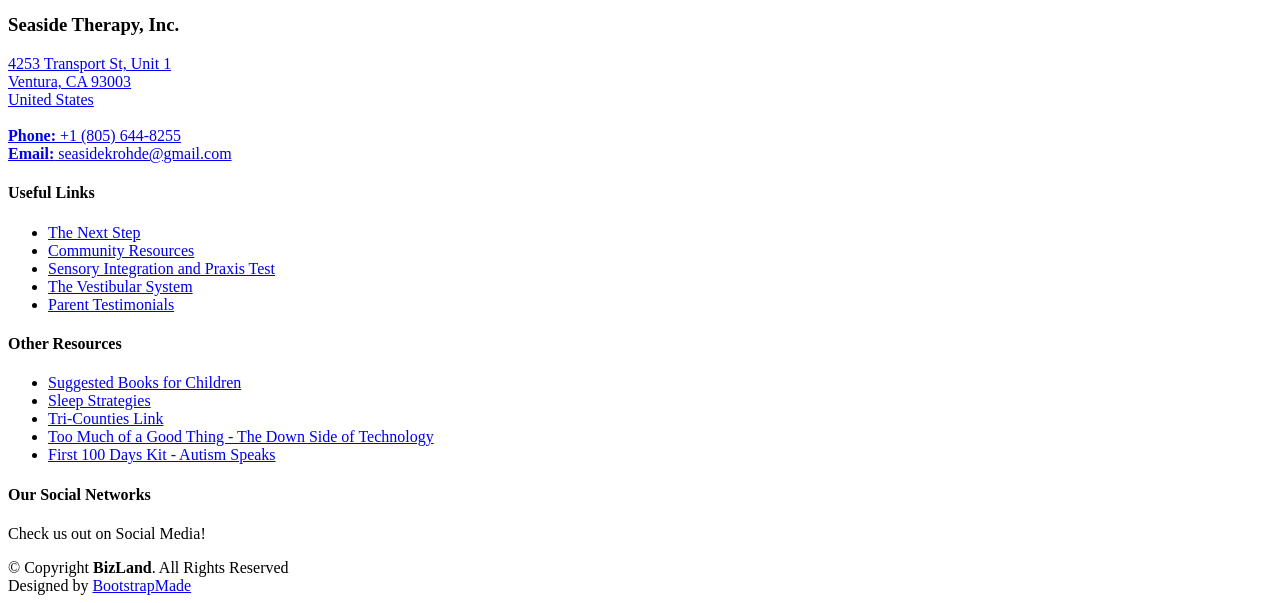
==== commit cf83ff16: "Fixed paths again" ====
--- a/index.html
+++ b/index.html
@@ -13,8 +13,8 @@
   <meta content="" name="keywords">
 
   <!-- Favicons -->
-  <link href="assets/img/favicon-32x32.png" rel="icon">
-  <link href="assets/Icons/apple-touch-icon.png" rel="apple-touch-icon">
+  <link href="Img/favicon-32x32.png" rel="icon">
+  <link href="Img/apple-touch-icon.png" rel="apple-touch-icon">
 
   <!-- Google Fonts -->
   <link href="https://fonts.googleapis.com/css?family=Open+Sans:300,300i,400,400i,600,600i,700,700i|Roboto:300,300i,400,400i,500,500i,600,600i,700,700i|Poppins:300,300i,400,400i,500,500i,600,600i,700,700i" rel="stylesheet">
@@ -28,7 +28,7 @@
   <link href="assets/vendor/swiper/swiper-bundle.min.css" rel="stylesheet">
 
   <!-- Template Main CSS File -->
-  <link href="assets/css/style.css" rel="stylesheet">
+  <link href="css/style.css" rel="stylesheet">
 
   <!-- =======================================================
   * Template Name: BizLand - v3.7.0
@@ -60,7 +60,7 @@
   <header id="header" class="d-flex align-items-center">
     <div class="container d-flex align-items-center justify-content-between">
 
-      <h1 class="logo"><a href="index.html">Seaside Therapy, Inc.<span></span></a></h1> 
+      <h1 class="logo"><a href="HTML/index.html">Seaside Therapy, Inc.<span></span></a></h1> 
       <!-- Uncomment below if you prefer to use an image logo 
        <a href="index.html" class="logo"><img src="assets/img/SeasideTherapylogo.jpg" alt=""></a> -->
 
@@ -103,7 +103,7 @@
   <!-- ======= Hero Section ======= -->
   <section id="hero" class="d-flex align-items-center">
     <div class="container" data-aos="zoom-out" data-aos-delay="100">
-      <h1>Welcome to <span><img src="assets/img/SeasideTherapylogo.jpg"></span></h1>
+      <h1>Welcome to <span><img src="Img/SeasideTherapylogo.jpg"></span></h1>
       <h2></h2>
       <div class="d-flex">
         <a href="#about" class="btn-get-started scrollto">Get Started</a>
@@ -168,7 +168,7 @@
 
         <div class="row">
           <div class="col-lg-6" data-aos="fade-right" data-aos-delay="100">
-            <img src="assets/img/clinic.jpg" class="img-fluid" alt="">
+            <img src="Img/clinic.jpg" class="img-fluid" alt="">
           </div>
           <div class="col-lg-6 pt-4 pt-lg-0 content d-flex flex-column justify-content-center" data-aos="fade-up" data-aos-delay="100">
             <h3>We are group of talented therapists, here to serve Ventura County. We offer a variety of services for all ages.</h3>
@@ -881,7 +881,7 @@
 
                       <div class="col-lg-6">
                         <div class="member d-flex align-items-start">
-                          <div class="pic"><img src="assets/img/team/AngelicaD.png" class="img-fluid" alt=""></div>
+                          <div class="pic"><img src="Img/team/AngelicaD.png" class="img-fluid" alt=""></div>
                           <div class="member-info">
                             <h4>Angelica Dominguez</h4>
                             <span>Early Interventionist</span>
@@ -984,7 +984,7 @@
 
                     <div class="col-lg-6">
                       <div class="member d-flex align-items-start">
-                        <div class="pic"><img src="assets/img/team/AngelicaF.png" class="img-fluid" alt=""></div>
+                        <div class="pic"><img src="Img/team/AngelicaF.png" class="img-fluid" alt=""></div>
                         <div class="member-info">
                           <h4>Angelica Faulk</h4>
                           <span>Speech Therapist</span>
@@ -1003,12 +1003,12 @@
           
                     <div class="col-lg-6 mt-4 mt-lg-0">
                       <div class="member d-flex align-items-start">
-                        <div class="pic"><img src="assets/img/team/BillR.png" class="img-fluid" alt=""></div>
+                        <div class="pic"><img src="Img/team/BillR.png" class="img-fluid" alt=""></div>
                         <div class="member-info">
                           <h4>Bill Reagan</h4>
                           <span>Speech Therapist</span>
                           <div class="member-info-two overflow-hidden overflow-scroll">
-                          <p>Aut maiores voluptates amet et quis praesentium qui senda para</p>
+                          <p>Bill is a speech therapist with a brochure</p>
                           
                             
                           </div>
@@ -1018,7 +1018,7 @@
           
                     <div class="col-lg-6 mt-4">
                       <div class="member d-flex align-items-start">
-                        <div class="pic"><img src="assets/img/team/CarolineR.png" class="img-fluid" alt=""></div>
+                        <div class="pic"><img src="Img/team/CarolineR.png" class="img-fluid" alt=""></div>
                         <div class="member-info">
                           <h4>Caroline Rodriguez</h4>
                           <span>Speech Therapist</span>
@@ -1032,7 +1032,7 @@
           
                     <div class="col-lg-6 mt-4">
                       <div class="member d-flex align-items-start">
-                        <div class="pic"><img src="assets/img/team/KristenR.jpeg" class="img-fluid" alt=""></div>
+                        <div class="pic"><img src="Img/team/KristenR.jpeg" class="img-fluid" alt=""></div>
                         <div class="member-info">
                           <h4>Kristen Rohde</h4>
                           <span>Speech Therapist</span>
@@ -1048,7 +1048,7 @@
 
                     <div class="col-lg-6 mt-4">
                       <div class="member d-flex align-items-start">
-                        <div class="pic"><img src="assets/img/team/LindseyV.png" class="img-fluid" alt=""></div>
+                        <div class="pic"><img src="Img/team/LindseyV.png" class="img-fluid" alt=""></div>
                         <div class="member-info">
                           <h4>Lindsey Vollmert</h4>
                           <span>Speech Therapist</span>
@@ -1066,7 +1066,7 @@
           
                     <div class="col-lg-6 mt-4 ">
                       <div class="member d-flex align-items-start">
-                        <div class="pic"><img src="assets/img/team/MadisonS.png" class="img-fluid" alt=""></div>
+                        <div class="pic"><img src="Img/team/MadisonS.png" class="img-fluid" alt=""></div>
                         <div class="member-info">
                           <h4>Madison Stacy</h4>
                           <span>Speech Therapist</span>
@@ -1081,7 +1081,7 @@
           
                     <div class="col-lg-6 mt-4">
                       <div class="member d-flex align-items-start">
-                        <div class="pic"><img src="assets/img/team/SarahD.png" class="img-fluid" alt=""></div>
+                        <div class="pic"><img src="Img/team/SarahD.png" class="img-fluid" alt=""></div>
                         <div class="member-info">
                           <h4>Sarah Dohy</h4>
                           <span>Speech Therapist</span>
@@ -1099,7 +1099,7 @@
           
                     <div class="col-lg-6 mt-4">
                       <div class="member d-flex align-items-start">
-                        <div class="pic"><img src="assets/img/team/TaylorR.png" class="img-fluid" alt=""></div>
+                        <div class="pic"><img src="Img/team/TaylorR.png" class="img-fluid" alt=""></div>
                         <div class="member-info">
                           <h4>Taylor Rarick</h4>
                           <span>Speech Therapist</span>
@@ -1126,13 +1126,12 @@
 
                       <div class="col-lg-6">
                         <div class="member d-flex align-items-start">
-                          <div class="pic"><img src="assets/img/team/PriscillaS.png" class="img-fluid" alt=""></div>
+                          <div class="pic"><img src="Img/team/PriscillaS.png" class="img-fluid" alt=""></div>
                           <div class="member-info">
                             <h4>Priscila Saldana</h4>
                             <span>Speech Therapist</span>
                             <div class="member-info-two overflow-hidden overflow-scroll">
-                            <p>Angelica Faulk, MS, CCC-SLP is a bilingual Speech-Language Pathologist, who has been a practicing clinician for 9 years, providing therapy in both English and Spanish. She graduated from St. Ambrose University with her Master’s of Science degree in Speech-Language Pathology, and California State University Sacramento with her Bachelor’s of Science degree in Speech-Language Pathology and Audiology. Angelica has worked in the school setting providing services to elementary, junior high, and high school students, rehabilitation hospital setting providing services to adults, and the private clinic setting providing services to all ages. In the rehabilitation setting, she was working with in-patient post-stroke and traumatic brain injury patients, focusing on treatment for cognition and swallowing. Her specific interests include articulation disorders, language disorders, and neurological disorders (targeting cognition, speech, language, and swallowing). Angelica enjoys hiking, traveling the world with her husband and daughter, and eating her way through all of it.
-                            </p>
+                            <p>Priscilla Saldana MOT, OTR/L is a registered and licensed occupational therapist. She received her masters in occupational therapy from West Coast University. She previously worked as a preschool teacher and as a sports medicine rehabilitation aid. She is CPR certified for pediatrics and adults. In her free time she enjoys making pottery on her pottery wheel and gardening. She is passionate about ensuring that all children receive an opportunity to engage in all their occupations that are meaningful to them. </p>
                              <!-- <div class="social">
                               <a href=""><i class="ri-twitter-fill"></i></a>
                               <a href=""><i class="ri-facebook-fill"></i></a>
@@ -1145,12 +1144,12 @@
             
                       <div class="col-lg-6 mt-4 mt-lg-0">
                         <div class="member d-flex align-items-start">
-                          <div class="pic"><img src="assets/img/team/KelseyZ.jpeg" class="img-fluid" alt=""></div>
+                          <div class="pic"><img src="Img/team/KelseyZ.jpeg" class="img-fluid" alt=""></div>
                           <div class="member-info">
                             <h4>Kelsey Zambraski</h4>
                             <span>Speech Therapist</span>
                             <div class="member-info-two overflow-hidden overflow-scroll">
-                            <p>Aut maiores voluptates amet et quis praesentium qui senda para</p>
+                            <p>Kelsey Zambraski, MOT, OTR/L graduated from the University of Pittsburgh with a Master of Occupational Therapy degree in 2018. During her time at Pitt, she was the Vice President of Students for Disabilities Advocacy, taking a leadership role in the development of programs such as wheelchair basketball, adaptive sports and theater. After graduation, Kelsey pursued her passion for travel and curiosity of international healthcare, spending 6 months backpacking through South America where she had the opportunity to collaborate with professionals internationally. The travels continued as Kelsey returned home to New York, then moved across the country as a travel therapist working in many different settings throughout California. That is what led her to Seaside Therapy in January 2020, where she discovered her passion for working with pediatric and youth populations. In contrast to a typical travel contract, Kelsey felt so connected to Seaside Therapy that she happily accepted a permanent position and began planting roots in Ventura. Kelsey is currently a doctoral student at the University of Southern California, where she has been focusing her current studies on the functional impact of sensory processing across the lifespan, and overcoming barriers to social inclusion. She is also pursuing California’s advanced practice certification in swallowing assessment and intervention. Kelsey believes in a strengths-based approach to occupational therapy and she enjoys finding creative ways to address individual and family goals while keeping her clients engaged and empowered. Kelsey loves the outdoors, and in her freetime, she can usually be found hiking, biking, gardening or spending time at the beach. Kelsey values time spent with family, friends and her sweet furry friends, Cassius and Tyson. </p>
                             
                               
                             </div>
@@ -1160,27 +1159,19 @@
             
                       <div class="col-lg-6 mt-4">
                         <div class="member d-flex align-items-start">
-                          <div class="pic"><img src="assets/img/team/StephanieM.png" class="img-fluid" alt=""></div>
+                          <div class="pic"><img src="Img/team/StephanieM.png" class="img-fluid" alt=""></div>
                           <div class="member-info">
                             <h4>Stephanie Montag</h4>
                             <span>Speech Therapist</span>
                             <div class="member-info-two overflow-hidden overflow-scroll">
-                            <p>Caroline Rodriguez, MS, CCC-SLP graduated from San Francisco State University in 2014 with a Bachelor of Science in Communicative Disorders. She spent some time traveling and working before earning her Master of Science in Communication Sciences and Disorders from New York University in 2019. She has found her true passion in working with the pediatric population conducting evaluations and treatment for articulation, and receptive and expressive language delays. She believes in taking a full communication approach with her clients to make language most accessible to them, whether it be increasing verbal language/understanding, introducing sign language, or creating low/high-tech augmentative communication devices (or a combination of all!). In her free time, she enjoys spending time with her family, friends, and dog out and about in her hometown of Santa Barbara.</p>
+                            <p>Stephanie Montag received her Master of Science degree in Occupational Therapy from California State University, Dominguez Hills and her Bachelor of Arts degree in Psychology with a Spanish minor from California State University, Channel Islands. She previously worked as a tutor and in preschools and daycare centers, and most importantly, as a mom to two amazing kids! She loves music, singing in a church choir and  recently appearing in a community production of the musical "Seussical." She also loves animals, and is working on training a shelter rescue dog with some behavioral issues. Perhaps one day she will train a therapy dog to work with the kids here at Seaside. Stephanie is intrigued with the therapeutic powers of activities like surfing and horseback riding, music and art, and is interested in connecting people who can benefit with these types of activities. Stephanie loves doing feeding therapy and helping kids and families overcome their anxieties around food. She has the State of California's SWC certification in swallowing assessment and treatment, and is working on certification in Ayres Sensory Integration therapy. Stephanie loves working with kids and families because being a mom, she relates, and being a big kid deep down inside, well, she relates.</p>
                            
                             </div>
                           </div>
                         </div>
                       </div>
             
-                      <div class="col-lg-6 mt-4">
-                        <div class="member d-flex align-items-start">
-                          <div class="pic"><img src="assets/img/team/KristenR.jpeg" class="img-fluid" alt=""></div>
-                          <div class="member-info">
-                            <h4>Kristen Rohde</h4>
-                            <span>Speech Therapist</span>
-                            <div class="member-info-two overflow-hidden overflow-scroll">
-                            <p>Kristen Rohde, M.S., CCC-SLP grew up in Maryland and earned her Bachelor of Science in Speech Pathology and Audiology from Towson University.  She then moved to California where her fiancé (now husband) was stationed at Point Mugu Naval Base. She earned her Master’s degree in Communication Sciences and Disorders from California State University, Northridge.  Kristen has always loved kids and knew that she wanted to work with the pediatric population.  In her professional career, she worked at the Easter Seals early intervention program and then at Ventura Unified School District before founding Seaside Therapy.  Her background has given her experience with kids from toddlers through high school age.  She enjoys working with a variety of articulation and phonological disorders, as well as a wide variety of language and social skills.  Kristen has also worked with phonological processing, reading, dyslexia, and spelling.  Kristen is married and has 3 grown sons.  She loves spending time with family and friends, traveling, doing escape rooms, and playing word games like Words with Friends, crossword puzzles, and Wordle.  She also enjoys cooking/baking and crafting when time allows.
-                            </p>
+                      
                            
                           
                             </div>
@@ -1265,7 +1256,7 @@
 
                     <div class="col-lg-6">
                       <div class="member d-flex align-items-start">
-                        <div class="pic"><img src="assets/img/team/BreeannP.png" class="img-fluid" alt=""></div>
+                        <div class="pic"><img src="Img/team/BreeannP.png" class="img-fluid" alt=""></div>
                         <div class="member-info">
                           <h4>Breeann Perez</h4>
                           <span>Physical Therapist</span>
@@ -1283,7 +1274,7 @@
           
                     <div class="col-lg-6 mt-4 mt-lg-0">
                       <div class="member d-flex align-items-start">
-                        <div class="pic"><img src="assets/img/team/MeganPT.png" class="img-fluid" alt=""></div>
+                        <div class="pic"><img src="Img/team/MeganPT.png" class="img-fluid" alt=""></div>
                         <div class="member-info">
                           <h4>Megan Machado</h4>
                           <span>Physical Therapist</span>
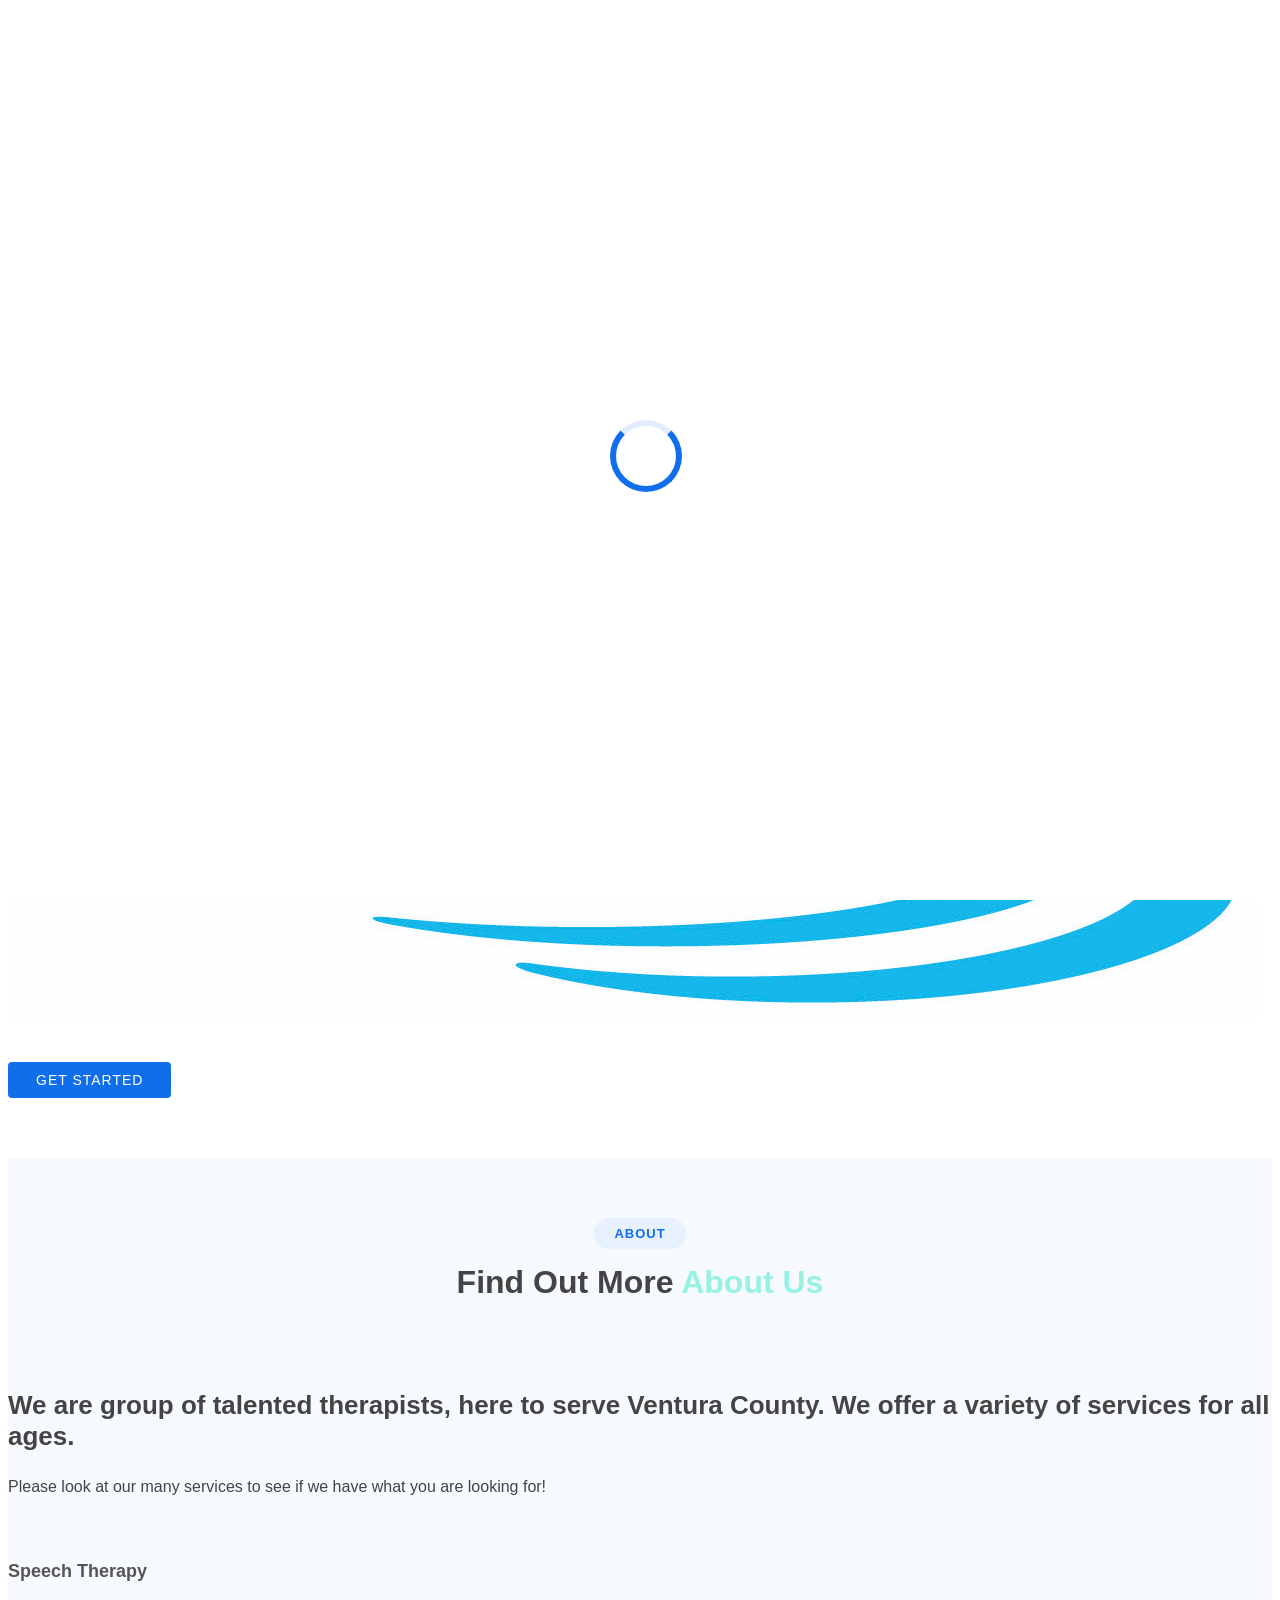
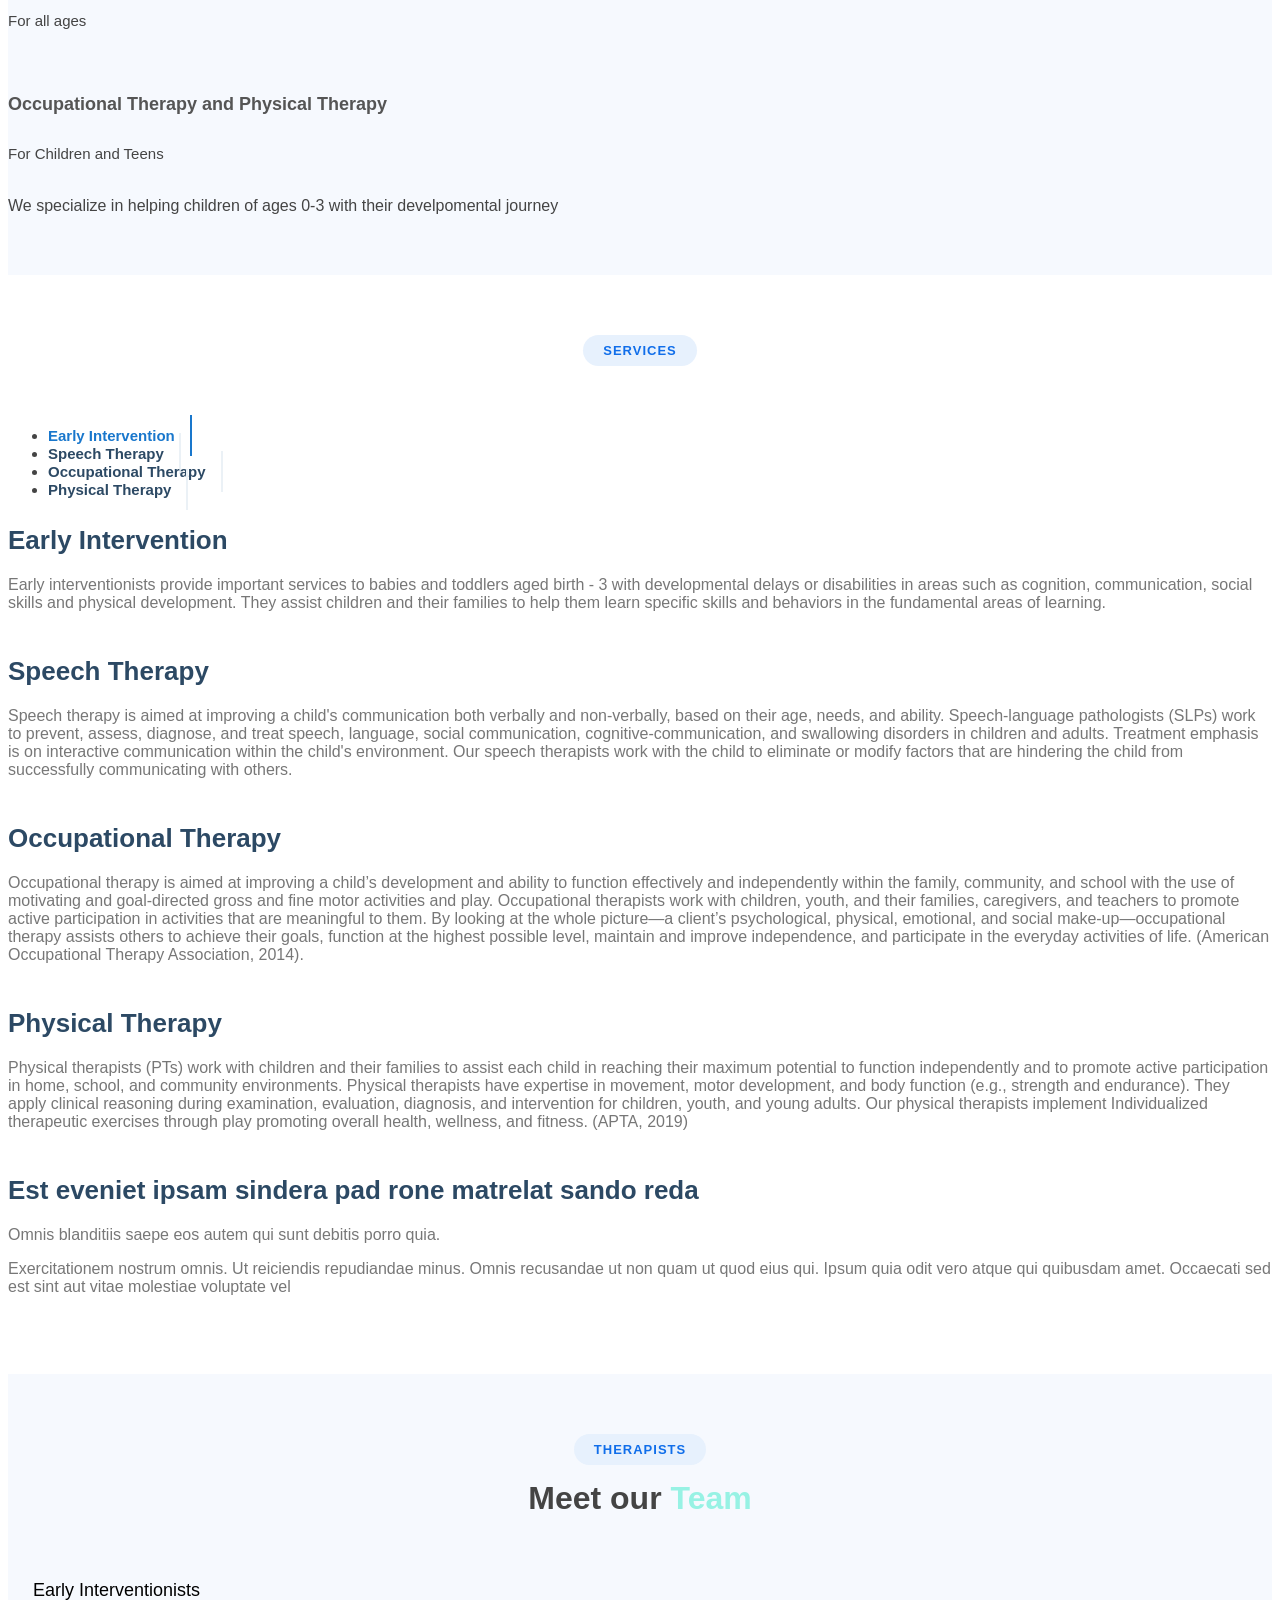
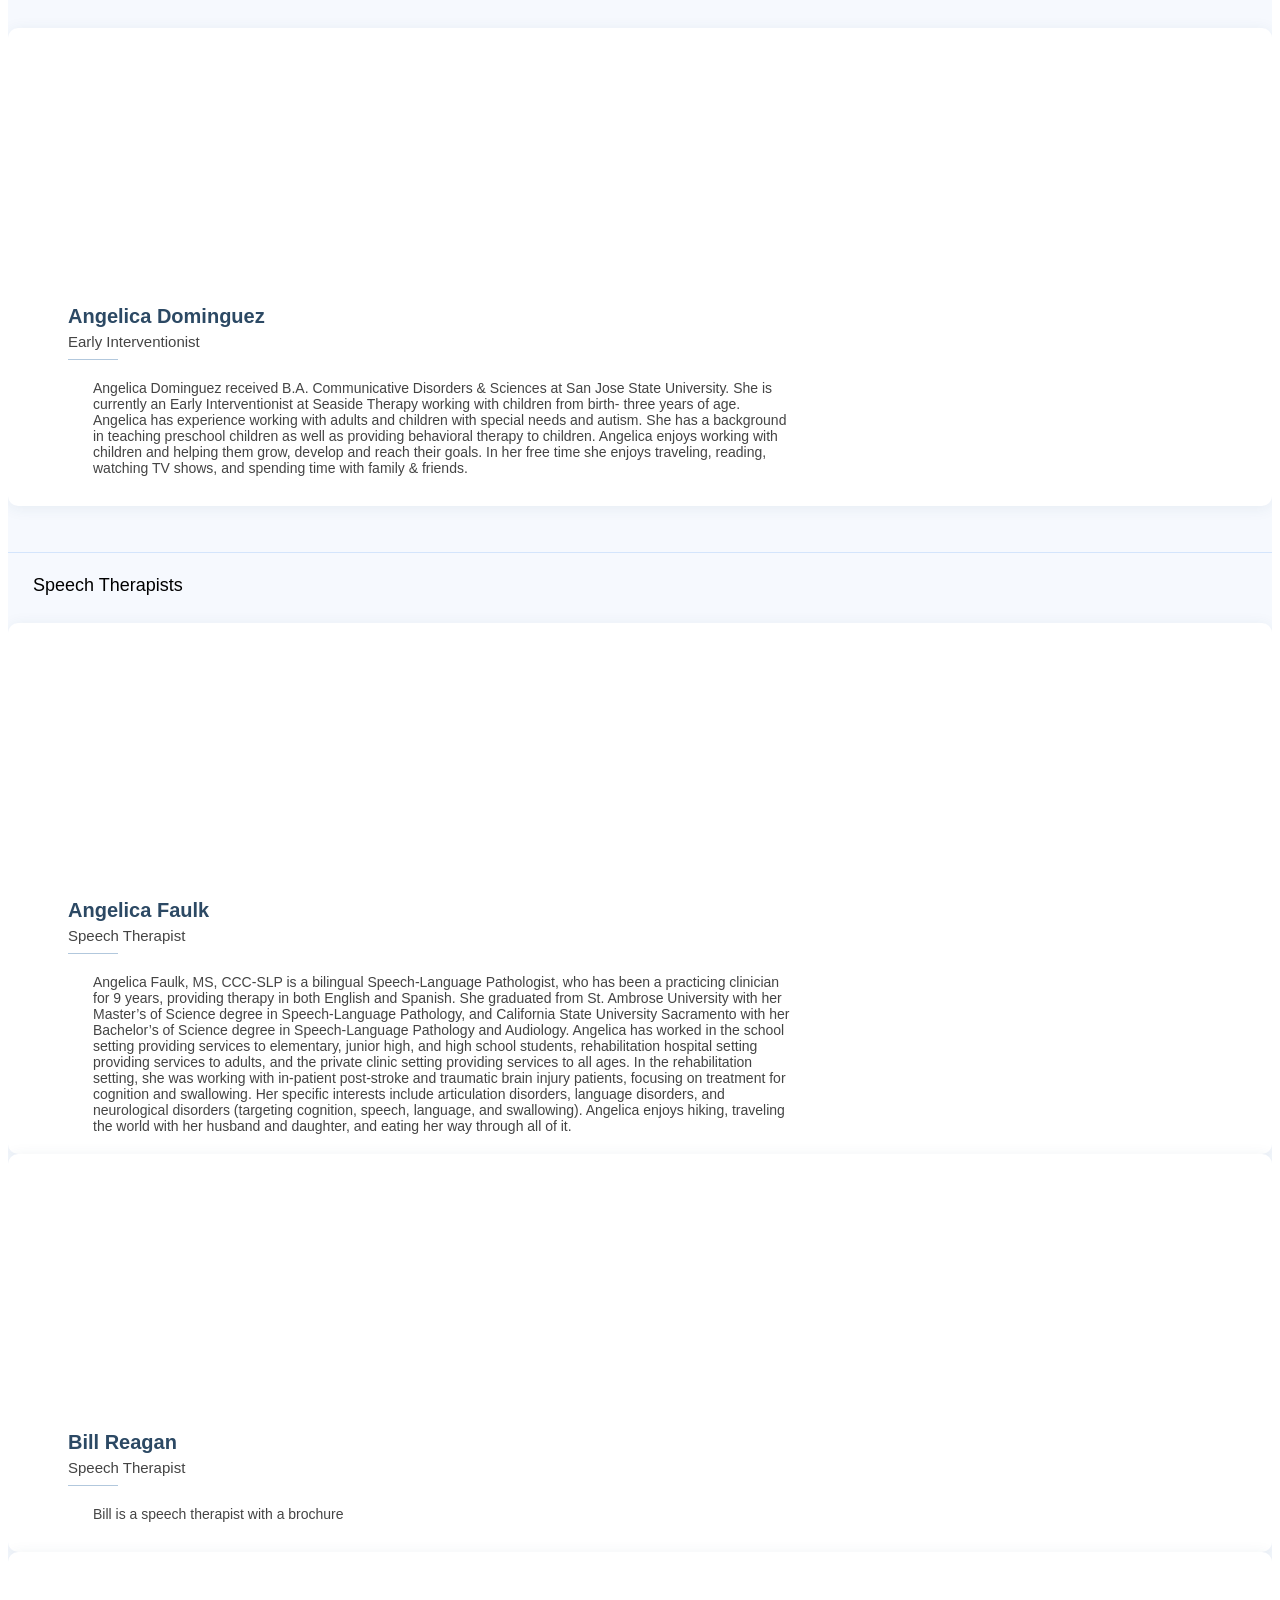
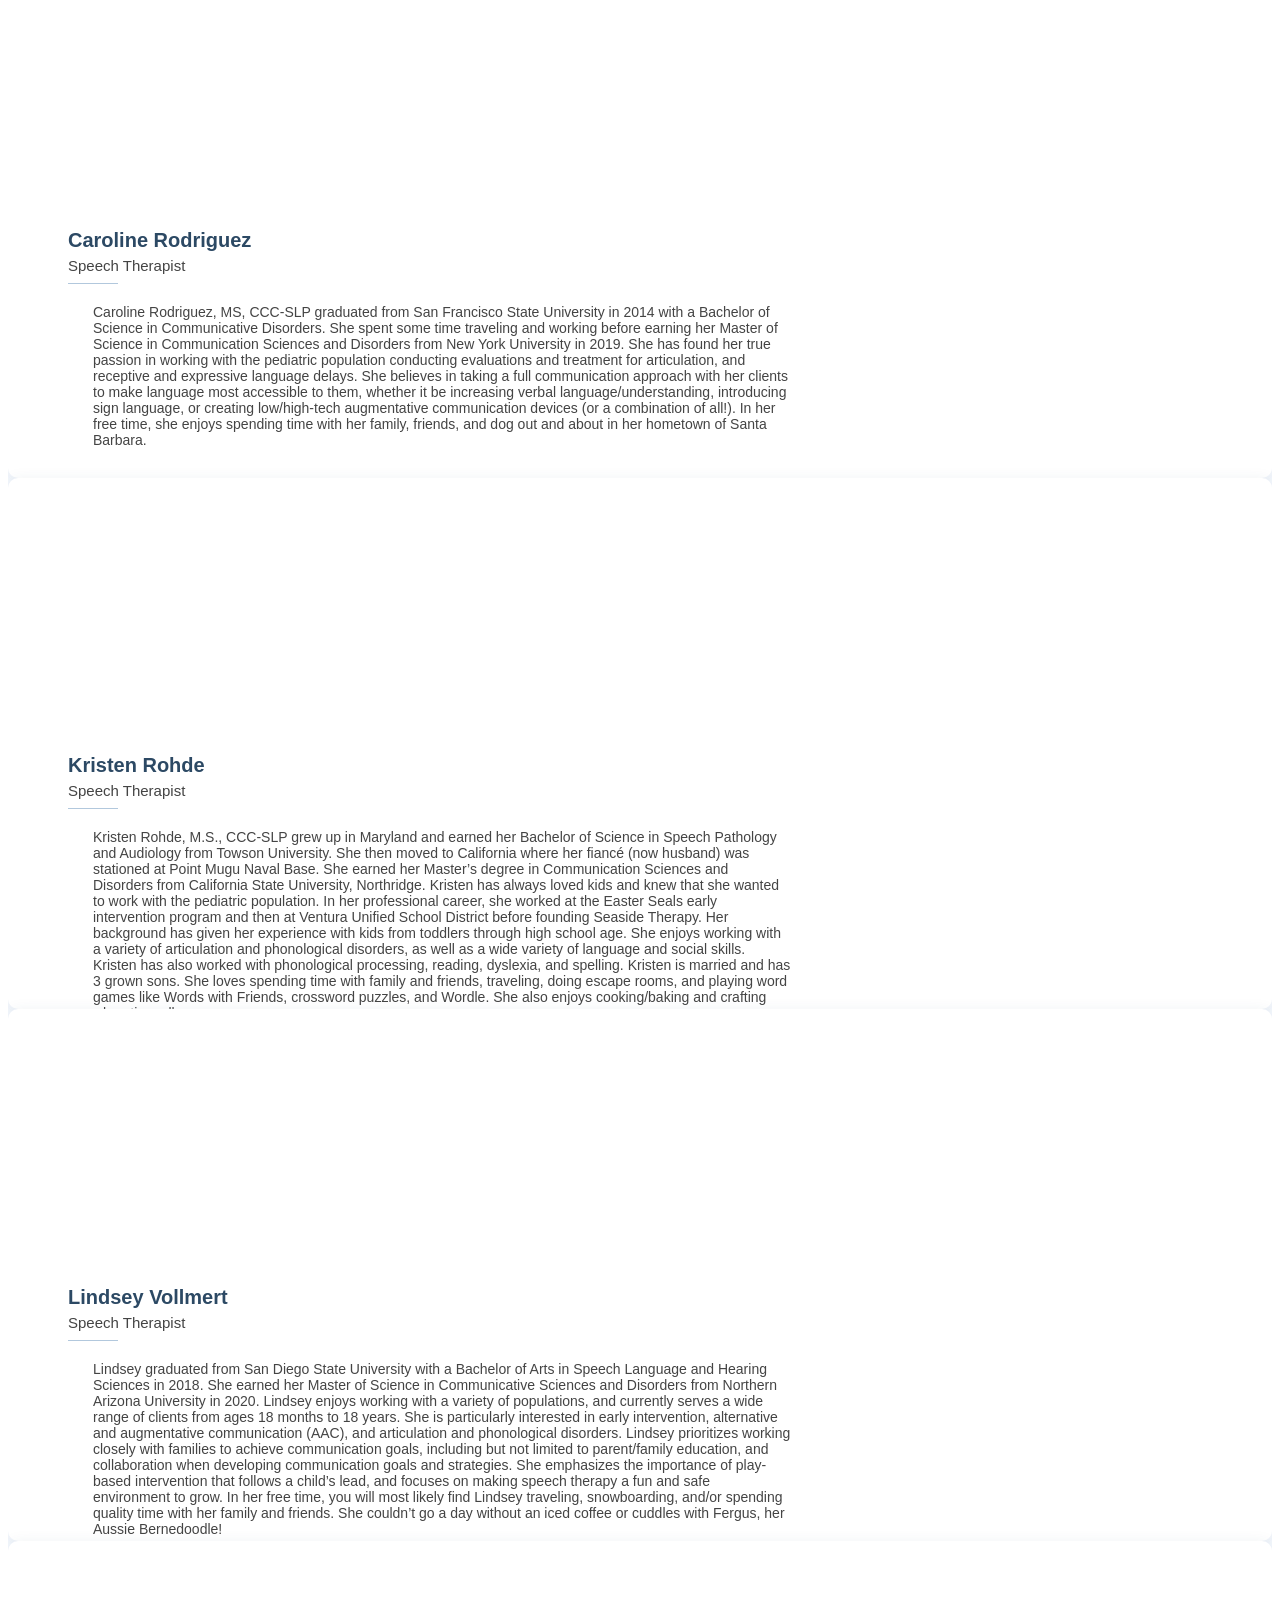
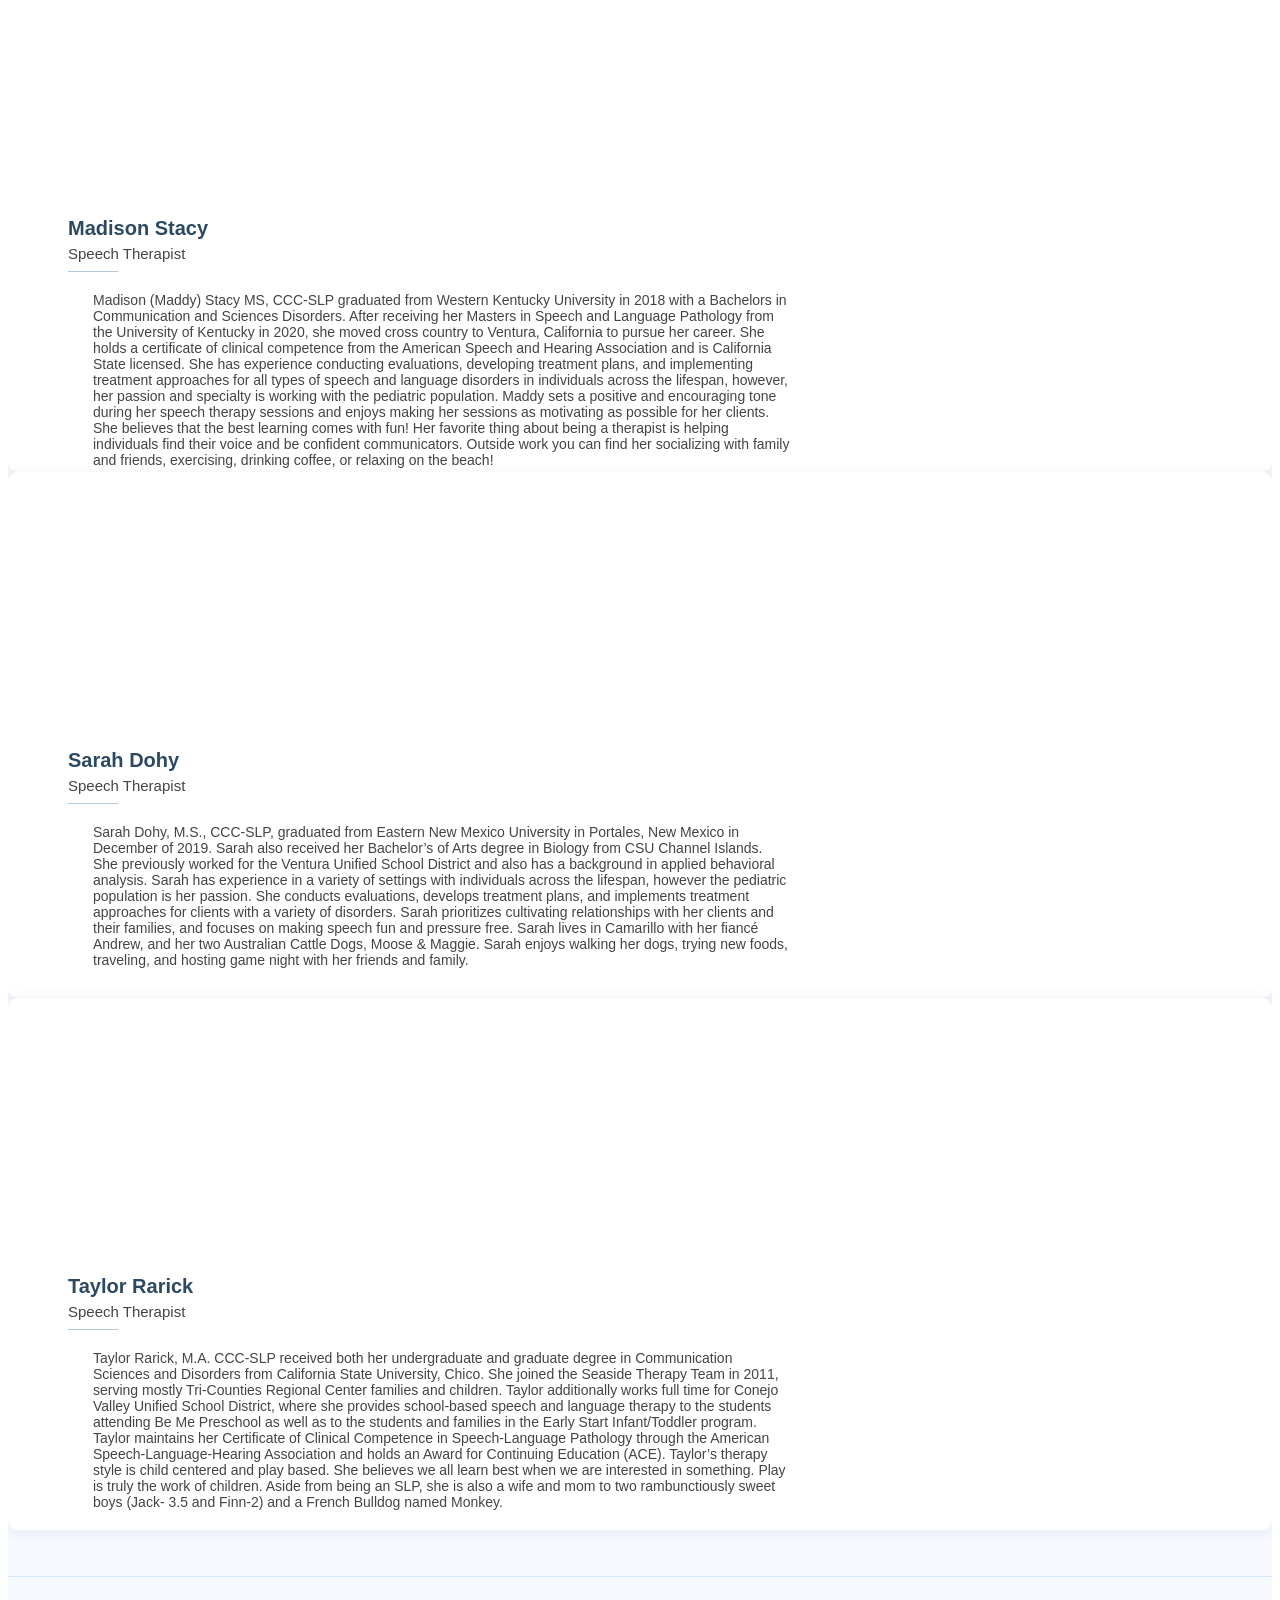
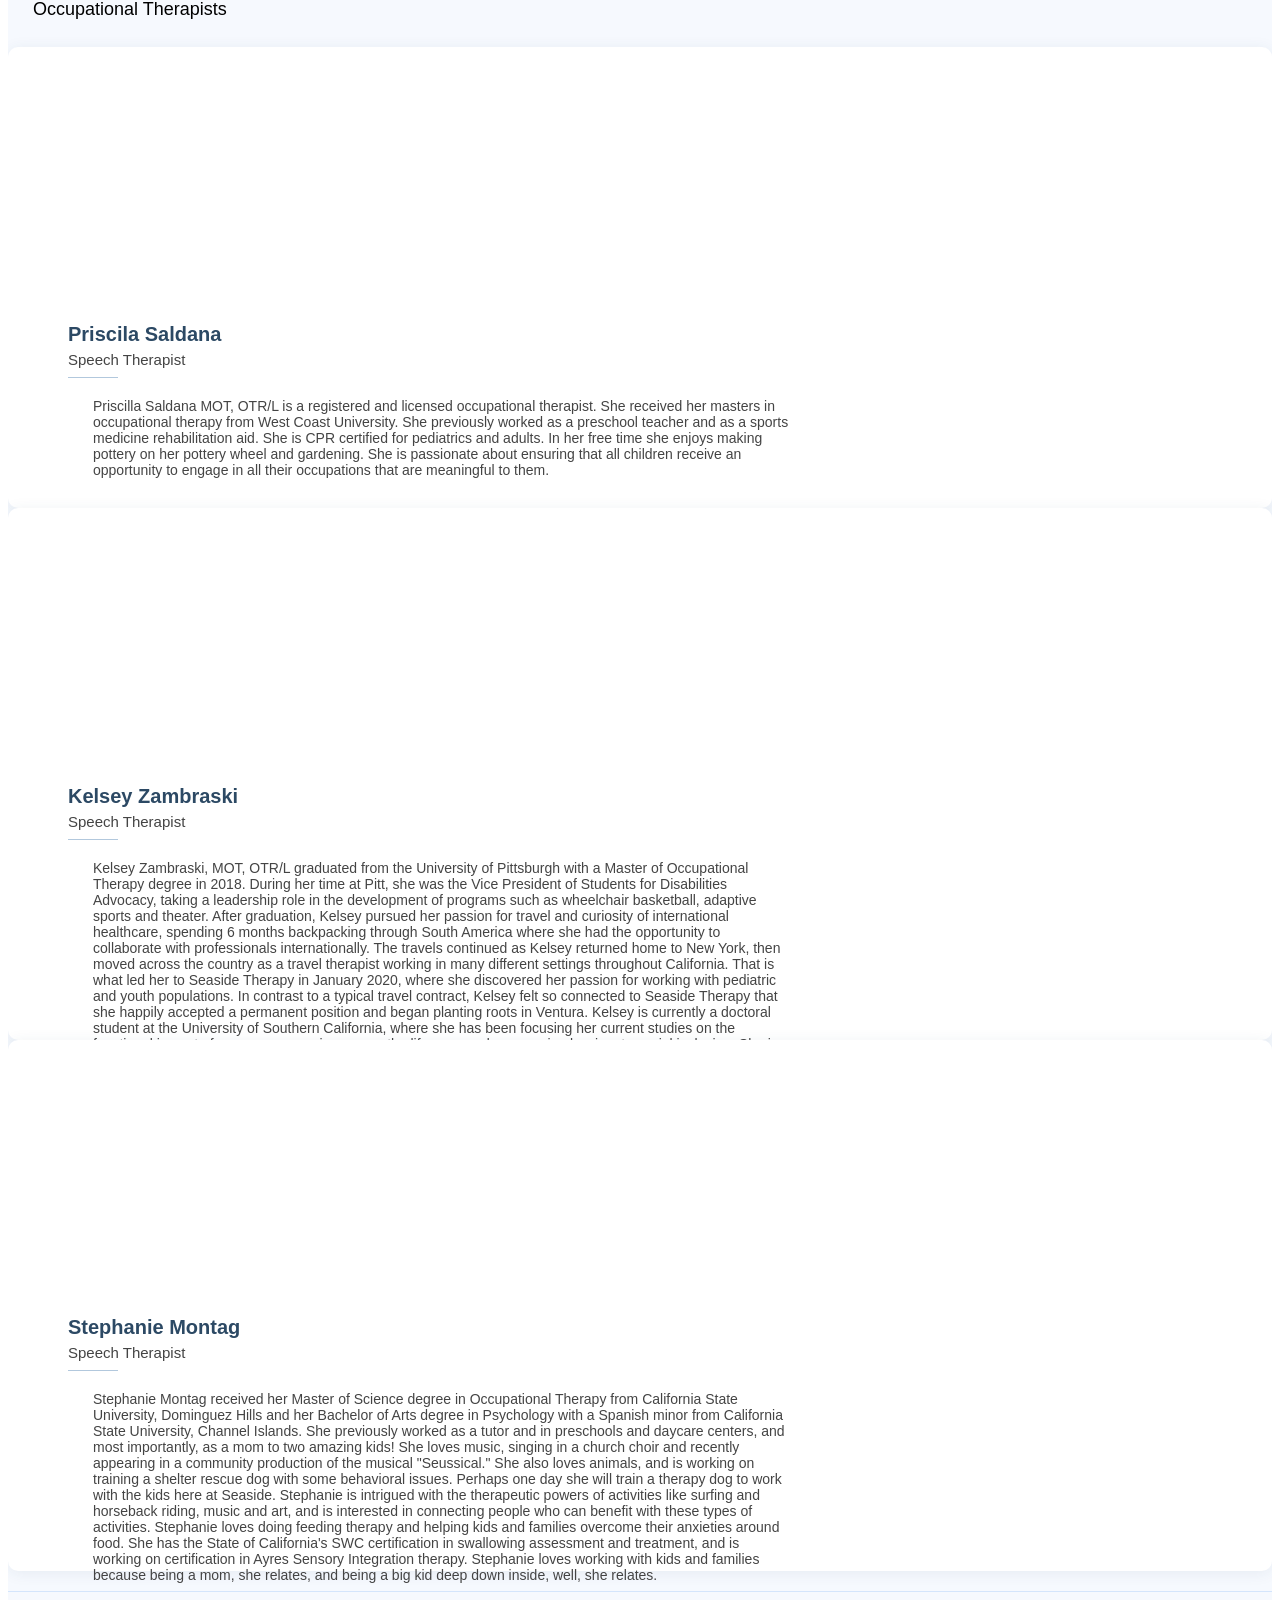
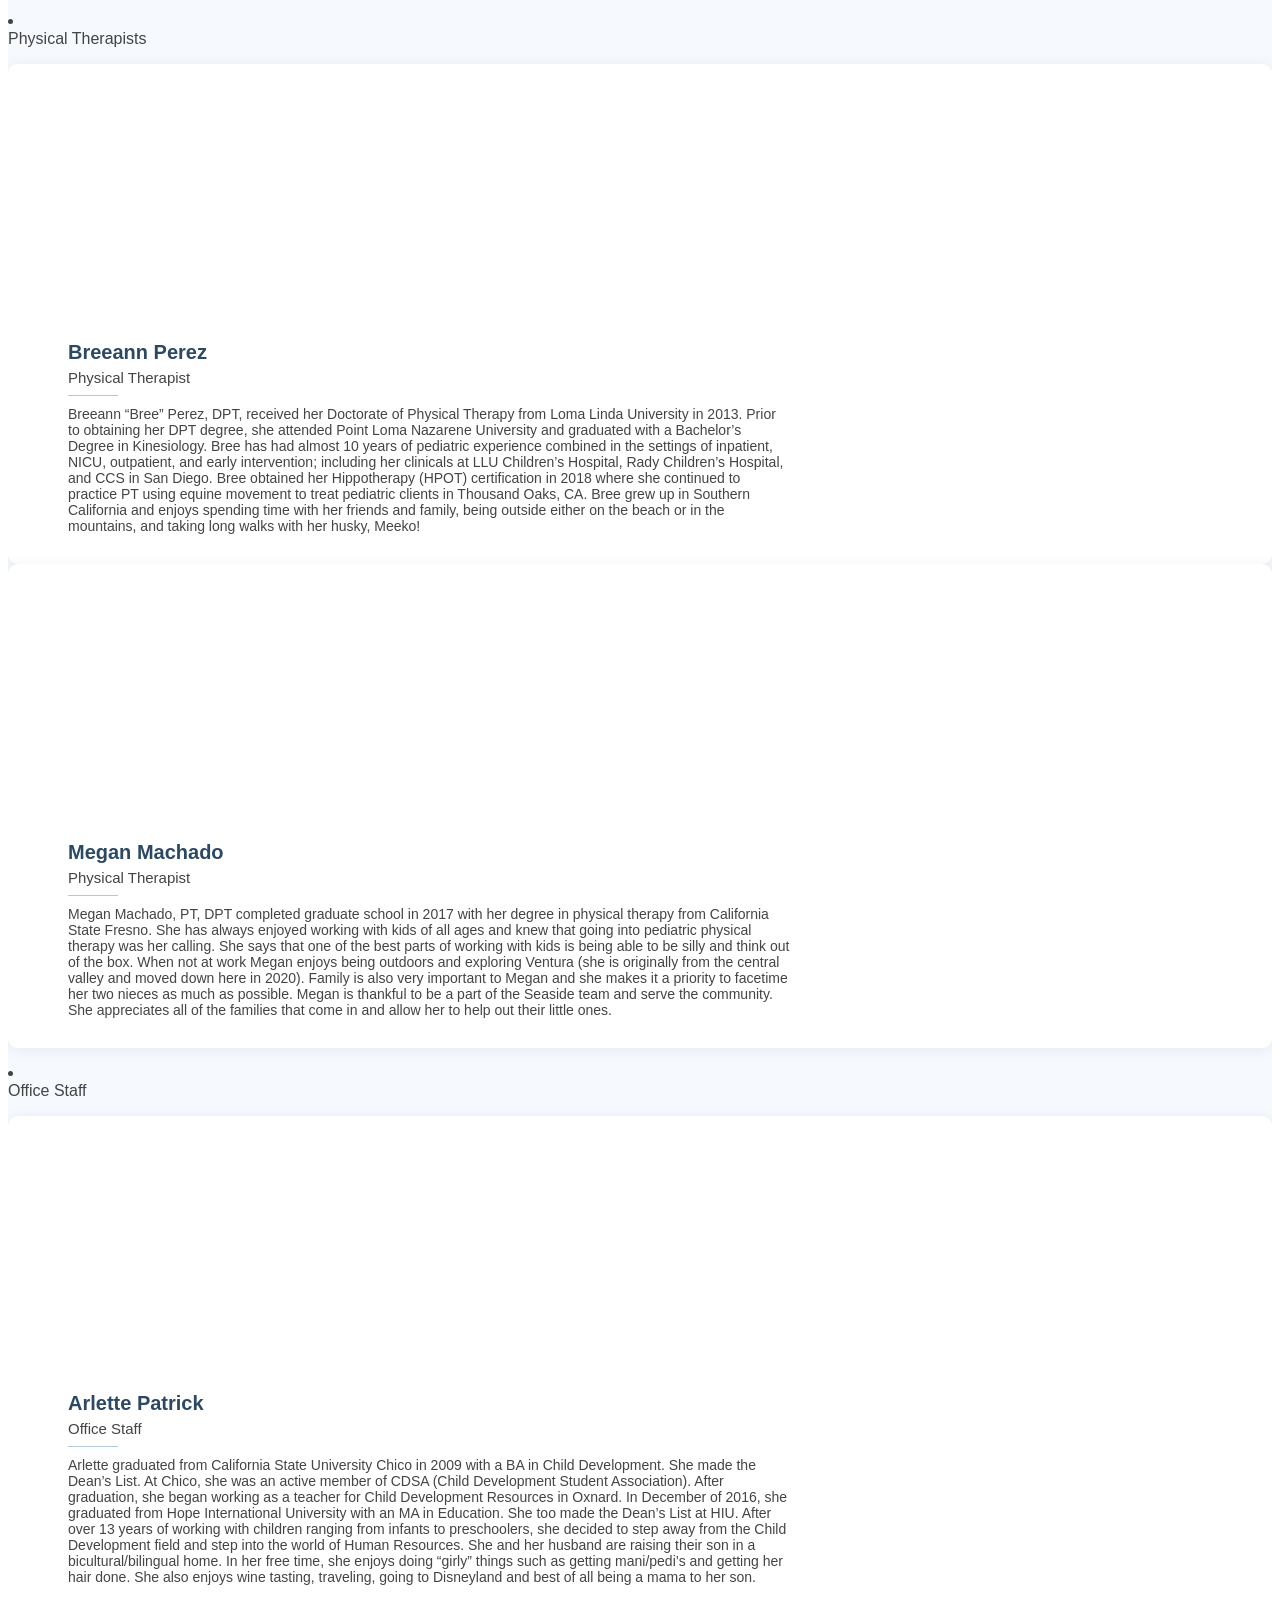
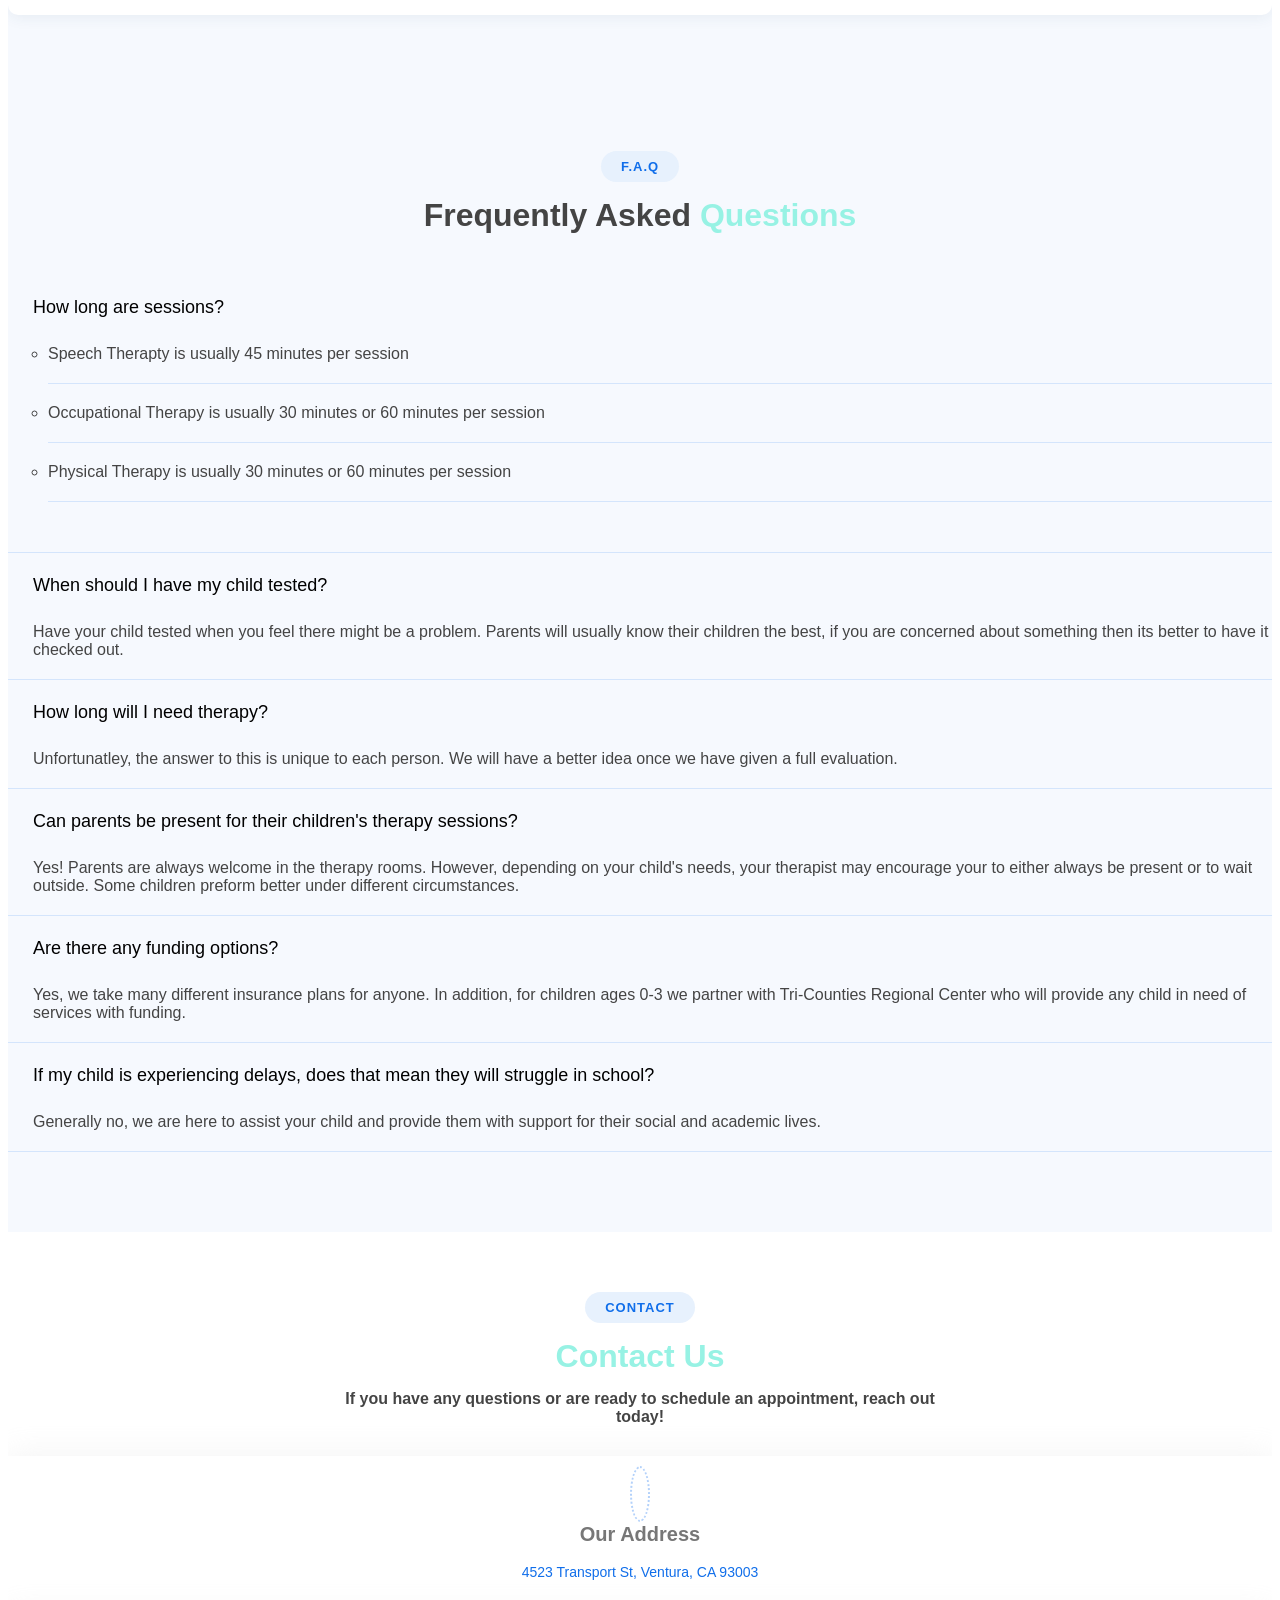
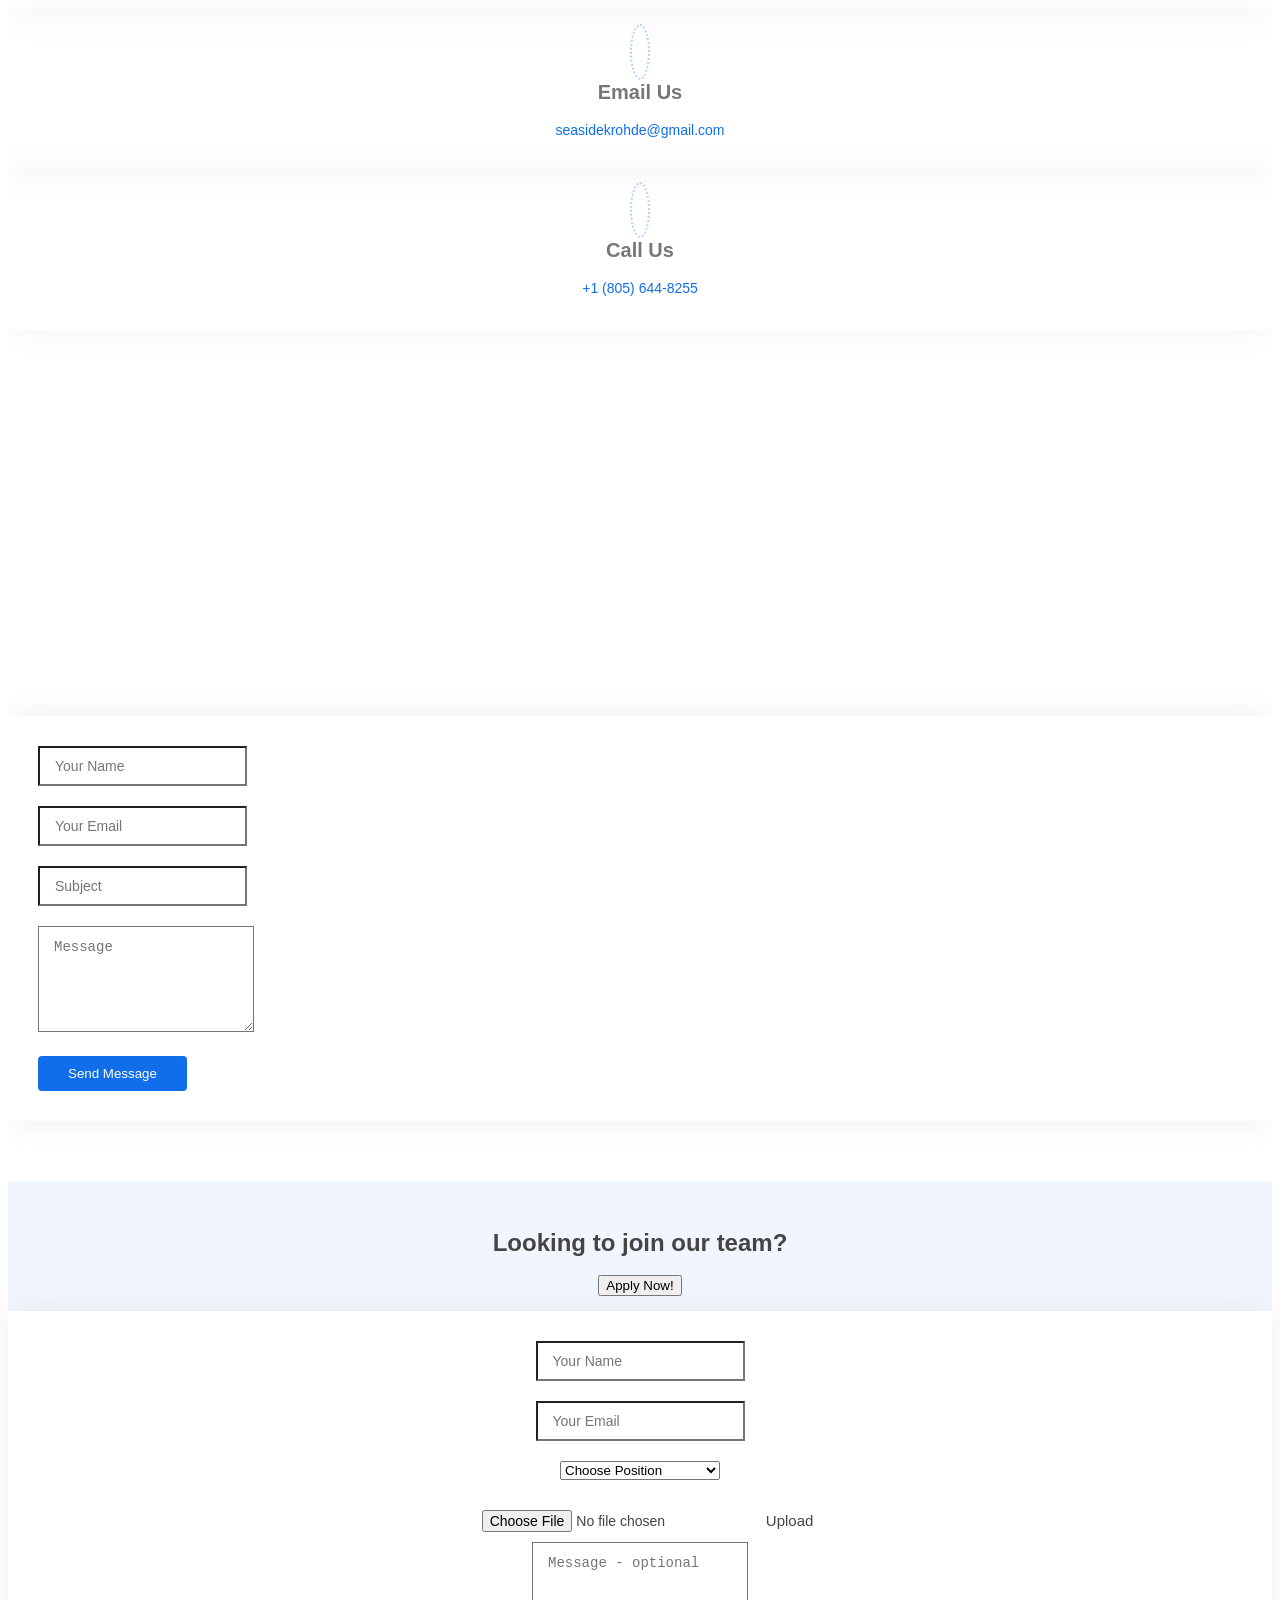
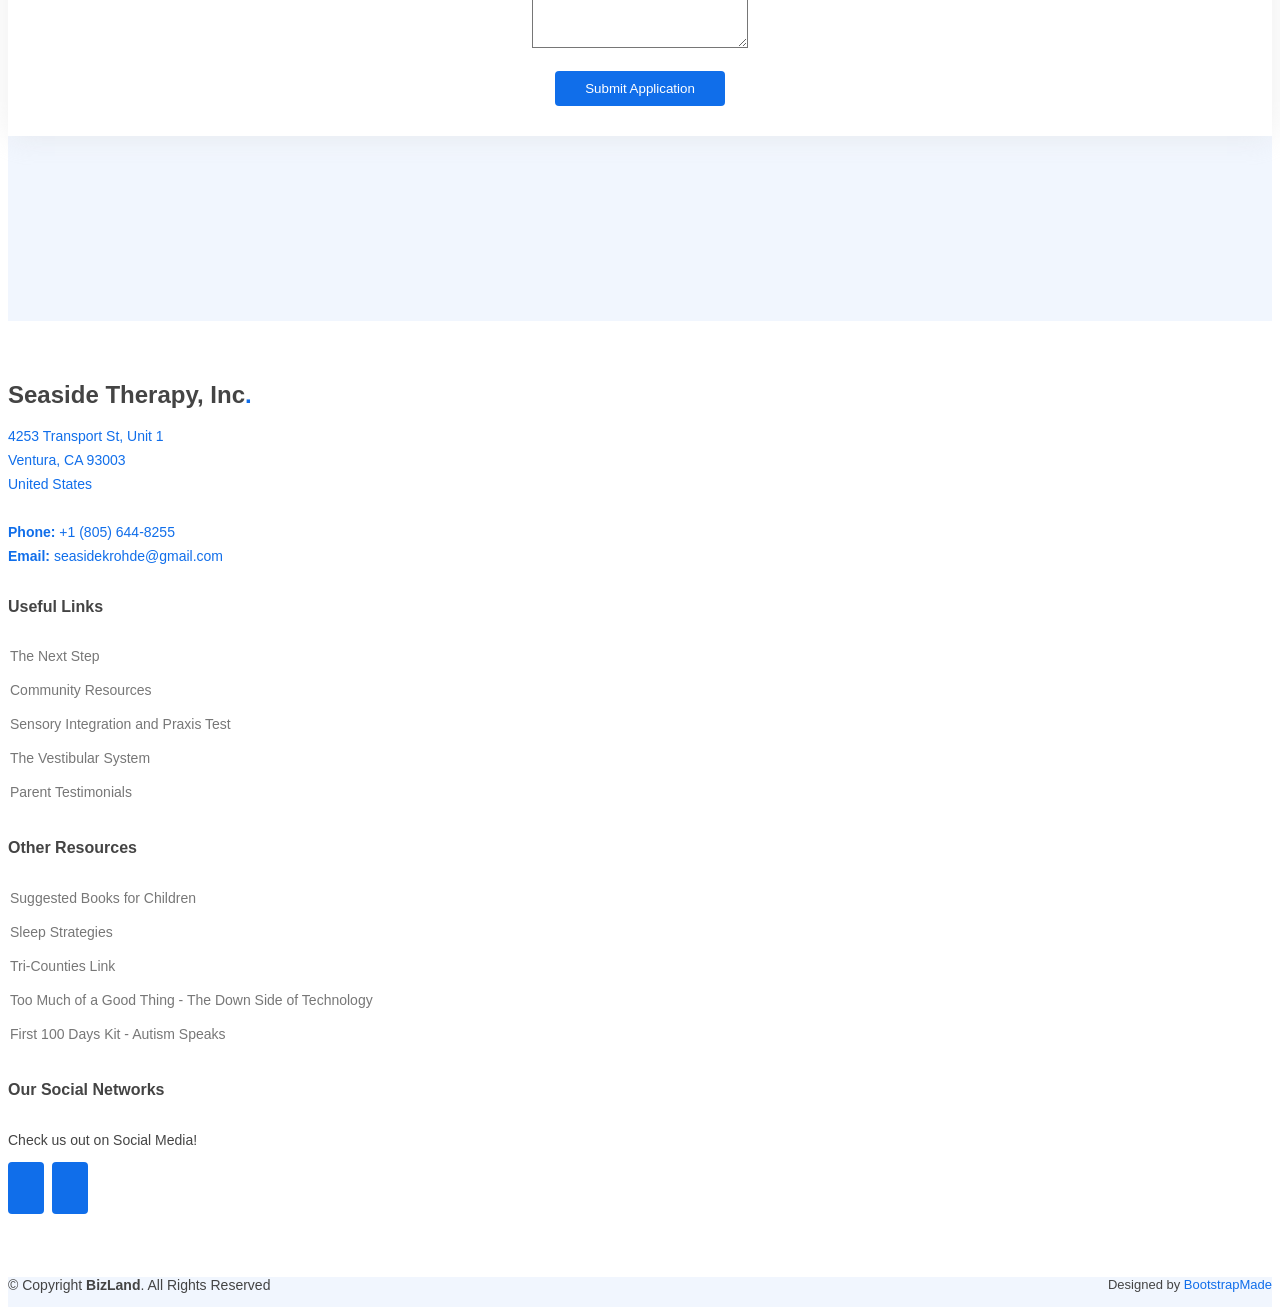
==== commit 2093a3a8: "trying to fix paths again" ====
--- a/index.html
+++ b/index.html
@@ -28,7 +28,7 @@
   <link href="assets/vendor/swiper/swiper-bundle.min.css" rel="stylesheet">
 
   <!-- Template Main CSS File -->
-  <link href="css/style.css" rel="stylesheet">
+  <link href="CSS/style.css" rel="stylesheet">
 
   <!-- =======================================================
   * Template Name: BizLand - v3.7.0
@@ -60,7 +60,7 @@
   <header id="header" class="d-flex align-items-center">
     <div class="container d-flex align-items-center justify-content-between">
 
-      <h1 class="logo"><a href="HTML/index.html">Seaside Therapy, Inc.<span></span></a></h1> 
+      <h1 class="logo"><a href="index.html">Seaside Therapy, Inc.<span></span></a></h1> 
       <!-- Uncomment below if you prefer to use an image logo 
        <a href="index.html" class="logo"><img src="assets/img/SeasideTherapylogo.jpg" alt=""></a> -->
 
--- a/CSS/style.css
+++ b/CSS/style.css
@@ -0,0 +1,1832 @@
+/**
+* Template Name: BizLand - v3.7.0
+* Template URL: https://bootstrapmade.com/bizland-bootstrap-business-template/
+* Author: BootstrapMade.com
+* License: https://bootstrapmade.com/license/
+*/
+
+/*--------------------------------------------------------------
+# General
+--------------------------------------------------------------*/
+body {
+  font-family: "Open Sans", sans-serif;
+  color: #444444;
+}
+
+a {
+  color: #106eea;
+  text-decoration: none;
+}
+
+a:hover {
+  color: #3b8af2;
+  text-decoration: none;
+}
+
+h1, h2, h3, h4, h5, h6 {
+  font-family: "Roboto", sans-serif;
+}
+
+/*--------------------------------------------------------------
+# Preloader
+--------------------------------------------------------------*/
+#preloader {
+  position: fixed;
+  top: 0;
+  left: 0;
+  right: 0;
+  bottom: 0;
+  z-index: 9999;
+  overflow: hidden;
+  background: #fff;
+}
+
+#preloader:before {
+  content: "";
+  position: fixed;
+  top: calc(50% - 30px);
+  left: calc(50% - 30px);
+  border: 6px solid #106eea;
+  border-top-color: #e2eefd;
+  border-radius: 50%;
+  width: 60px;
+  height: 60px;
+  -webkit-animation: animate-preloader 1s linear infinite;
+  animation: animate-preloader 1s linear infinite;
+}
+
+@-webkit-keyframes animate-preloader {
+  0% {
+    transform: rotate(0deg);
+  }
+  100% {
+    transform: rotate(360deg);
+  }
+}
+
+@keyframes animate-preloader {
+  0% {
+    transform: rotate(0deg);
+  }
+  100% {
+    transform: rotate(360deg);
+  }
+}
+/*--------------------------------------------------------------
+# Back to top button
+--------------------------------------------------------------*/
+.back-to-top {
+  position: fixed;
+  visibility: hidden;
+  opacity: 0;
+  right: 15px;
+  bottom: 15px;
+  z-index: 996;
+  background: #106eea;
+  width: 40px;
+  height: 40px;
+  border-radius: 4px;
+  transition: all 0.4s;
+}
+.back-to-top i {
+  font-size: 28px;
+  color: #fff;
+  line-height: 0;
+}
+.back-to-top:hover {
+  background: #3284f1;
+  color: #fff;
+}
+.back-to-top.active {
+  visibility: visible;
+  opacity: 1;
+}
+
+/*--------------------------------------------------------------
+# Disable aos animation delay on mobile devices
+--------------------------------------------------------------*/
+@media screen and (max-width: 768px) {
+  [data-aos-delay] {
+    transition-delay: 0 !important;
+  }
+}
+/*--------------------------------------------------------------
+# Top Bar
+--------------------------------------------------------------*/
+#topbar {
+  /* #97f2e4 */
+  background: #97f2e4;
+  height: 40px;
+  font-size: 14px;
+  transition: all 0.5s;
+  color: #fff;
+  padding: 0;
+}
+#topbar .contact-info i {
+  font-style: normal;
+  color: #fff;
+}
+#topbar .contact-info i a, #topbar .contact-info i span {
+  padding-left: 5px;
+  color: #fff;
+}
+#topbar .contact-info i a {
+  line-height: 0;
+  transition: 0.3s;
+  transition: 0.3s;
+}
+#topbar .contact-info i a:hover {
+  color: #fff;
+  text-decoration: underline;
+}
+#topbar .social-links a {
+  color: rgba(255, 255, 255, 0.7);
+  line-height: 0;
+  transition: 0.3s;
+  margin-left: 20px;
+}
+#topbar .social-links a:hover {
+  color: white;
+}
+
+/*--------------------------------------------------------------
+# Header
+--------------------------------------------------------------*/
+#header {
+  background: #fff;
+  transition: all 0.5s;
+  z-index: 997;
+  height: 86px;
+  box-shadow: 0px 2px 15px rgba(0, 0, 0, 0.1);
+}
+#header.fixed-top {
+  height: 70px;
+}
+#header .logo {
+  font-size: 30px;
+  margin: 0;
+  padding: 0;
+  line-height: 1;
+  font-weight: 600;
+  letter-spacing: 0.8px;
+  font-family: "Poppins", sans-serif;
+}
+#header .logo a {
+  color: #222222;
+}
+#header .logo a span {
+  color: #106eea;
+}
+#header .logo img {
+  max-height: 40px;
+}
+
+.scrolled-offset {
+  margin-top: 70px;
+}
+
+/*--------------------------------------------------------------
+# Navigation Menu
+--------------------------------------------------------------*/
+/**
+* Desktop Navigation 
+*/
+.navbar {
+  padding: 0;
+}
+.navbar ul {
+  margin: 0;
+  padding: 0;
+  display: flex;
+  list-style: none;
+  align-items: center;
+}
+.navbar li {
+  position: relative;
+}
+.navbar > ul > li {
+  white-space: nowrap;
+  padding: 10px 0 10px 28px;
+}
+.navbar a, .navbar a:focus {
+  display: flex;
+  align-items: center;
+  justify-content: space-between;
+  padding: 0 3px;
+  font-size: 15px;
+  font-weight: 600;
+  color: #222222;
+  white-space: nowrap;
+  transition: 0.3s;
+  position: relative;
+}
+.navbar a i, .navbar a:focus i {
+  font-size: 12px;
+  line-height: 0;
+  margin-left: 5px;
+}
+.navbar > ul > li > a:before {
+  content: "";
+  position: absolute;
+  width: 100%;
+  height: 2px;
+  bottom: -6px;
+  left: 0;
+  background-color: #97f2e4;
+  visibility: hidden;
+  width: 0px;
+  transition: all 0.3s ease-in-out 0s;
+}
+.navbar a:hover:before, .navbar li:hover > a:before, .navbar .active:before {
+  visibility: visible;
+  width: 100%;
+}
+.navbar a:hover, .navbar .active, .navbar .active:focus, .navbar li:hover > a {
+  color: #97f2e4;
+}
+.navbar .dropdown ul {
+  display: block;
+  position: absolute;
+  left: 28px;
+  top: calc(100% + 30px);
+  margin: 0;
+  padding: 10px 0;
+  z-index: 99;
+  opacity: 0;
+  visibility: hidden;
+  background: #fff;
+  box-shadow: 0px 0px 30px rgba(127, 137, 161, 0.25);
+  transition: 0.3s;
+}
+.navbar .dropdown ul li {
+  min-width: 200px;
+}
+.navbar .dropdown ul a {
+  padding: 10px 20px;
+  font-weight: 400;
+}
+.navbar .dropdown ul a i {
+  font-size: 12px;
+}
+.navbar .dropdown ul a:hover, .navbar .dropdown ul .active:hover, .navbar .dropdown ul li:hover > a {
+  color: #106eea;
+}
+.navbar .dropdown:hover > ul {
+  opacity: 1;
+  top: 100%;
+  visibility: visible;
+}
+.navbar .dropdown .dropdown ul {
+  top: 0;
+  left: calc(100% - 30px);
+  visibility: hidden;
+}
+.navbar .dropdown .dropdown:hover > ul {
+  opacity: 1;
+  top: 0;
+  left: 100%;
+  visibility: visible;
+}
+@media (max-width: 1366px) {
+  .navbar .dropdown .dropdown ul {
+    left: -90%;
+  }
+  .navbar .dropdown .dropdown:hover > ul {
+    left: -100%;
+  }
+}
+
+/**
+* Mobile Navigation 
+*/
+.mobile-nav-toggle {
+  color: #222222;
+  font-size: 28px;
+  cursor: pointer;
+  display: none;
+  line-height: 0;
+  transition: 0.5s;
+}
+.mobile-nav-toggle.bi-x {
+  color: #fff;
+}
+
+@media (max-width: 991px) {
+  .mobile-nav-toggle {
+    display: block;
+  }
+
+  .navbar ul {
+    display: none;
+  }
+}
+.navbar-mobile {
+  position: fixed;
+  overflow: hidden;
+  top: 0;
+  right: 0;
+  left: 0;
+  bottom: 0;
+  background: rgba(9, 9, 9, 0.9);
+  transition: 0.3s;
+  z-index: 999;
+}
+.navbar-mobile .mobile-nav-toggle {
+  position: absolute;
+  top: 15px;
+  right: 15px;
+}
+.navbar-mobile ul {
+  display: block;
+  position: absolute;
+  top: 55px;
+  right: 15px;
+  bottom: 15px;
+  left: 15px;
+  padding: 10px 0;
+  background-color: #fff;
+  overflow-y: auto;
+  transition: 0.3s;
+}
+.navbar-mobile a, .navbar-mobile a:focus {
+  padding: 10px 20px;
+  font-size: 15px;
+  color: #222222;
+}
+.navbar-mobile > ul > li {
+  padding: 0;
+}
+.navbar-mobile a:hover:before, .navbar-mobile li:hover > a:before, .navbar-mobile .active:before {
+  visibility: hidden;
+}
+.navbar-mobile a:hover, .navbar-mobile .active, .navbar-mobile li:hover > a {
+  color: #106eea;
+}
+.navbar-mobile .getstarted, .navbar-mobile .getstarted:focus {
+  margin: 15px;
+}
+.navbar-mobile .dropdown ul {
+  position: static;
+  display: none;
+  margin: 10px 20px;
+  padding: 10px 0;
+  z-index: 99;
+  opacity: 1;
+  visibility: visible;
+  background: #fff;
+  box-shadow: 0px 0px 30px rgba(127, 137, 161, 0.25);
+}
+.navbar-mobile .dropdown ul li {
+  min-width: 200px;
+}
+.navbar-mobile .dropdown ul a {
+  padding: 10px 20px;
+}
+.navbar-mobile .dropdown ul a i {
+  font-size: 12px;
+}
+.navbar-mobile .dropdown ul a:hover, .navbar-mobile .dropdown ul .active:hover, .navbar-mobile .dropdown ul li:hover > a {
+  color: #106eea;
+}
+.navbar-mobile .dropdown > .dropdown-active {
+  display: block;
+}
+
+/*--------------------------------------------------------------
+# Hero Section
+--------------------------------------------------------------*/
+/*url("../Img/SeasideTherapylogo.jpg")*/
+#hero {
+  width: 100%;
+  height: 100%;
+  background: #fff top left;
+  background-size: cover;
+  position: relative;
+}
+#hero:before {
+  content: "";
+  background: rgba(255, 255, 255, 0.6);
+  position: absolute;
+  bottom: 0;
+  top: 0;
+  left: 0;
+  right: 0;
+}
+#hero .container {
+  position: relative;
+}
+#hero h1 {
+  margin: 0;
+  font-size: 48px;
+  font-weight: 700;
+  line-height: 56px;
+  color: #222222;
+  font-family: "Poppins", sans-serif;
+}
+#hero h1 span {
+  /* color #106eea */
+  color: #106eea;
+}
+#hero h2 {
+  color: #555555;
+  margin: 5px 0 30px 0;
+  font-size: 24px;
+  font-weight: 400;
+}
+#hero .btn-get-started {
+  font-family: "Roboto", sans-serif;
+  text-transform: uppercase;
+  font-weight: 500;
+  font-size: 14px;
+  letter-spacing: 1px;
+  display: inline-block;
+  padding: 10px 28px;
+  border-radius: 4px;
+  transition: 0.5s;
+  color: #fff;
+  background: #106eea;
+}
+#hero .btn-get-started:hover {
+  background: #247cf0;
+}
+#hero .btn-watch-video {
+  font-size: 16px;
+  transition: 0.5s;
+  margin-left: 25px;
+  color: #222222;
+  font-weight: 600;
+  display: flex;
+  align-items: center;
+}
+#hero .btn-watch-video i {
+  color: #106eea;
+  font-size: 32px;
+  transition: 0.3s;
+  line-height: 0;
+  margin-right: 8px;
+}
+#hero .btn-watch-video:hover {
+  color: #106eea;
+}
+#hero .btn-watch-video:hover i {
+  color: #3b8af2;
+}
+@media (min-width: 1024px) {
+  #hero {
+    background-attachment: fixed;
+  }
+}
+@media (max-width: 768px) {
+  #hero {
+    height: 100vh;
+  }
+  #hero h1 {
+    font-size: 28px;
+    line-height: 36px;
+  }
+  #hero h2 {
+    font-size: 18px;
+    line-height: 24px;
+    margin-bottom: 30px;
+  }
+  #hero .btn-get-started, #hero .btn-watch-video {
+    font-size: 13px;
+  }
+}
+@media (max-height: 500px) {
+  #hero {
+    height: 120vh;
+  }
+}
+
+/*--------------------------------------------------------------
+# Sections General
+--------------------------------------------------------------*/
+section {
+  padding: 60px 0;
+  overflow: hidden;
+}
+
+.section-bg {
+  background-color: #f6f9fe;
+}
+
+.section-title {
+  text-align: center;
+  padding-bottom: 30px;
+}
+.section-title h2 {
+  font-size: 13px;
+  letter-spacing: 1px;
+  font-weight: 700;
+  padding: 8px 20px;
+  margin: 0;
+  background: #e7f1fd;
+  color: #106eea;
+  display: inline-block;
+  text-transform: uppercase;
+  border-radius: 50px;
+}
+.section-title h3 {
+  margin: 15px 0 0 0;
+  font-size: 32px;
+  font-weight: 700;
+}
+.section-title h3 span {
+  color: #97f2e4;
+}
+.section-title p {
+  margin: 15px auto 0 auto;
+  font-weight: 600;
+}
+@media (min-width: 1024px) {
+  .section-title p {
+    width: 50%;
+  }
+}
+
+/*--------------------------------------------------------------
+# Breadcrumbs
+--------------------------------------------------------------*/
+.breadcrumbs {
+  padding: 20px 0;
+  background-color: #f1f6fe;
+  min-height: 40px;
+}
+.breadcrumbs h2 {
+  font-size: 24px;
+  font-weight: 300;
+  margin: 0;
+}
+@media (max-width: 992px) {
+  .breadcrumbs h2 {
+    margin: 0 0 10px 0;
+  }
+}
+.breadcrumbs ol {
+  display: flex;
+  flex-wrap: wrap;
+  list-style: none;
+  padding: 0;
+  margin: 0;
+  font-size: 14px;
+}
+.breadcrumbs ol li + li {
+  padding-left: 10px;
+}
+.breadcrumbs ol li + li::before {
+  display: inline-block;
+  padding-right: 10px;
+  color: #6c757d;
+  content: "/";
+}
+@media (max-width: 768px) {
+  .breadcrumbs .d-flex {
+    display: block !important;
+  }
+  .breadcrumbs ol {
+    display: block;
+  }
+  .breadcrumbs ol li {
+    display: inline-block;
+  }
+}
+
+/*--------------------------------------------------------------
+# Featured Services
+--------------------------------------------------------------*/
+.featured-services .icon-box {
+  padding: 30px;
+  position: relative;
+  overflow: hidden;
+  background: #fff;
+  box-shadow: 0 0 29px 0 rgba(68, 88, 144, 0.12);
+  transition: all 0.3s ease-in-out;
+  border-radius: 8px;
+  z-index: 1;
+}
+.featured-services .icon-box::before {
+  content: "";
+  position: absolute;
+  background: #cbe0fb;
+  right: 0;
+  left: 0;
+  bottom: 0;
+  top: 100%;
+  transition: all 0.3s;
+  z-index: -1;
+}
+.featured-services .icon-box:hover::before {
+  background: #106eea;
+  top: 0;
+  border-radius: 0px;
+}
+.featured-services .icon {
+  margin-bottom: 15px;
+}
+.featured-services .icon i {
+  font-size: 48px;
+  line-height: 1;
+  color: #106eea;
+  transition: all 0.3s ease-in-out;
+}
+.featured-services .title {
+  font-weight: 700;
+  margin-bottom: 15px;
+  font-size: 18px;
+}
+.featured-services .title a {
+  color: #111;
+}
+.featured-services .description {
+  font-size: 15px;
+  line-height: 28px;
+  margin-bottom: 0;
+}
+.featured-services .icon-box:hover .title a, .featured-services .icon-box:hover .description {
+  color: #fff;
+}
+.featured-services .icon-box:hover .icon i {
+  color: #fff;
+}
+
+/*--------------------------------------------------------------
+# About
+--------------------------------------------------------------*/
+.about .content h3 {
+  font-weight: 600;
+  font-size: 26px;
+}
+.about .content ul {
+  list-style: none;
+  padding: 0;
+}
+.about .content ul li {
+  display: flex;
+  align-items: flex-start;
+  margin-bottom: 35px;
+}
+.about .content ul li:first-child {
+  margin-top: 35px;
+}
+.about .content ul i {
+  background: #fff;
+  box-shadow: 0px 6px 15px rgba(16, 110, 234, 0.12);
+  font-size: 24px;
+  padding: 20px;
+  margin-right: 15px;
+  color: #106eea;
+  border-radius: 50px;
+}
+.about .content ul h5 {
+  font-size: 18px;
+  color: #555555;
+}
+.about .content ul p {
+  font-size: 15px;
+}
+.about .content p:last-child {
+  margin-bottom: 0;
+}
+
+/*--------------------------------------------------------------
+# Skills
+--------------------------------------------------------------*/
+.skills .progress {
+  height: 60px;
+  display: block;
+  background: none;
+  border-radius: 0;
+}
+.skills .progress .skill {
+  padding: 0;
+  margin: 0 0 6px 0;
+  text-transform: uppercase;
+  display: block;
+  font-weight: 600;
+  font-family: "Poppins", sans-serif;
+  color: #222222;
+}
+.skills .progress .skill .val {
+  float: right;
+  font-style: normal;
+}
+.skills .progress-bar-wrap {
+  background: #e2eefd;
+  height: 10px;
+}
+.skills .progress-bar {
+  width: 1px;
+  height: 10px;
+  transition: 0.9s;
+  background-color: #106eea;
+}
+
+/*--------------------------------------------------------------
+# Counts
+--------------------------------------------------------------*/
+.counts {
+  padding: 70px 0 60px;
+}
+.counts .count-box {
+  padding: 30px 30px 25px 30px;
+  width: 100%;
+  position: relative;
+  text-align: center;
+  background: #f1f6fe;
+}
+.counts .count-box i {
+  position: absolute;
+  top: -28px;
+  left: 50%;
+  transform: translateX(-50%);
+  font-size: 24px;
+  background: #106eea;
+  color: #fff;
+  width: 56px;
+  height: 56px;
+  line-height: 0;
+  border-radius: 50px;
+  border: 5px solid #fff;
+  display: inline-flex;
+  align-items: center;
+  justify-content: center;
+}
+.counts .count-box span {
+  font-size: 36px;
+  display: block;
+  font-weight: 600;
+  color: #062b5b;
+}
+.counts .count-box p {
+  padding: 0;
+  margin: 0;
+  font-family: "Roboto", sans-serif;
+  font-size: 14px;
+}
+
+/*--------------------------------------------------------------
+# Clients
+--------------------------------------------------------------*/
+.clients {
+  padding: 15px 0;
+  text-align: center;
+}
+.clients img {
+  max-width: 45%;
+  transition: all 0.4s ease-in-out;
+  display: inline-block;
+  padding: 15px 0;
+}
+.clients img:hover {
+  transform: scale(1.15);
+}
+@media (max-width: 768px) {
+  .clients img {
+    max-width: 40%;
+  }
+}
+
+/*--------------------------------------------------------------
+# Departments
+--------------------------------------------------------------*/
+.departments {
+  overflow: hidden;
+}
+.departments .nav-tabs {
+  border: 0;
+}
+.departments .nav-link {
+  border: 0;
+  padding: 12px 15px 12px 0;
+  transition: 0.3s;
+  color: #2c4964;
+  border-radius: 0;
+  border-right: 2px solid #ebf1f6;
+  font-weight: 600;
+  font-size: 15px;
+}
+.departments .nav-link:hover {
+  color: #1977cc;
+}
+.departments .nav-link.active {
+  color: #1977cc;
+  border-color: #1977cc;
+}
+.departments .tab-pane.active {
+  -webkit-animation: fadeIn 0.5s ease-out;
+  animation: fadeIn 0.5s ease-out;
+}
+.departments .details h3 {
+  font-size: 26px;
+  font-weight: 600;
+  margin-bottom: 20px;
+  color: #2c4964;
+}
+.departments .details p {
+  color: #777777;
+}
+.departments .details p:last-child {
+  margin-bottom: 0;
+}
+@media (max-width: 992px) {
+  .departments .nav-link {
+    border: 0;
+    padding: 15px;
+  }
+  .departments .nav-link.active {
+    color: #fff;
+    background: #1977cc;
+  }
+}
+/*--------------------------------------------------------------
+# Services
+--------------------------------------------------------------*/
+.services .icon-box {
+  text-align: center;
+  border: 1px solid #e2eefd;
+  padding: 80px 20px;
+  transition: all ease-in-out 0.3s;
+  background: #fff;
+}
+.services .icon-box .icon {
+  margin: 0 auto;
+  width: 64px;
+  height: 64px;
+  background: #f1f6fe;
+  border-radius: 4px;
+  border: 1px solid #deebfd;
+  display: flex;
+  align-items: center;
+  justify-content: center;
+  margin-bottom: 20px;
+  transition: ease-in-out 0.3s;
+}
+.services .icon-box .icon i {
+  color: #3b8af2;
+  font-size: 28px;
+  transition: ease-in-out 0.3s;
+}
+.services .icon-box h4 {
+  font-weight: 700;
+  margin-bottom: 15px;
+  font-size: 24px;
+}
+.services .icon-box h4 a {
+  color: #222222;
+  transition: ease-in-out 0.3s;
+}
+.services .icon-box p {
+  line-height: 24px;
+  font-size: 14px;
+  margin-bottom: 0;
+}
+.services .icon-box:hover {
+  border-color: #fff;
+  box-shadow: 0px 0 25px 0 rgba(16, 110, 234, 0.1);
+}
+.services .icon-box:hover h4 a, .services .icon-box:hover .icon i {
+  color: #106eea;
+}
+.services .icon-box:hover .icon {
+  border-color: #106eea;
+}
+
+/*--------------------------------------------------------------
+# Testimonials
+--------------------------------------------------------------*/
+.testimonials {
+  padding: 80px 0;
+  background: url("../img/testimonials-bg.jpg") no-repeat;
+  background-position: center center;
+  background-size: cover;
+  position: relative;
+}
+.testimonials::before {
+  content: "";
+  position: absolute;
+  left: 0;
+  right: 0;
+  top: 0;
+  bottom: 0;
+  background: rgba(0, 0, 0, 0.7);
+}
+.testimonials .section-header {
+  margin-bottom: 40px;
+}
+.testimonials .testimonials-carousel, .testimonials .testimonials-slider {
+  overflow: hidden;
+}
+.testimonials .testimonial-item {
+  text-align: center;
+  color: #fff;
+}
+.testimonials .testimonial-item .testimonial-img {
+  width: 100px;
+  border-radius: 50%;
+  border: 6px solid rgba(255, 255, 255, 0.15);
+  margin: 0 auto;
+}
+.testimonials .testimonial-item h3 {
+  font-size: 20px;
+  font-weight: bold;
+  margin: 10px 0 5px 0;
+  color: #fff;
+}
+.testimonials .testimonial-item h4 {
+  font-size: 14px;
+  color: #ddd;
+  margin: 0 0 15px 0;
+}
+.testimonials .testimonial-item .quote-icon-left, .testimonials .testimonial-item .quote-icon-right {
+  color: rgba(255, 255, 255, 0.4);
+  font-size: 26px;
+}
+.testimonials .testimonial-item .quote-icon-left {
+  display: inline-block;
+  left: -5px;
+  position: relative;
+}
+.testimonials .testimonial-item .quote-icon-right {
+  display: inline-block;
+  right: -5px;
+  position: relative;
+  top: 10px;
+}
+.testimonials .testimonial-item p {
+  font-style: italic;
+  margin: 0 auto 15px auto;
+  color: #eee;
+}
+.testimonials .swiper-pagination {
+  margin-top: 20px;
+  position: relative;
+}
+.testimonials .swiper-pagination .swiper-pagination-bullet {
+  width: 12px;
+  height: 12px;
+  background-color: rgba(255, 255, 255, 0.5);
+  opacity: 1;
+}
+.testimonials .swiper-pagination .swiper-pagination-bullet-active {
+  background-color: #106eea;
+}
+@media (min-width: 992px) {
+  .testimonials .testimonial-item p {
+    width: 80%;
+  }
+}
+
+/*--------------------------------------------------------------
+# Portfolio
+--------------------------------------------------------------*/
+.portfolio #portfolio-flters {
+  padding: 0;
+  margin: 0 auto 15px auto;
+  list-style: none;
+  text-align: center;
+  border-radius: 50px;
+  padding: 2px 15px;
+}
+.portfolio #portfolio-flters li {
+  cursor: pointer;
+  display: inline-block;
+  padding: 10px 15px 8px 15px;
+  font-size: 16px;
+  font-weight: 600;
+  line-height: 1;
+  text-transform: uppercase;
+  color: #444444;
+  margin-bottom: 5px;
+  transition: all 0.3s ease-in-out;
+}
+.portfolio #portfolio-flters li:hover, .portfolio #portfolio-flters li.filter-active {
+  color: #106eea;
+}
+.portfolio #portfolio-flters li:last-child {
+  margin-right: 0;
+}
+.portfolio .portfolio-item {
+  margin-bottom: 30px;
+}
+.portfolio .portfolio-item .portfolio-info {
+  opacity: 0;
+  position: absolute;
+  left: 30px;
+  right: 30px;
+  bottom: 0;
+  z-index: 3;
+  transition: all ease-in-out 0.3s;
+  background: rgba(255, 255, 255, 0.9);
+  padding: 15px;
+}
+.portfolio .portfolio-item .portfolio-info h4 {
+  font-size: 18px;
+  color: #fff;
+  font-weight: 600;
+  color: #222222;
+}
+.portfolio .portfolio-item .portfolio-info p {
+  color: #555555;
+  font-size: 14px;
+  margin-bottom: 0;
+}
+.portfolio .portfolio-item .portfolio-info .preview-link, .portfolio .portfolio-item .portfolio-info .details-link {
+  position: absolute;
+  right: 40px;
+  font-size: 24px;
+  top: calc(50% - 18px);
+  color: #3c3c3c;
+}
+.portfolio .portfolio-item .portfolio-info .preview-link:hover, .portfolio .portfolio-item .portfolio-info .details-link:hover {
+  color: #106eea;
+}
+.portfolio .portfolio-item .portfolio-info .details-link {
+  right: 10px;
+}
+.portfolio .portfolio-item .portfolio-links {
+  opacity: 0;
+  left: 0;
+  right: 0;
+  text-align: center;
+  z-index: 3;
+  position: absolute;
+  transition: all ease-in-out 0.3s;
+}
+.portfolio .portfolio-item .portfolio-links a {
+  color: #fff;
+  margin: 0 2px;
+  font-size: 28px;
+  display: inline-block;
+  transition: 0.3s;
+}
+.portfolio .portfolio-item .portfolio-links a:hover {
+  color: #6ba7f5;
+}
+.portfolio .portfolio-item:hover .portfolio-info {
+  opacity: 1;
+  bottom: 20px;
+}
+
+/*--------------------------------------------------------------
+# Portfolio Details
+--------------------------------------------------------------*/
+.portfolio-details {
+  padding-top: 40px;
+}
+.portfolio-details .portfolio-details-slider img {
+  width: 100%;
+}
+.portfolio-details .portfolio-details-slider .swiper-pagination {
+  margin-top: 20px;
+  position: relative;
+}
+.portfolio-details .portfolio-details-slider .swiper-pagination .swiper-pagination-bullet {
+  width: 12px;
+  height: 12px;
+  background-color: #fff;
+  opacity: 1;
+  border: 1px solid #106eea;
+}
+.portfolio-details .portfolio-details-slider .swiper-pagination .swiper-pagination-bullet-active {
+  background-color: #106eea;
+}
+.portfolio-details .portfolio-info {
+  padding: 30px;
+  box-shadow: 0px 0 30px rgba(34, 34, 34, 0.08);
+}
+.portfolio-details .portfolio-info h3 {
+  font-size: 22px;
+  font-weight: 700;
+  margin-bottom: 20px;
+  padding-bottom: 20px;
+  border-bottom: 1px solid #eee;
+}
+.portfolio-details .portfolio-info ul {
+  list-style: none;
+  padding: 0;
+  font-size: 15px;
+}
+.portfolio-details .portfolio-info ul li + li {
+  margin-top: 10px;
+}
+.portfolio-details .portfolio-description {
+  padding-top: 30px;
+}
+.portfolio-details .portfolio-description h2 {
+  font-size: 26px;
+  font-weight: 700;
+  margin-bottom: 20px;
+}
+.portfolio-details .portfolio-description p {
+  padding: 0;
+}
+
+.doctors {
+  background: #f6f9fe;
+}
+.doctors .member {
+  position: relative;
+  box-shadow: 0px 2px 15px rgba(44, 73, 100, 0.08);
+  padding: 30px;
+  border-radius: 10px;
+  background: #fff;
+}
+.doctors .member .pic {
+  overflow: hidden;
+  width: 180px;
+  height: 220px;
+  border-radius: 50%;
+}
+.doctors .member .pic img {
+  transition: ease-in-out 0.3s;
+}
+.doctors .member:hover img {
+  transform: scale(1.1);
+}
+.doctors .member .member-info {
+  padding-left: 30px;
+  width: 60%;
+  max-height: 240px;
+}
+.doctors .member .member-info-two {
+  width: 100%;
+  max-height: 160px;
+}
+.doctors .member h4 {
+  font-weight: 700;
+  margin-bottom: 5px;
+  font-size: 20px;
+  color: #2c4964;
+}
+.doctors .member span {
+  display: block;
+  font-size: 15px;
+  padding-bottom: 10px;
+  position: relative;
+  font-weight: 500;
+}
+.doctors .member span::after {
+  content: "";
+  position: absolute;
+  display: block;
+  width: 50px;
+  height: 1px;
+  background: #b2c8dd;
+  bottom: 0;
+  left: 0;
+}
+.doctors .member p {
+  margin: 10px 0 0 0;
+  font-size: 14px;
+}
+.doctors .member .social {
+  margin-top: 12px;
+  display: flex;
+  align-items: center;
+  justify-content: flex-start;
+}
+.doctors .member .social a {
+  transition: ease-in-out 0.3s;
+  display: flex;
+  align-items: center;
+  justify-content: center;
+  border-radius: 50px;
+  width: 32px;
+  height: 32px;
+  background: #a0bcd5;
+}
+.doctors .member .social a i {
+  color: #fff;
+  font-size: 16px;
+  margin: 0 2px;
+}
+.doctors .member .social a:hover {
+  background: #1977cc;
+}
+.doctors .member .social a + a {
+  margin-left: 8px;
+}
+
+/*--------------------------------------------------------------
+# Team
+--------------------------------------------------------------*/
+.doctors {
+  padding: 60px 0;
+}
+.doctors .doc-list {
+  padding: 0;
+  list-style: none;
+}
+.doctors .doc-list li {
+  border-bottom: 1px solid #d4e5fc;
+  margin-bottom: 20px;
+  padding-bottom: 20px;
+}
+.doctors .doc-list .question {
+  display: block;
+  position: relative;
+  font-family: #106eea;
+  font-size: 18px;
+  line-height: 24px;
+  font-weight: 400;
+  padding-left: 25px;
+  cursor: pointer;
+  color: #0d58ba;
+  transition: 0.3s;
+}
+.doctors .doc-list i {
+  font-size: 16px;
+  position: absolute;
+  left: 0;
+  top: -2px;
+}
+.doctors .doc-list p {
+  margin-bottom: 0;
+  padding: 10px 0 0 25px;
+}
+.doctors .doc-list .icon-show {
+  display: none;
+}
+.doctors .doc-list .collapsed {
+  color: black;
+}
+.doctors .doc-list .collapsed:hover {
+  color: #106eea;
+}
+.doctors .doc-list .collapsed .icon-show {
+  display: inline-block;
+  transition: 0.6s;
+}
+.doctors .doc-list .collapsed .icon-close {
+  display: none;
+  transition: 0.6s;
+}
+/* end list */
+.team .member {
+  margin-bottom: 20px;
+  overflow: hidden;
+  border-radius: 4px;
+  background: #fff;
+  box-shadow: 0px 2px 15px rgba(16, 110, 234, 0.15);
+}
+.team .member .member-img {
+  position: relative;
+  overflow: hidden;
+  height: 300px;
+}
+.team .member .social {
+  position: absolute;
+  left: 0;
+  bottom: 30px;
+  right: 0;
+  opacity: 0;
+  transition: ease-in-out 0.3s;
+  text-align: center;
+}
+.team .member .social a {
+  transition: color 0.3s;
+  color: #222222;
+  margin: 0 3px;
+  padding-top: 7px;
+  border-radius: 4px;
+  width: 36px;
+  height: 36px;
+  background: rgba(16, 110, 234, 0.8);
+  display: inline-block;
+  transition: ease-in-out 0.3s;
+  color: #fff;
+}
+.team .member .social a:hover {
+  background: #3b8af2;
+}
+.team .member .social i {
+  font-size: 18px;
+}
+.team .member .member-info {
+  padding: 25px 15px;
+}
+.team .member .member-info h4 {
+  font-weight: 700;
+  margin-bottom: 5px;
+  font-size: 18px;
+  color: #222222;
+}
+.team .member .member-info span {
+  display: block;
+  font-size: 13px;
+  font-weight: 400;
+  color: #aaaaaa;
+}
+.team .member .member-info p {
+  font-style: italic;
+  font-size: 14px;
+  line-height: 26px;
+  color: #777777;
+}
+.team .member:hover .social {
+  opacity: 1;
+  bottom: 15px;
+}
+
+/*--------------------------------------------------------------
+# Pricing
+--------------------------------------------------------------*/
+.pricing .box {
+  padding: 20px;
+  background: #fff;
+  text-align: center;
+  box-shadow: 0px 0px 4px rgba(0, 0, 0, 0.12);
+  border-radius: 5px;
+  position: relative;
+  overflow: hidden;
+}
+.pricing .box h3 {
+  font-weight: 400;
+  margin: -20px -20px 20px -20px;
+  padding: 20px 15px;
+  font-size: 16px;
+  font-weight: 600;
+  color: #777777;
+  background: #f8f8f8;
+}
+.pricing .box h4 {
+  font-size: 36px;
+  color: #106eea;
+  font-weight: 600;
+  font-family: "Poppins", sans-serif;
+  margin-bottom: 20px;
+}
+.pricing .box h4 sup {
+  font-size: 20px;
+  top: -15px;
+  left: -3px;
+}
+.pricing .box h4 span {
+  color: #bababa;
+  font-size: 16px;
+  font-weight: 300;
+}
+.pricing .box ul {
+  padding: 0;
+  list-style: none;
+  color: #444444;
+  text-align: center;
+  line-height: 20px;
+  font-size: 14px;
+}
+.pricing .box ul li {
+  padding-bottom: 16px;
+}
+.pricing .box ul i {
+  color: #106eea;
+  font-size: 18px;
+  padding-right: 4px;
+}
+.pricing .box ul .na {
+  color: #ccc;
+  text-decoration: line-through;
+}
+.pricing .btn-wrap {
+  margin: 20px -20px -20px -20px;
+  padding: 20px 15px;
+  background: #f8f8f8;
+  text-align: center;
+}
+.pricing .btn-buy {
+  background: #106eea;
+  display: inline-block;
+  padding: 8px 35px 10px 35px;
+  border-radius: 4px;
+  color: #fff;
+  transition: none;
+  font-size: 14px;
+  font-weight: 400;
+  font-family: "Roboto", sans-serif;
+  font-weight: 600;
+  transition: 0.3s;
+}
+.pricing .btn-buy:hover {
+  background: #3b8af2;
+}
+.pricing .featured h3 {
+  color: #fff;
+  background: #106eea;
+}
+.pricing .advanced {
+  width: 200px;
+  position: absolute;
+  top: 18px;
+  right: -68px;
+  transform: rotate(45deg);
+  z-index: 1;
+  font-size: 14px;
+  padding: 1px 0 3px 0;
+  background: #106eea;
+  color: #fff;
+}
+
+/*--------------------------------------------------------------
+# Frequently Asked Questions
+--------------------------------------------------------------*/
+.faq {
+  padding: 60px 0;
+}
+.faq .faq-list {
+  padding: 0;
+  list-style: none;
+}
+.faq .faq-list li {
+  border-bottom: 1px solid #d4e5fc;
+  margin-bottom: 20px;
+  padding-bottom: 20px;
+}
+.faq .faq-list .question {
+  display: block;
+  position: relative;
+  font-family: #106eea;
+  font-size: 18px;
+  line-height: 24px;
+  font-weight: 400;
+  padding-left: 25px;
+  cursor: pointer;
+  color: #0d58ba;
+  transition: 0.3s;
+}
+.faq .faq-list i {
+  font-size: 16px;
+  position: absolute;
+  left: 0;
+  top: -2px;
+}
+.faq .faq-list p {
+  margin-bottom: 0;
+  padding: 10px 0 0 25px;
+}
+.faq .faq-list .icon-show {
+  display: none;
+}
+.faq .faq-list .collapsed {
+  color: black;
+}
+.faq .faq-list .collapsed:hover {
+  color: #106eea;
+}
+.faq .faq-list .collapsed .icon-show {
+  display: inline-block;
+  transition: 0.6s;
+}
+.faq .faq-list .collapsed .icon-close {
+  display: none;
+  transition: 0.6s;
+}
+
+/*--------------------------------------------------------------
+# Contact
+--------------------------------------------------------------*/
+.contact .info-box {
+  color: #444444;
+  text-align: center;
+  box-shadow: 0 0 30px rgba(214, 215, 216, 0.3);
+  padding: 20px 0 30px 0;
+}
+.contact .info-box i {
+  font-size: 32px;
+  color: #106eea;
+  border-radius: 50%;
+  padding: 8px;
+  border: 2px dotted #b3d1fa;
+}
+.contact .info-box h3 {
+  font-size: 20px;
+  color: #777777;
+  font-weight: 700;
+  margin: 10px 0;
+}
+.contact .info-box p {
+  padding: 0;
+  line-height: 24px;
+  font-size: 14px;
+  margin-bottom: 0;
+}
+.contact .php-email-form {
+  box-shadow: 0 0 30px rgba(214, 215, 216, 0.4);
+  padding: 30px;
+}
+.contact .php-email-form .error-message {
+  display: none;
+  color: #fff;
+  background: #ed3c0d;
+  text-align: left;
+  padding: 15px;
+  font-weight: 600;
+}
+.contact .php-email-form .error-message br + br {
+  margin-top: 25px;
+}
+.contact .php-email-form .sent-message {
+  display: none;
+  color: #fff;
+  background: #18d26e;
+  text-align: center;
+  padding: 15px;
+  font-weight: 600;
+}
+.contact .php-email-form .loading {
+  display: none;
+  background: #fff;
+  text-align: center;
+  padding: 15px;
+}
+.contact .php-email-form .loading:before {
+  content: "";
+  display: inline-block;
+  border-radius: 50%;
+  width: 24px;
+  height: 24px;
+  margin: 0 10px -6px 0;
+  border: 3px solid #18d26e;
+  border-top-color: #eee;
+  -webkit-animation: animate-loading 1s linear infinite;
+  animation: animate-loading 1s linear infinite;
+}
+.contact .php-email-form .form-group {
+  margin-bottom: 20px;
+}
+.contact .php-email-form input, .contact .php-email-form textarea {
+  border-radius: 0;
+  box-shadow: none;
+  font-size: 14px;
+}
+.contact .php-email-form input:focus, .contact .php-email-form textarea:focus {
+  border-color: #106eea;
+}
+.contact .php-email-form input {
+  padding: 10px 15px;
+}
+.contact .php-email-form textarea {
+  padding: 12px 15px;
+}
+.contact .php-email-form button[type=submit] {
+  background: #106eea;
+  border: 0;
+  padding: 10px 30px;
+  color: #fff;
+  transition: 0.4s;
+  border-radius: 4px;
+}
+.contact .php-email-form button[type=submit]:hover {
+  background: #3b8af2;
+}
+@-webkit-keyframes animate-loading {
+  0% {
+    transform: rotate(0deg);
+  }
+  100% {
+    transform: rotate(360deg);
+  }
+}
+@keyframes animate-loading {
+  0% {
+    transform: rotate(0deg);
+  }
+  100% {
+    transform: rotate(360deg);
+  }
+}
+
+/*--------------------------------------------------------------
+# Footer
+--------------------------------------------------------------*/
+#footer {
+  background: #fff;
+  padding: 0 0 30px 0;
+  color: #444444;
+  font-size: 14px;
+  background: #f1f6fe;
+}
+
+#footer .input-group {
+padding: 20px 0 0 0;
+}
+
+/* php form */
+#footer .php-email-form {
+  box-shadow: 0 0 30px rgba(214, 215, 216, 0.4);
+  padding: 30px;
+  background: #fff;
+}
+#footer .php-email-form .error-message {
+  display: none;
+  color: #fff;
+  background: #ed3c0d;
+  text-align: left;
+  padding: 15px;
+  font-weight: 600;
+}
+#footer .php-email-form .error-message br + br {
+  margin-top: 25px;
+}
+#footer .php-email-form .sent-message {
+  display: none;
+  color: #fff;
+  background: #18d26e;
+  text-align: center;
+  padding: 15px;
+  font-weight: 600;
+}
+#footer .php-email-form .loading {
+  display: none;
+  background: #fff;
+  text-align: center;
+  padding: 15px;
+}
+#footer .php-email-form .loading:before {
+  content: "";
+  display: inline-block;
+  border-radius: 50%;
+  width: 24px;
+  height: 24px;
+  margin: 0 10px -6px 0;
+  border: 3px solid #18d26e;
+  border-top-color: #eee;
+  -webkit-animation: animate-loading 1s linear infinite;
+  animation: animate-loading 1s linear infinite;
+}
+#footer .php-email-form .form-group {
+  margin-bottom: 20px;
+}
+#footer .php-email-form input, #footer .php-email-form textarea {
+  border-radius: 0;
+  box-shadow: none;
+  font-size: 14px;
+}
+#footer .php-email-form input:focus, #footer .php-email-form textarea:focus {
+  border-color: #106eea;
+}
+#footer .php-email-form input {
+  padding: 10px 15px;
+}
+#footer .php-email-form textarea {
+  padding: 12px 15px;
+}
+#footer .php-email-form button[type=submit] {
+  background: #106eea;
+  border: 0;
+  padding: 10px 30px;
+  color: #fff;
+  transition: 0.4s;
+  border-radius: 4px;
+}
+#footer .php-email-form button[type=submit]:hover {
+  background: #3b8af2;
+}
+
+
+/*form end */
+
+#footer .footer-newsletter {
+  padding: 50px 0;
+  background: #f1f6fe;
+  text-align: center;
+  font-size: 15px;
+}
+#footer .footer-newsletter h4 {
+  font-size: 24px;
+  margin: 0 0 20px 0;
+  padding: 0;
+  line-height: 1;
+  font-weight: 600;
+}
+/*
+#footer .footer-newsletter form {
+  margin-top: 30px;
+  background: #fff;
+  padding: 6px 10px;
+  position: relative;
+  border-radius: 4px;
+  box-shadow: 0px 2px 15px rgba(0, 0, 0, 0.06);
+  text-align: left;
+}
+#footer .footer-newsletter form input[type=email] {
+  border: 0;
+  padding: 4px 8px;
+  width: calc(100% - 100px);
+}
+#footer .footer-newsletter form input[type=submit] {
+  position: absolute;
+  top: 0;
+  right: 0;
+  bottom: 0;
+  border: 0;
+  background: none;
+  font-size: 16px;
+  padding: 0 20px;
+  background: #106eea;
+  color: #fff;
+  transition: 0.3s;
+  border-radius: 0 4px 4px 0;
+  box-shadow: 0px 2px 15px rgba(0, 0, 0, 0.1);
+}
+#footer .footer-newsletter form input[type=submit]:hover {
+  background: #0d58ba;
+} */
+#footer .footer-top {
+  padding: 60px 0 30px 0;
+  background: #fff;
+}
+#footer .footer-top .footer-contact {
+  margin-bottom: 30px;
+}
+#footer .footer-top .footer-contact h3 {
+  font-size: 24px;
+  margin: 0 0 15px 0;
+  padding: 2px 0 2px 0;
+  line-height: 1;
+  font-weight: 700;
+}
+#footer .footer-top .footer-contact h3 span {
+  color: #106eea;
+}
+#footer .footer-top .footer-contact p {
+  font-size: 14px;
+  line-height: 24px;
+  margin-bottom: 0;
+  font-family: "Roboto", sans-serif;
+  color: #777777;
+}
+#footer .footer-top h4 {
+  font-size: 16px;
+  font-weight: bold;
+  color: #444444;
+  position: relative;
+  padding-bottom: 12px;
+}
+#footer .footer-top .footer-links {
+  margin-bottom: 30px;
+}
+#footer .footer-top .footer-links ul {
+  list-style: none;
+  padding: 0;
+  margin: 0;
+}
+#footer .footer-top .footer-links ul i {
+  padding-right: 2px;
+  color: #106eea;
+  font-size: 18px;
+  line-height: 1;
+}
+#footer .footer-top .footer-links ul li {
+  padding: 10px 0;
+  display: flex;
+  align-items: center;
+}
+#footer .footer-top .footer-links ul li:first-child {
+  padding-top: 0;
+}
+#footer .footer-top .footer-links ul a {
+  color: #777777;
+  transition: 0.3s;
+  display: inline-block;
+  line-height: 1;
+}
+#footer .footer-top .footer-links ul a:hover {
+  text-decoration: none;
+  color: #106eea;
+}
+#footer .footer-top .social-links a {
+  font-size: 18px;
+  display: inline-block;
+  background: #106eea;
+  color: #fff;
+  line-height: 1;
+  padding: 8px 0;
+  margin-right: 4px;
+  border-radius: 4px;
+  text-align: center;
+  width: 36px;
+  height: 36px;
+  transition: 0.3s;
+}
+#footer .footer-top .social-links a:hover {
+  background: #3b8af2;
+  color: #fff;
+  text-decoration: none;
+}
+#footer .copyright {
+  text-align: center;
+  float: left;
+}
+#footer .credits {
+  float: right;
+  text-align: center;
+  font-size: 13px;
+  color: #444444;
+}
+@media (max-width: 768px) {
+  #footer .copyright, #footer .credits {
+    float: none;
+    text-align: center;
+    padding: 2px 0;
+  }
+}
